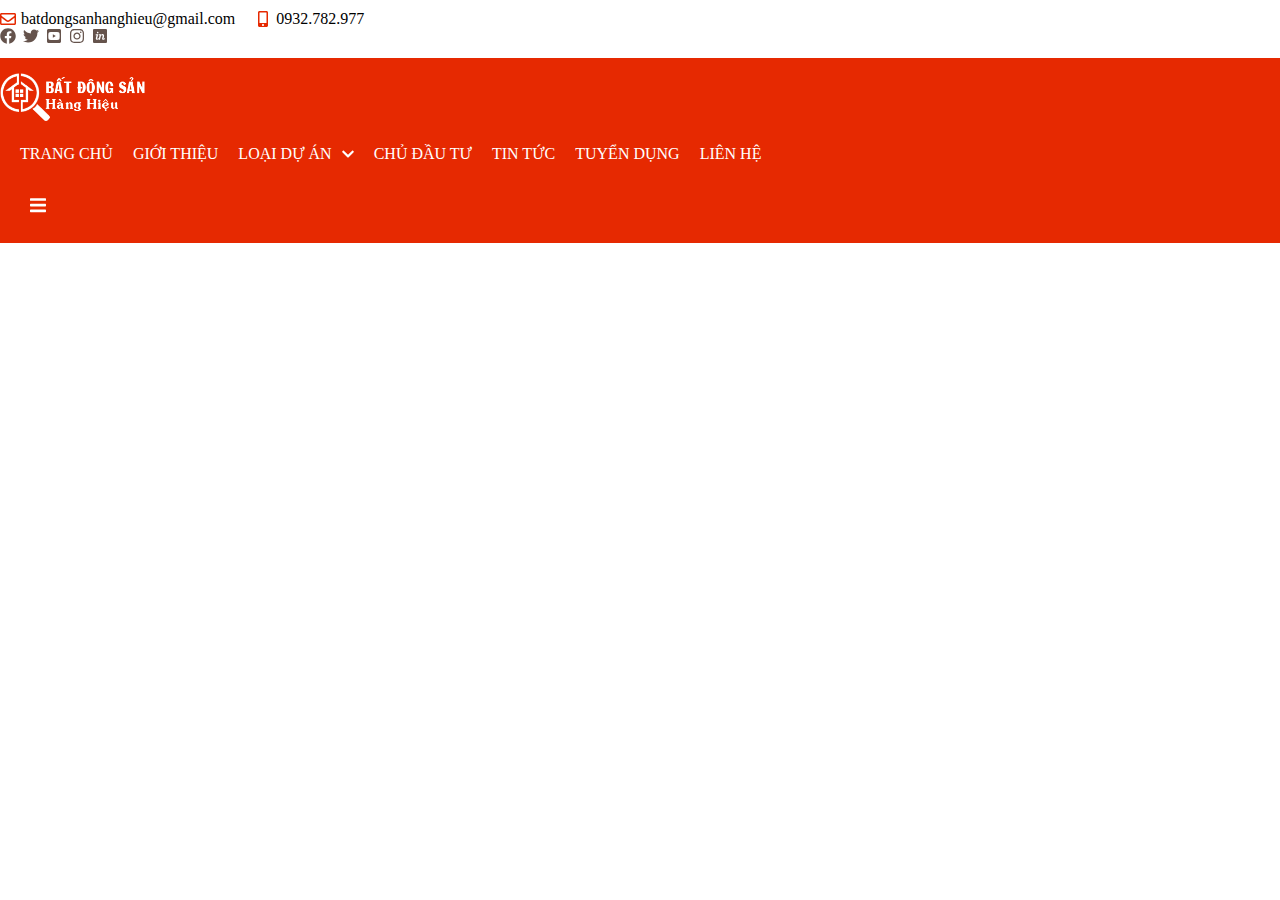
==== index.html @ 56f19923 "first commit" ====
<!DOCTYPE html>
<html lang="en">

<head>
  <meta charset="UTF-8" />
  <meta http-equiv="X-UA-Compatible" content="IE=edge" />
  <meta name="viewport" content="width=device-width, initial-scale=1.0" />
  <link rel="stylesheet" href="https://cdn.jsdelivr.net/npm/bootstrap@4.5.3/dist/css/bootstrap.min.css"
    integrity="sha384-TX8t27EcRE3e/ihU7zmQxVncDAy5uIKz4rEkgIXeMed4M0jlfIDPvg6uqKI2xXr2" crossorigin="anonymous" />
  <link rel="stylesheet" href="https://cdnjs.cloudflare.com/ajax/libs/font-awesome/4.7.0/css/font-awesome.min.css" />
  <link rel="stylesheet" href="./css/style.css" />
  <title>trang chủ</title>
</head>

<body>
  <!-- header -->
  <header class="header">
    <div class="header-top d-none d-xl-block">
      <div class="container">
        <div class="d-flex justify-content-between align-items-center">
          <div class="header-top__left">
            <ul>
              <li>
                <svg aria-hidden="true" focusable="false" data-prefix="far" data-icon="envelope"
                  class="svg-inline--fa fa-envelope fa-w-16" role="img" xmlns="http://www.w3.org/2000/svg"
                  viewBox="0 0 512 512">
                  <path fill="currentColor"
                    d="M464 64H48C21.49 64 0 85.49 0 112v288c0 26.51 21.49 48 48 48h416c26.51 0 48-21.49 48-48V112c0-26.51-21.49-48-48-48zm0 48v40.805c-22.422 18.259-58.168 46.651-134.587 106.49-16.841 13.247-50.201 45.072-73.413 44.701-23.208.375-56.579-31.459-73.413-44.701C106.18 199.465 70.425 171.067 48 152.805V112h416zM48 400V214.398c22.914 18.251 55.409 43.862 104.938 82.646 21.857 17.205 60.134 55.186 103.062 54.955 42.717.231 80.509-37.199 103.053-54.947 49.528-38.783 82.032-64.401 104.947-82.653V400H48z">
                  </path>
                </svg>
                <a href="mailto:batdongsanhanghieu@gmail.com">batdongsanhanghieu@gmail.com</a>
              </li>
              <li>
                <svg aria-hidden="true" focusable="false" data-prefix="fas" data-icon="mobile-alt"
                  class="svg-inline--fa fa-mobile-alt fa-w-10" role="img" xmlns="http://www.w3.org/2000/svg"
                  viewBox="0 0 320 512">
                  <path fill="currentColor"
                    d="M272 0H48C21.5 0 0 21.5 0 48v416c0 26.5 21.5 48 48 48h224c26.5 0 48-21.5 48-48V48c0-26.5-21.5-48-48-48zM160 480c-17.7 0-32-14.3-32-32s14.3-32 32-32 32 14.3 32 32-14.3 32-32 32zm112-108c0 6.6-5.4 12-12 12H60c-6.6 0-12-5.4-12-12V60c0-6.6 5.4-12 12-12h200c6.6 0 12 5.4 12 12v312z">
                  </path>
                </svg>
                <a href=" tel:0932782977">0932.782.977</a>
              </li>
            </ul>
          </div>
          <div class="header-top__right">
            <ul>
              <li>
                <a href="">
                  <svg aria-hidden="true" focusable="false" data-prefix="fab" data-icon="facebook"
                    class="svg-inline--fa fa-facebook fa-w-16" role="img" xmlns="http://www.w3.org/2000/svg"
                    viewBox="0 0 512 512">
                    <path fill="currentColor"
                      d="M504 256C504 119 393 8 256 8S8 119 8 256c0 123.78 90.69 226.38 209.25 245V327.69h-63V256h63v-54.64c0-62.15 37-96.48 93.67-96.48 27.14 0 55.52 4.84 55.52 4.84v61h-31.28c-30.8 0-40.41 19.12-40.41 38.73V256h68.78l-11 71.69h-57.78V501C413.31 482.38 504 379.78 504 256z">
                    </path>
                  </svg>
                </a>
              </li>
              <li>
                <a href="">
                  <svg aria-hidden="true" focusable="false" data-prefix="fab" data-icon="twitter"
                    class="svg-inline--fa fa-twitter fa-w-16" role="img" xmlns="http://www.w3.org/2000/svg"
                    viewBox="0 0 512 512">
                    <path fill="currentColor"
                      d="M459.37 151.716c.325 4.548.325 9.097.325 13.645 0 138.72-105.583 298.558-298.558 298.558-59.452 0-114.68-17.219-161.137-47.106 8.447.974 16.568 1.299 25.34 1.299 49.055 0 94.213-16.568 130.274-44.832-46.132-.975-84.792-31.188-98.112-72.772 6.498.974 12.995 1.624 19.818 1.624 9.421 0 18.843-1.3 27.614-3.573-48.081-9.747-84.143-51.98-84.143-102.985v-1.299c13.969 7.797 30.214 12.67 47.431 13.319-28.264-18.843-46.781-51.005-46.781-87.391 0-19.492 5.197-37.36 14.294-52.954 51.655 63.675 129.3 105.258 216.365 109.807-1.624-7.797-2.599-15.918-2.599-24.04 0-57.828 46.782-104.934 104.934-104.934 30.213 0 57.502 12.67 76.67 33.137 23.715-4.548 46.456-13.32 66.599-25.34-7.798 24.366-24.366 44.833-46.132 57.827 21.117-2.273 41.584-8.122 60.426-16.243-14.292 20.791-32.161 39.308-52.628 54.253z">
                    </path>
                  </svg>
                </a>
              </li>
              <li><a href=""><svg aria-hidden="true" focusable="false" data-prefix="fab" data-icon="youtube-square"
                    class="svg-inline--fa fa-youtube-square fa-w-14" role="img" xmlns="http://www.w3.org/2000/svg"
                    viewBox="0 0 448 512">
                    <path fill="currentColor"
                      d="M186.8 202.1l95.2 54.1-95.2 54.1V202.1zM448 80v352c0 26.5-21.5 48-48 48H48c-26.5 0-48-21.5-48-48V80c0-26.5 21.5-48 48-48h352c26.5 0 48 21.5 48 48zm-42 176.3s0-59.6-7.6-88.2c-4.2-15.8-16.5-28.2-32.2-32.4C337.9 128 224 128 224 128s-113.9 0-142.2 7.7c-15.7 4.2-28 16.6-32.2 32.4-7.6 28.5-7.6 88.2-7.6 88.2s0 59.6 7.6 88.2c4.2 15.8 16.5 27.7 32.2 31.9C110.1 384 224 384 224 384s113.9 0 142.2-7.7c15.7-4.2 28-16.1 32.2-31.9 7.6-28.5 7.6-88.1 7.6-88.1z">
                    </path>
                  </svg></a>
              </li>
              <li><a href=""><svg aria-hidden="true" focusable="false" data-prefix="fab" data-icon="instagram"
                    class="svg-inline--fa fa-instagram fa-w-14" role="img" xmlns="http://www.w3.org/2000/svg"
                    viewBox="0 0 448 512">
                    <path fill="currentColor"
                      d="M224.1 141c-63.6 0-114.9 51.3-114.9 114.9s51.3 114.9 114.9 114.9S339 319.5 339 255.9 287.7 141 224.1 141zm0 189.6c-41.1 0-74.7-33.5-74.7-74.7s33.5-74.7 74.7-74.7 74.7 33.5 74.7 74.7-33.6 74.7-74.7 74.7zm146.4-194.3c0 14.9-12 26.8-26.8 26.8-14.9 0-26.8-12-26.8-26.8s12-26.8 26.8-26.8 26.8 12 26.8 26.8zm76.1 27.2c-1.7-35.9-9.9-67.7-36.2-93.9-26.2-26.2-58-34.4-93.9-36.2-37-2.1-147.9-2.1-184.9 0-35.8 1.7-67.6 9.9-93.9 36.1s-34.4 58-36.2 93.9c-2.1 37-2.1 147.9 0 184.9 1.7 35.9 9.9 67.7 36.2 93.9s58 34.4 93.9 36.2c37 2.1 147.9 2.1 184.9 0 35.9-1.7 67.7-9.9 93.9-36.2 26.2-26.2 34.4-58 36.2-93.9 2.1-37 2.1-147.8 0-184.8zM398.8 388c-7.8 19.6-22.9 34.7-42.6 42.6-29.5 11.7-99.5 9-132.1 9s-102.7 2.6-132.1-9c-19.6-7.8-34.7-22.9-42.6-42.6-11.7-29.5-9-99.5-9-132.1s-2.6-102.7 9-132.1c7.8-19.6 22.9-34.7 42.6-42.6 29.5-11.7 99.5-9 132.1-9s102.7-2.6 132.1 9c19.6 7.8 34.7 22.9 42.6 42.6 11.7 29.5 9 99.5 9 132.1s2.7 102.7-9 132.1z">
                    </path>
                  </svg></a>
              </li>
              <li><a href=""><svg aria-hidden="true" focusable="false" data-prefix="fab" data-icon="invision"
                    class="svg-inline--fa fa-invision fa-w-14" role="img" xmlns="http://www.w3.org/2000/svg"
                    viewBox="0 0 448 512">
                    <path fill="currentColor"
                      d="M407.4 32H40.6C18.2 32 0 50.2 0 72.6v366.8C0 461.8 18.2 480 40.6 480h366.8c22.4 0 40.6-18.2 40.6-40.6V72.6c0-22.4-18.2-40.6-40.6-40.6zM176.1 145.6c.4 23.4-22.4 27.3-26.6 27.4-14.9 0-27.1-12-27.1-27 .1-35.2 53.1-35.5 53.7-.4zM332.8 377c-65.6 0-34.1-74-25-106.6 14.1-46.4-45.2-59-59.9.7l-25.8 103.3H177l8.1-32.5c-31.5 51.8-94.6 44.4-94.6-4.3.1-14.3.9-14 23-104.1H81.7l9.7-35.6h76.4c-33.6 133.7-32.6 126.9-32.9 138.2 0 20.9 40.9 13.5 57.4-23.2l19.8-79.4h-32.3l9.7-35.6h68.8l-8.9 40.5c40.5-75.5 127.9-47.8 101.8 38-14.2 51.1-14.6 50.7-14.9 58.8 0 15.5 17.5 22.6 31.8-16.9L386 325c-10.5 36.7-29.4 52-53.2 52z">
                    </path>
                  </svg></a>
              </li>
            </ul>
          </div>
        </div>
      </div>
    </div>
    <div class="header-main">
      <div class="container">
        <div class="d-flex justify-content-between align-items-center">
          <div class="header-logo">
            <a href="" class="header-logo__img">
              <img src="./img/logo.png" alt="logo">
            </a>
          </div>
          <div class="header-menu d-none d-xl-block">
            <ul>
              <li><a href="">trang chủ</a></li>
              <li><a href="">giới thiệu</a></li>
              <li class="menu-item-has-children">
                <a href="">loại dự án</a>
                <ul>
                  <li><a href="">Căn hộ</a></li>
                  <li><a href="">Nhà phố</a></li>
                  <li><a href="">Shophouse</a></li>
                  <li><a href="">Biệt thự</a></li>
                  <li><a href="">BĐS nghỉ dưỡng</a></li>
                  <li><a href="">Đất nền</a></li>
                </ul>
              </li>
              <li><a href="">chủ đầu tư</a></li>
              <li><a href="">tin tức</a></li>
              <li><a href="">tuyển dụng</a></li>
              <li><a href="">liên hệ</a></li>
            </ul>
          </div>
          <div class="header-bar d-block d-xl-none">
            <svg aria-hidden="true" focusable="false" data-prefix="fas" data-icon="bars" class="svg-inline--fa fa-bars fa-w-14" role="img" xmlns="http://www.w3.org/2000/svg" viewBox="0 0 448 512"><path fill="currentColor" d="M16 132h416c8.837 0 16-7.163 16-16V76c0-8.837-7.163-16-16-16H16C7.163 60 0 67.163 0 76v40c0 8.837 7.163 16 16 16zm0 160h416c8.837 0 16-7.163 16-16v-40c0-8.837-7.163-16-16-16H16c-8.837 0-16 7.163-16 16v40c0 8.837 7.163 16 16 16zm0 160h416c8.837 0 16-7.163 16-16v-40c0-8.837-7.163-16-16-16H16c-8.837 0-16 7.163-16 16v40c0 8.837 7.163 16 16 16z"></path></svg>
          </div>
        </div>
      </div>
    </div>
    </div>
  </header>
  <!-- side-bar -->
  <div class="menu-mobile">
    <div class="menu-mobile__close">
    </div>
    <ul>
      <li class="current-menu-item"><a href="">trang chủ</a></li>
      <li><a href="">giới thiệu</a></li>
      <li class="menu-item-has-children">
        <a href="">loại dự án</a>
        <ul>
          <li><a href="">Căn hộ</a></li>
          <li><a href="">Nhà phố</a></li>
          <li><a href="">Shophouse</a></li>
          <li><a href="">Biệt thự</a></li>
          <li><a href="">BĐS nghỉ dưỡng</a></li>
          <li><a href="">Đất nền</a></li>
        </ul>
      </li>
      <li><a href="">chủ đầu tư</a></li>
      <li><a href="">tin tức</a></li>
      <li><a href="">tuyển dụng</a></li>
      <li><a href="">liên hệ</a></li>
    </ul>
  </div>
  <div class="overlay"></div>
</body>
<script src="https://code.jquery.com/jquery-3.5.1.slim.min.js"
  integrity="sha384-DfXdz2htPH0lsSSs5nCTpuj/zy4C+OGpamoFVy38MVBnE+IbbVYUew+OrCXaRkfj" crossorigin="anonymous"></script>
<script src="https://cdn.jsdelivr.net/npm/popper.js@1.16.1/dist/umd/popper.min.js"
  integrity="sha384-9/reFTGAW83EW2RDu2S0VKaIzap3H66lZH81PoYlFhbGU+6BZp6G7niu735Sk7lN" crossorigin="anonymous"></script>
<script src="https://cdn.jsdelivr.net/npm/bootstrap@4.5.3/dist/js/bootstrap.min.js"
  integrity="sha384-w1Q4orYjBQndcko6MimVbzY0tgp4pWB4lZ7lr30WKz0vr/aWKhXdBNmNb5D92v7s" crossorigin="anonymous"></script>
<script src="https://ajax.googleapis.com/ajax/libs/jquery/3.5.1/jquery.min.js"></script>
<script src="./app.js"></script>

</html>
---- css/style.css ----
* {
  margin: 0;
  padding: 0;
  box-sizing: border-box;
}

body {
  height: 100vh;
}

.header .header-top {
  padding: 10px 0;
}
.header .header-top .header-top__left > ul {
  display: flex;
  align-items: center;
  margin: 0;
}
.header .header-top .header-top__left > ul > li {
  list-style: none;
  display: flex;
  align-items: center;
  column-gap: 5px;
  margin-right: 20px;
}
.header .header-top .header-top__left > ul > li > svg {
  width: 16px;
  height: 16px;
  color: #e62901;
}
.header .header-top .header-top__left > ul > li > a {
  text-decoration: none;
  color: #000;
}
.header .header-top .header-top__right > ul {
  display: flex;
  align-items: center;
  margin: 0;
}
.header .header-top .header-top__right > ul > li {
  list-style: none;
  display: flex;
  align-items: center;
}
.header .header-top .header-top__right > ul > li:not(:first-child) {
  margin-left: 7px;
}
.header .header-top .header-top__right > ul > li > a {
  text-decoration: none;
  color: #65534c;
}
.header .header-top .header-top__right > ul > li > a > svg {
  width: 16px;
  height: 16px;
}
.header .header-top .header-top__right > ul > li > a:hover {
  color: #e62901;
}
.header .header-main {
  background-color: #e62901;
  padding: 15px 0;
}
.header .header-main .header-logo {
  max-width: 145px;
}
.header .header-main .header-logo a {
  text-decoration: none;
}
.header .header-main .header-logo a img {
  max-width: 100%;
  vertical-align: middle;
}
.header .header-main .header-menu > ul {
  display: flex;
  align-items: center;
  margin: 0;
}
.header .header-main .header-menu > ul > li {
  list-style: none;
  margin-left: 20px;
  text-transform: uppercase;
  position: relative;
}
.header .header-main .header-menu > ul > li > a {
  text-decoration: none;
  line-height: 65px;
  color: #fff;
  display: block;
}
.header .header-main .header-menu > ul > li > a:hover {
  color: #f5f32c;
}
.header .header-main .header-menu > ul > li.menu-item-has-children {
  display: flex;
  align-items: center;
}
.header .header-main .header-menu > ul > li.menu-item-has-children:hover > ul {
  transform: translateY(0px);
  visibility: visible;
  opacity: 1;
}
.header .header-main .header-menu > ul > li.menu-item-has-children > ul {
  transform: translateY(32px);
  visibility: hidden;
  opacity: 0;
  transition: all 0.3s;
  position: absolute;
  top: 100%;
  left: 0;
  border: 1px solid #e2e2e2;
  width: 200px;
}
.header .header-main .header-menu > ul > li.menu-item-has-children > ul > li {
  list-style: none;
  padding: 0 20px;
  text-transform: none;
}
.header .header-main .header-menu > ul > li.menu-item-has-children > ul > li:not(:last-child) {
  border-bottom: 1px solid #e2e2e2;
}
.header .header-main .header-menu > ul > li.menu-item-has-children > ul > li a {
  text-decoration: none;
  line-height: 40px;
  color: #000;
}
.header .header-main .header-menu > ul > li.menu-item-has-children > ul > li a:hover {
  color: #e62901;
}
.header .header-main .header-menu > ul > li.menu-item-has-children::after {
  content: "";
  width: 12px;
  height: 12px;
  background-image: url("../svg/chevron-down-solid.svg");
  background-position: center;
  background-size: cover;
  background-repeat: no-repeat;
  right: 0;
  margin-left: 10px;
}
.header .header-bar {
  margin: 10px 0 10px 15px;
  padding-left: 15px;
}
.header .header-bar svg {
  width: 16px;
  color: #fff;
}

.menu-mobile {
  width: 320px;
  height: 100vh;
  background-color: #f03b02;
  position: fixed;
  top: 0;
  left: -120%;
  z-index: 100;
  transition: 0.6s ease;
  transition-property: left;
}
.menu-mobile .menu-mobile__close {
  float: right;
  width: 50px;
  height: 50px;
  background: transparent;
}
.menu-mobile .menu-mobile__close::after {
  content: "";
  background-image: url("../svg/times-solid.svg");
  top: 16px;
  right: 16px;
  width: 16px;
  height: 16px;
  position: absolute;
  background-position: center;
  background-size: cover;
  background-repeat: no-repeat;
}
.menu-mobile > ul {
  margin-top: 50px;
}
.menu-mobile > ul > li.current-menu-item {
  background-color: #b33007;
}
.menu-mobile > ul > li {
  list-style: none;
  padding: 0 20px;
  border-top: 1px solid #00000026;
}
.menu-mobile > ul > li:last-child {
  border-bottom: 1px solid #00000026;
}
.menu-mobile > ul > li a {
  text-decoration: none;
  color: #fff;
  line-height: 45px;
  display: block;
  text-transform: uppercase;
}
.menu-mobile > ul > li .li-plus {
  position: absolute;
  width: 45px;
  height: 45px;
  line-height: 45px;
  text-align: center;
  display: block;
  top: 0;
  right: 0;
  color: #fff;
  transition: 0.3s;
}
.menu-mobile > ul > li .li-plus:before, .menu-mobile > ul > li .li-plus:after {
  position: absolute;
  content: "";
  top: 50%;
  left: 50%;
  transform: translate(-50%, -50%) rotate(-90deg);
  background-color: #fff;
  transition: transform 0.4s ease-in-out, opacity 0.4s ease-in-out;
}
.menu-mobile > ul > li .li-plus:before {
  width: 11px;
  height: 1px;
}
.menu-mobile > ul > li .li-plus:after {
  width: 1px;
  height: 11px;
}
.menu-mobile > ul > li .clicked {
  transform: rotate(180deg);
}
.menu-mobile > ul > li .clicked.li-plus:before {
  display: none;
}
.menu-mobile > ul > li.menu-item-has-children {
  position: relative;
}
.menu-mobile > ul > li.menu-item-has-children > ul {
  margin-left: 20px;
}
.menu-mobile > ul > li.menu-item-has-children > ul > li {
  list-style: none;
}

.active {
  left: 0%;
}

.overlay {
  position: fixed;
  width: 100%;
  height: 100%;
  background: rgba(0, 0, 0, 0.5);
  top: 0;
  left: 0;
  z-index: 99;
  display: none;
  transition: 0.6s ease;
}

.overlay-block {
  display: block;
}

/*# sourceMappingURL=style.css.map */
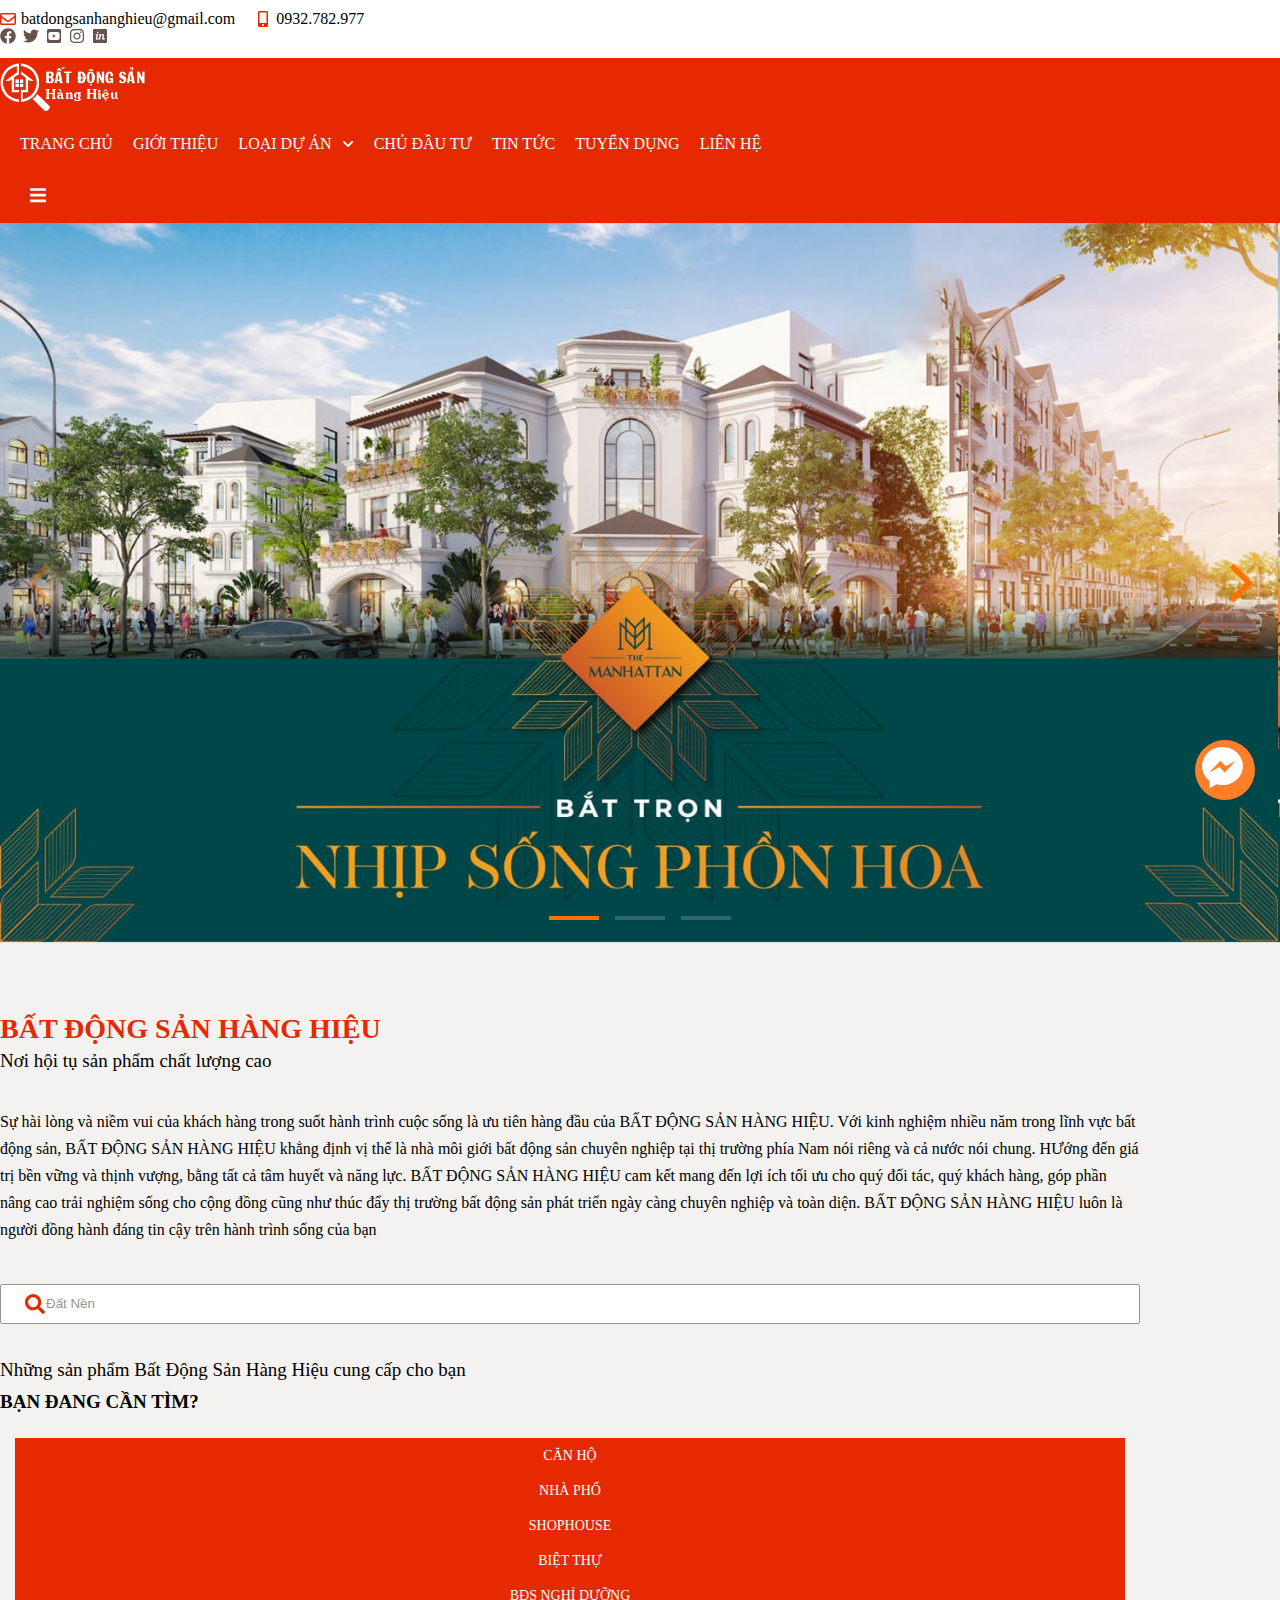
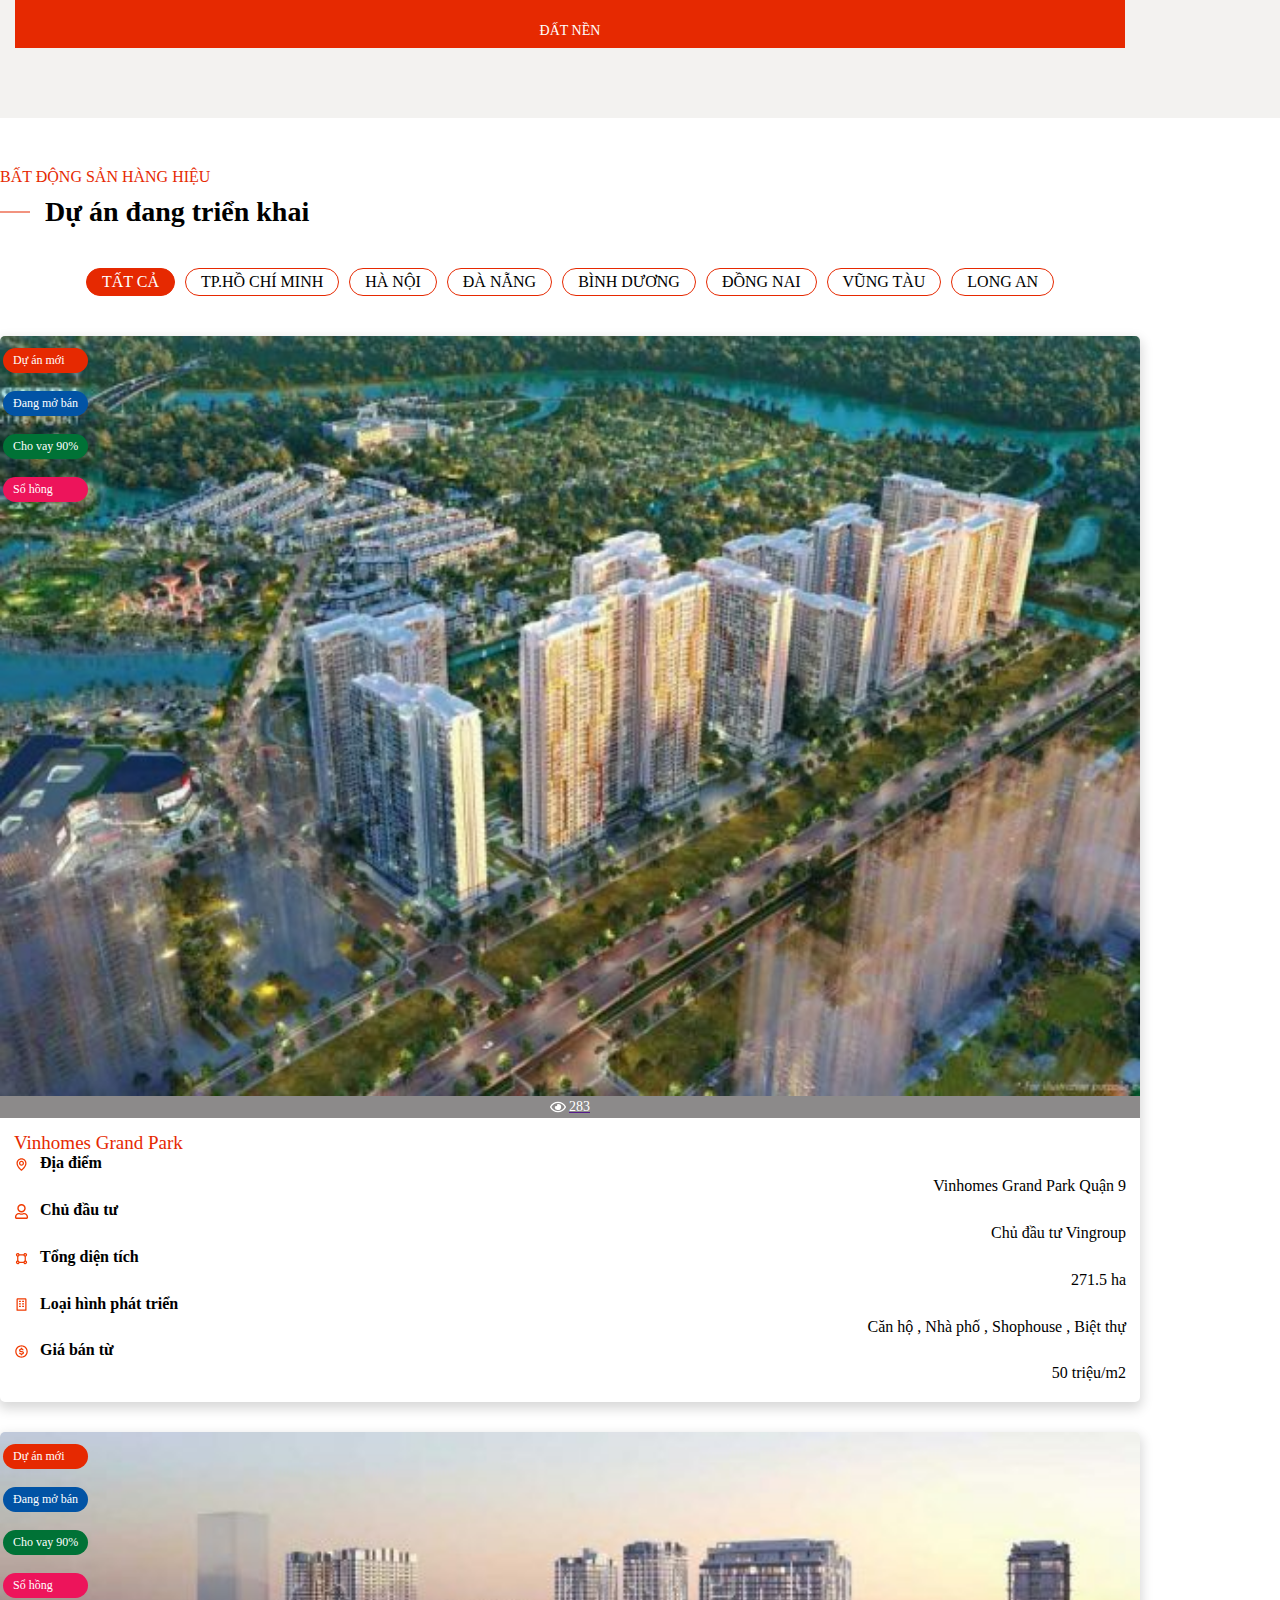
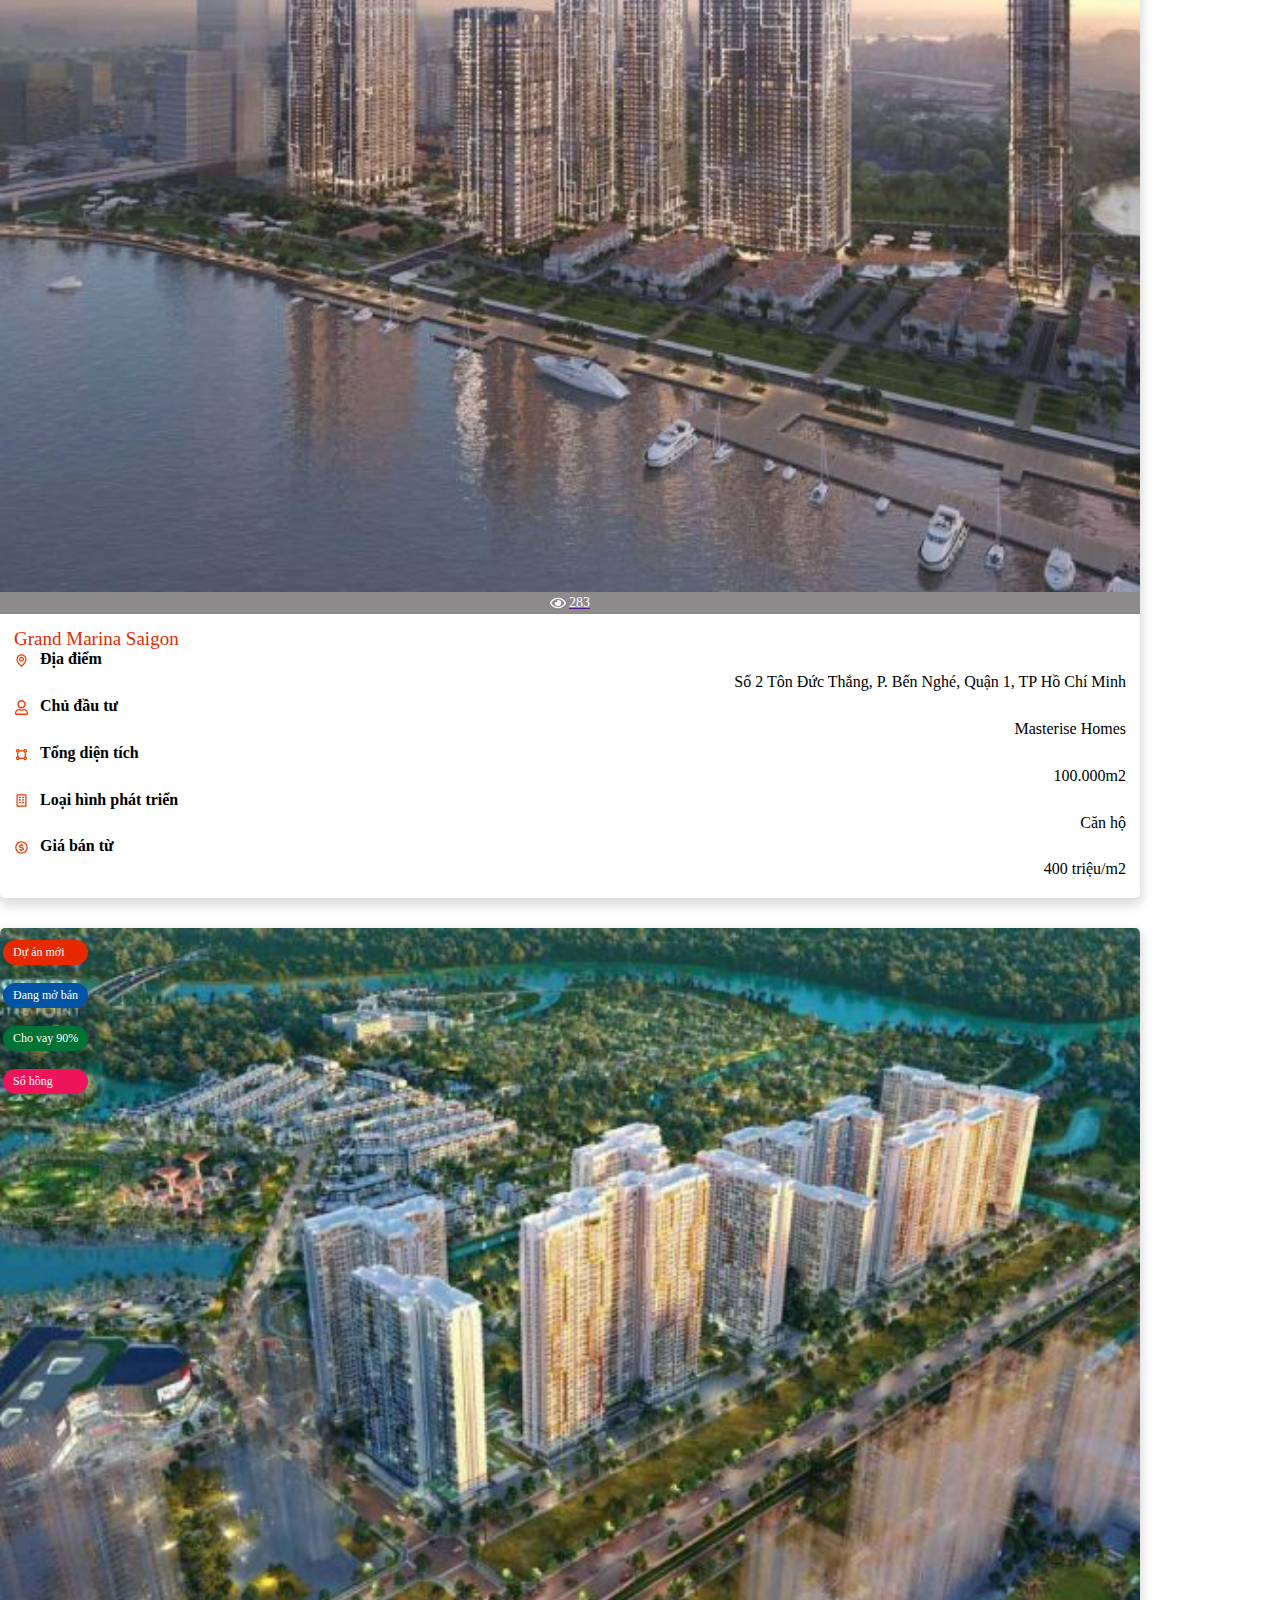
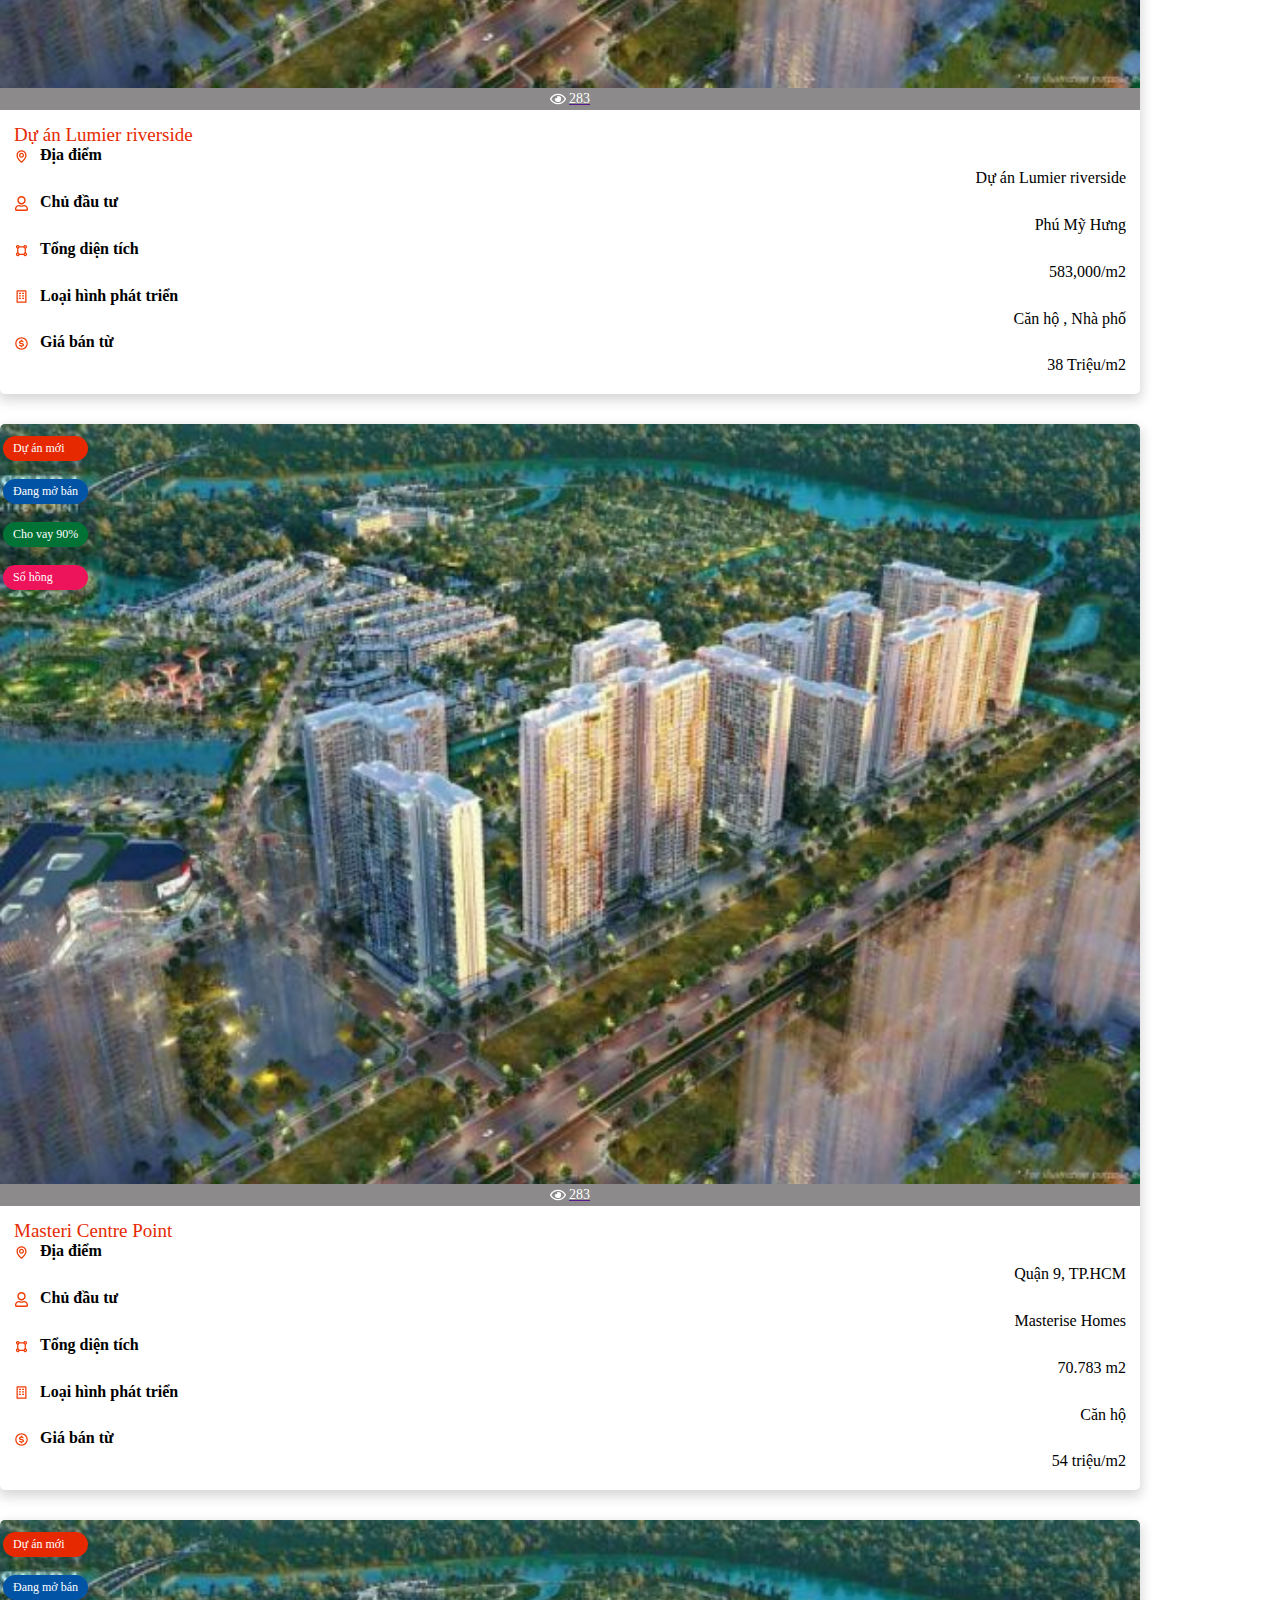
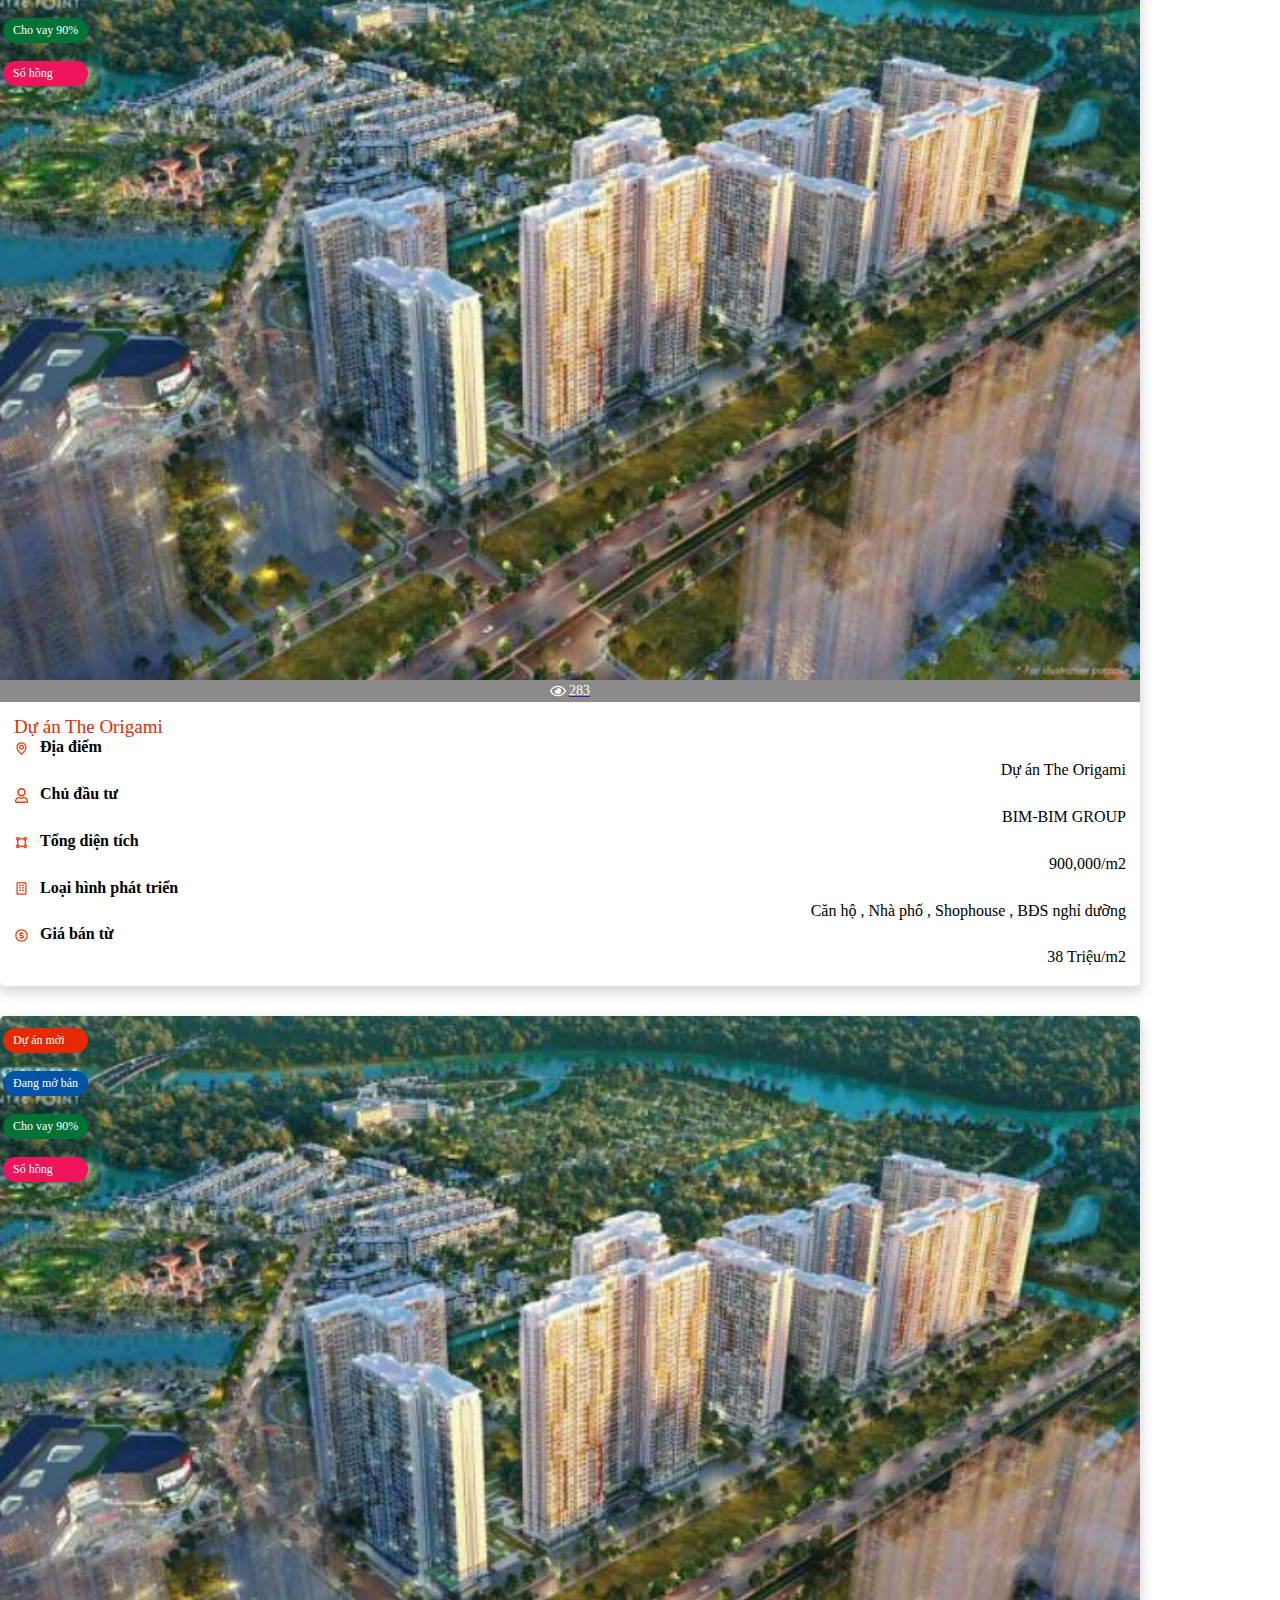
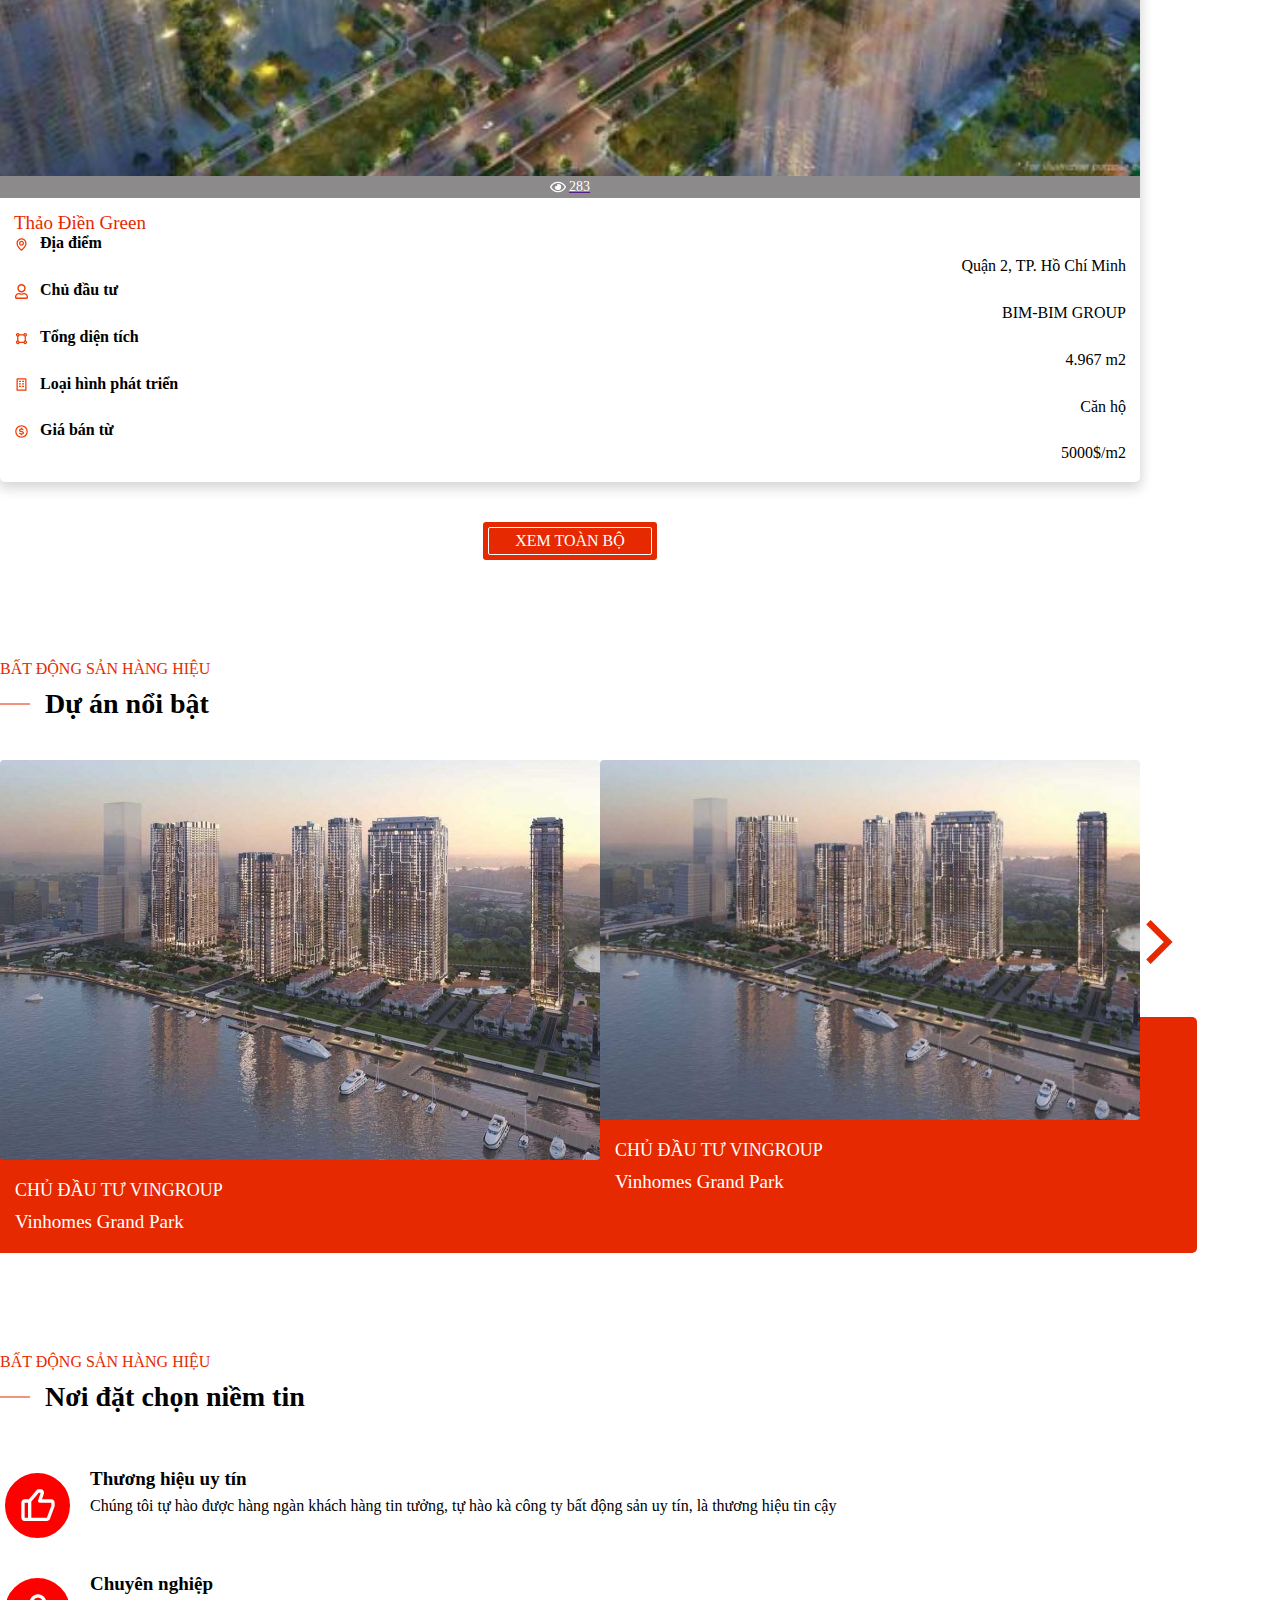
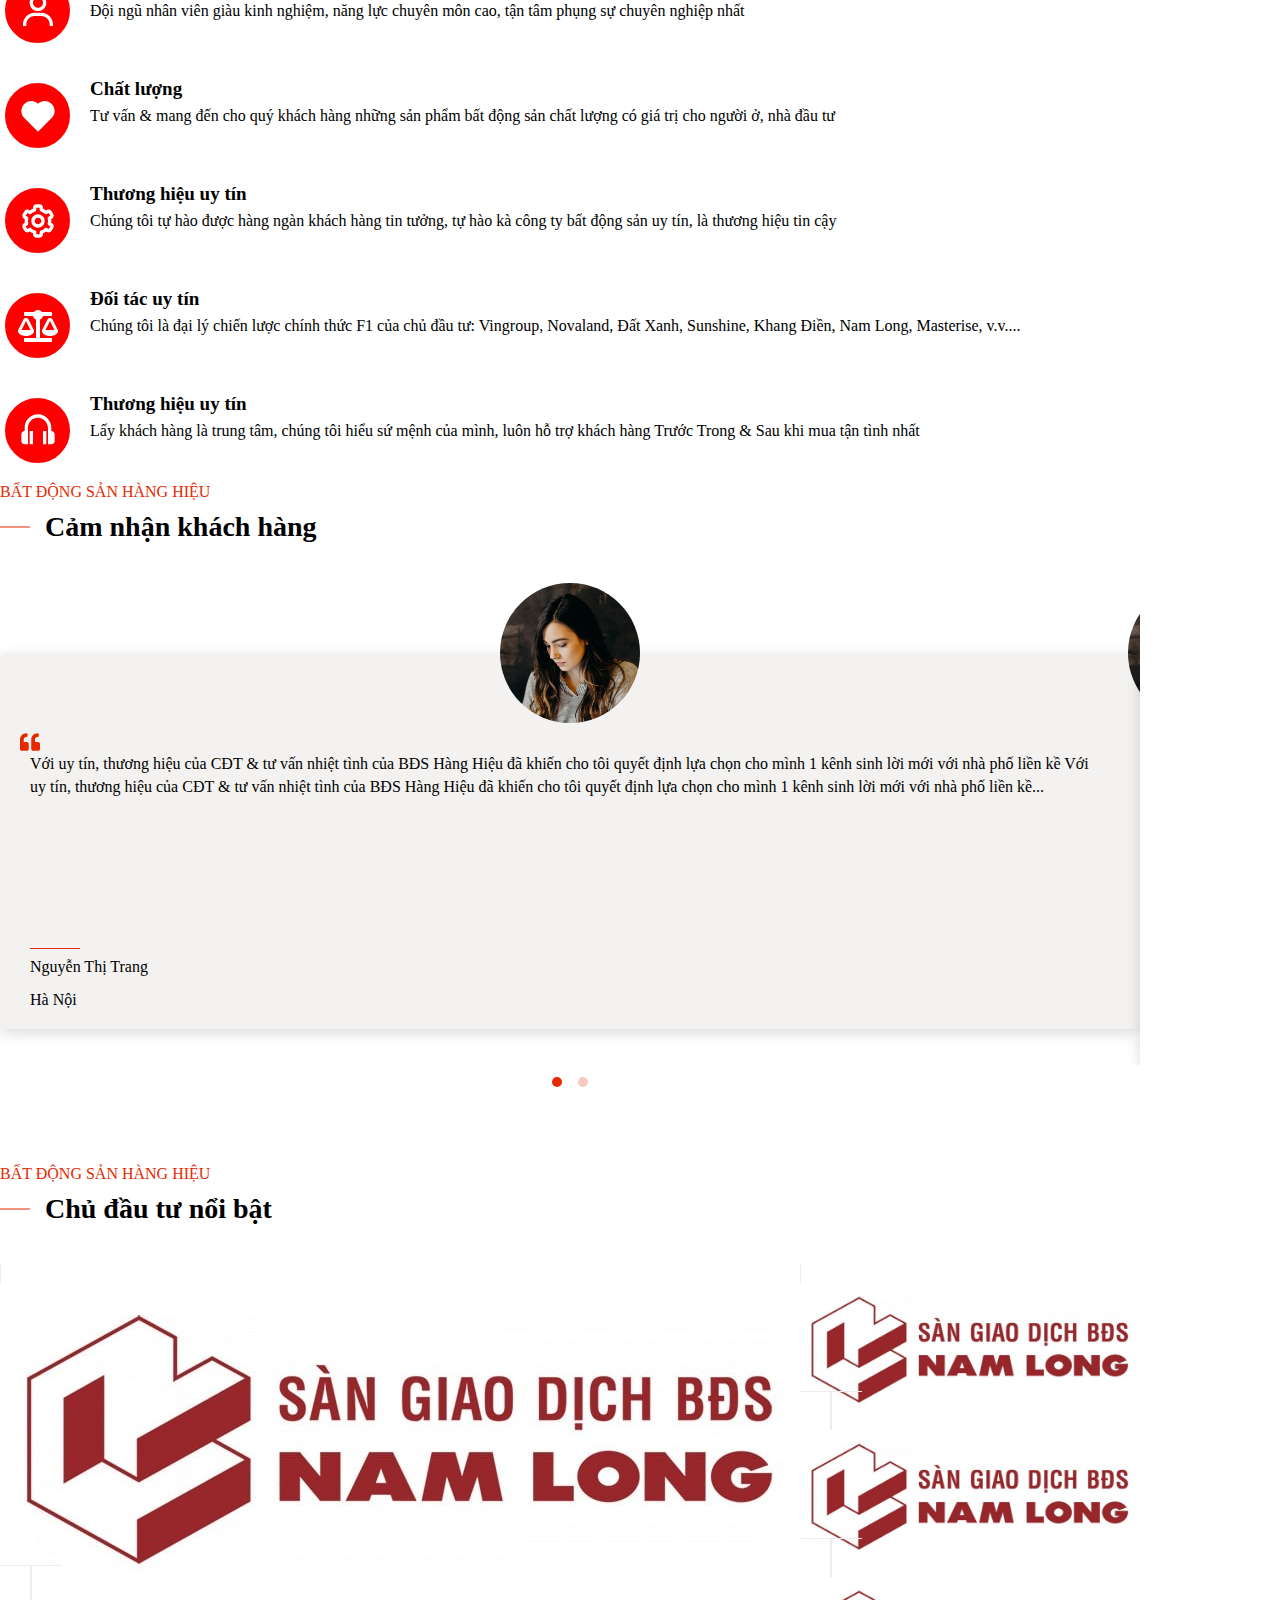
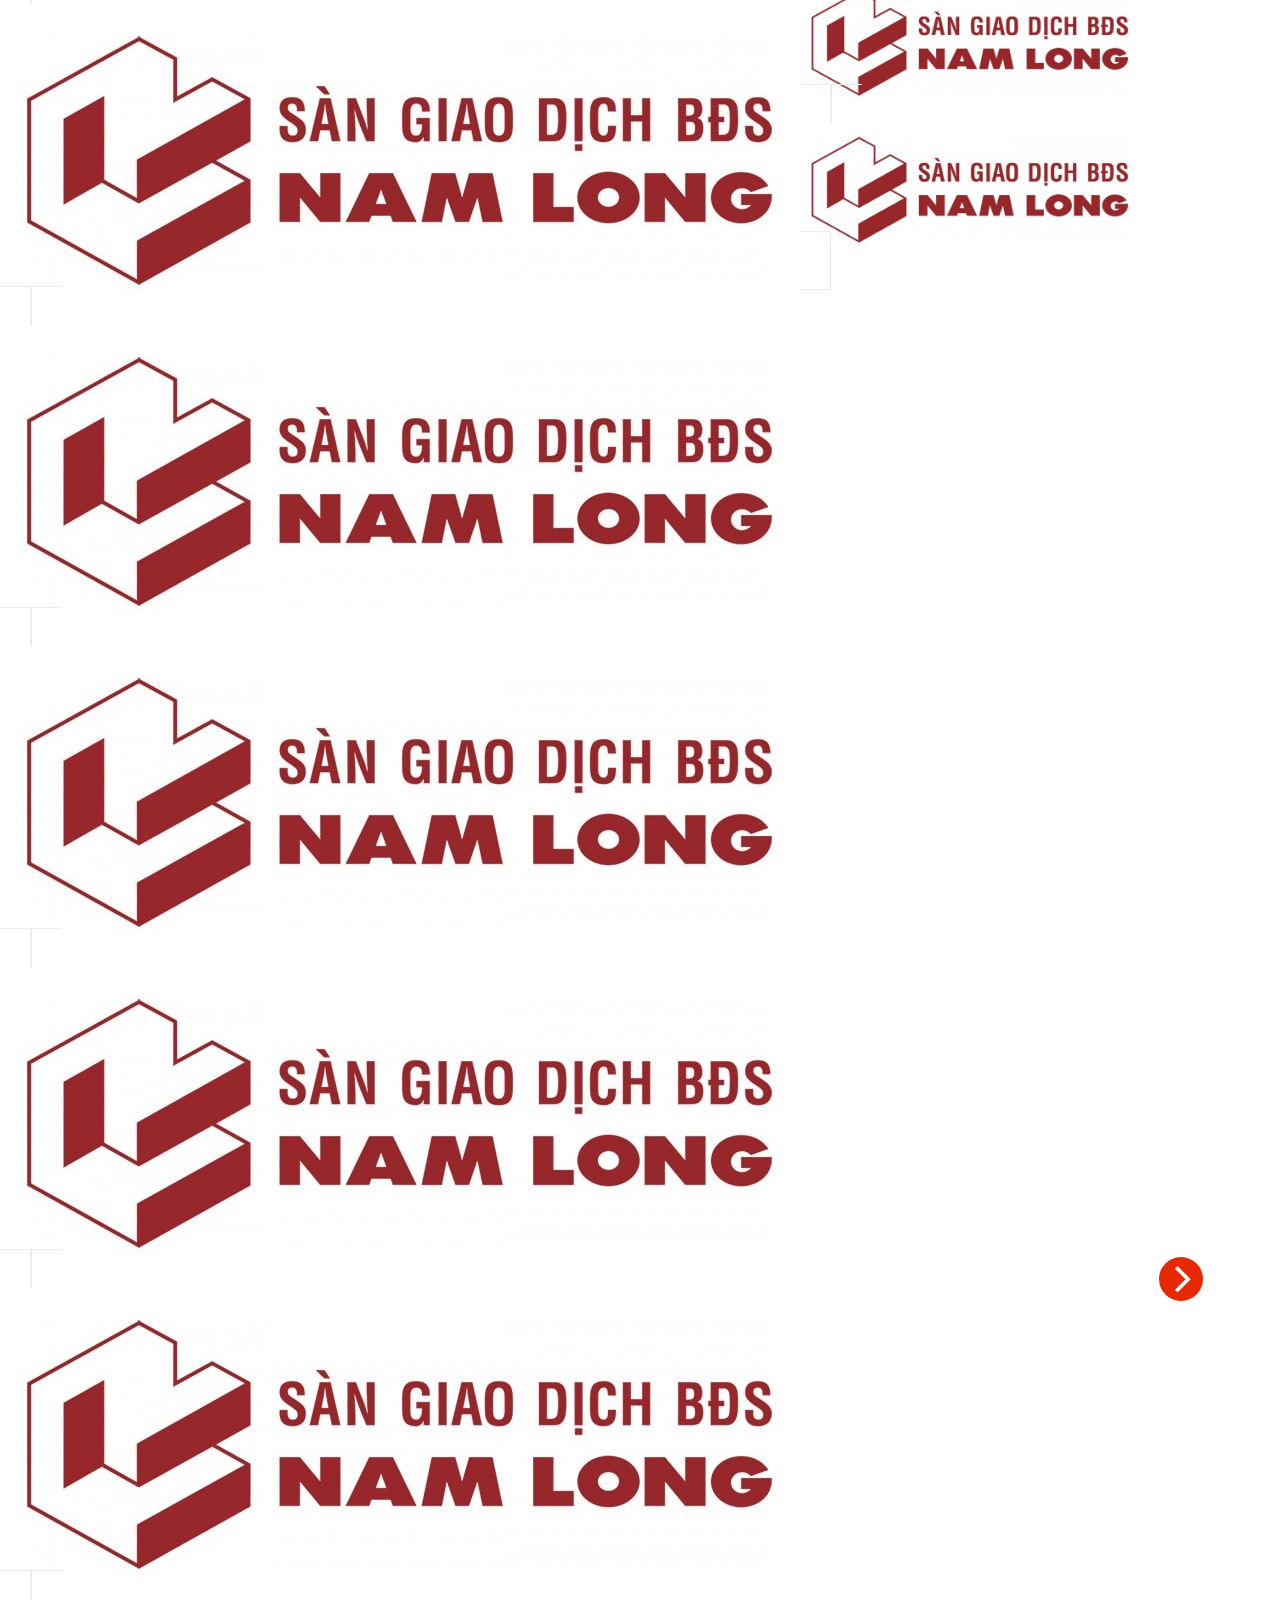
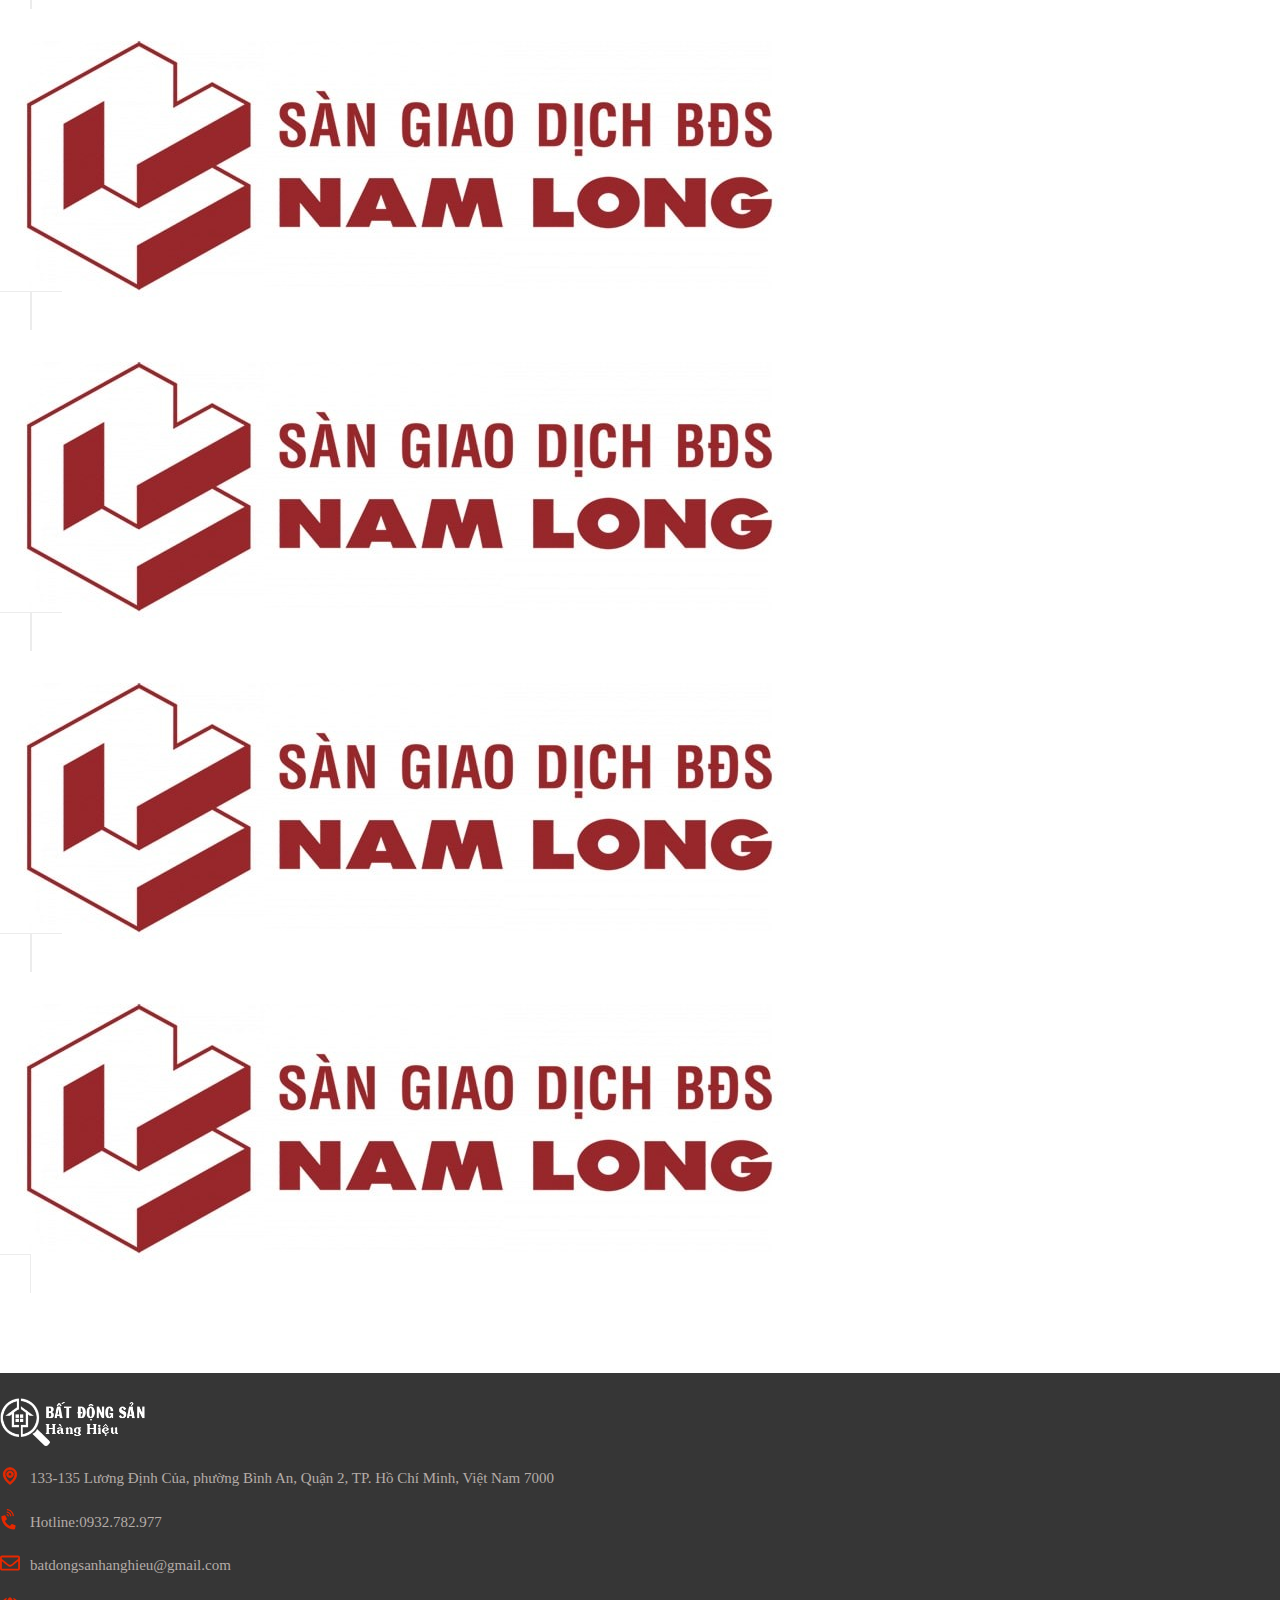
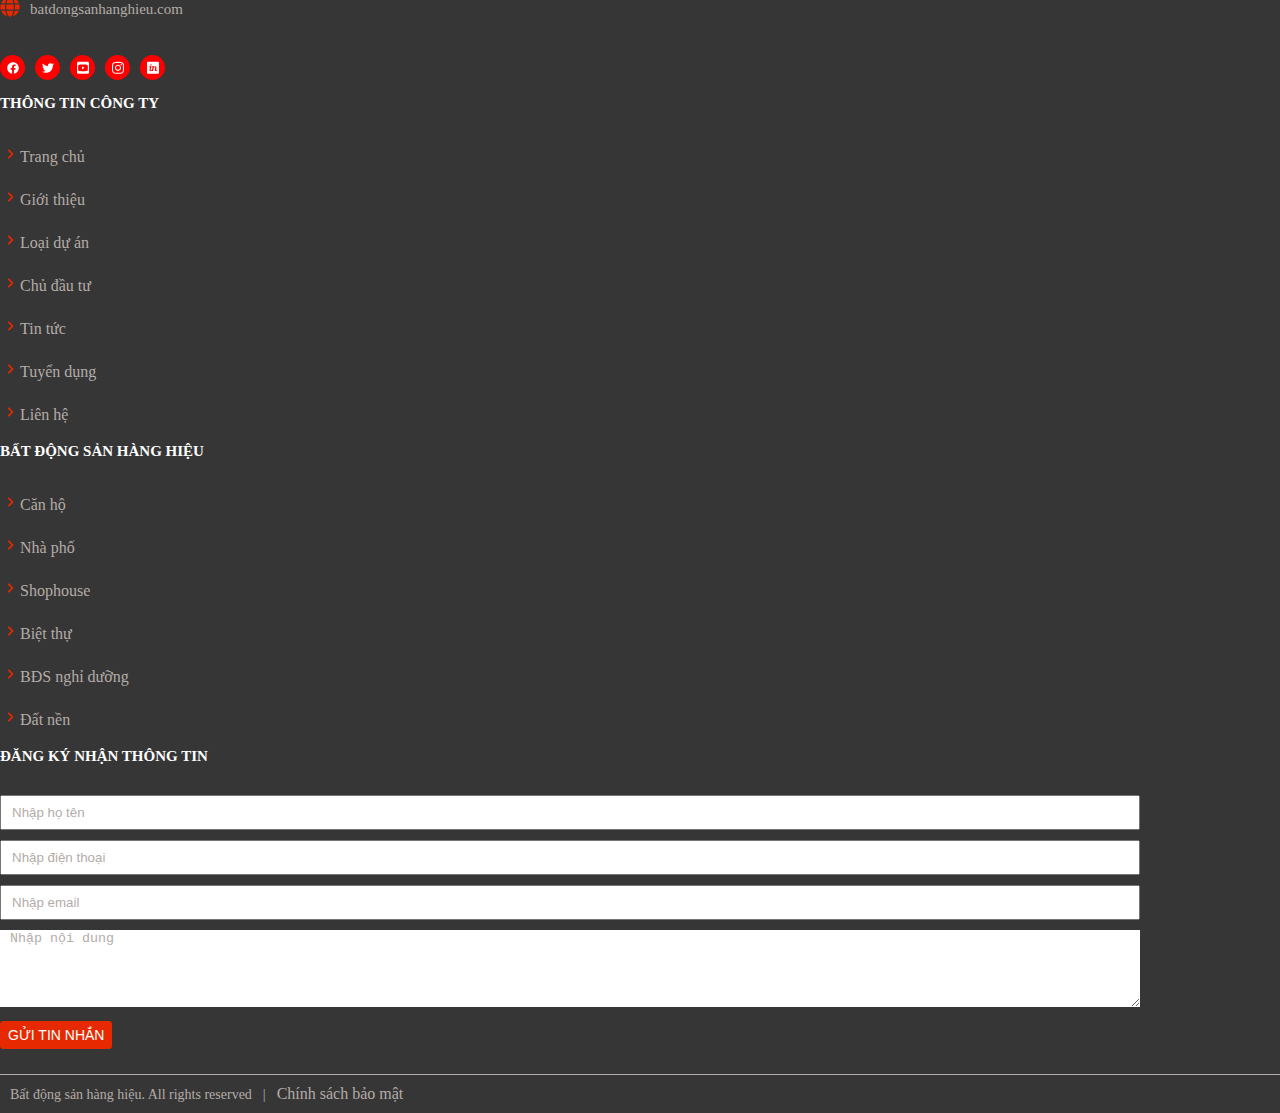
==== commit 9cdf3ab8: "gui anh truong" ====
--- a/index.html
+++ b/index.html
@@ -8,14 +8,16 @@
   <link rel="stylesheet" href="https://cdn.jsdelivr.net/npm/bootstrap@4.5.3/dist/css/bootstrap.min.css"
     integrity="sha384-TX8t27EcRE3e/ihU7zmQxVncDAy5uIKz4rEkgIXeMed4M0jlfIDPvg6uqKI2xXr2" crossorigin="anonymous" />
   <link rel="stylesheet" href="https://cdnjs.cloudflare.com/ajax/libs/font-awesome/4.7.0/css/font-awesome.min.css" />
+  <link rel="stylesheet" href="./flickity/flickity.min.css">
+  <link rel="stylesheet" href="./wow/animate.css">
   <link rel="stylesheet" href="./css/style.css" />
   <title>trang chủ</title>
 </head>
 
 <body>
   <!-- header -->
-  <header class="header">
-    <div class="header-top d-none d-xl-block">
+  <header class="header" id="header">
+    <div class="header-top" id="header-top">
       <div class="container">
         <div class="d-flex justify-content-between align-items-center">
           <div class="header-top__left">
@@ -105,10 +107,10 @@
           </div>
           <div class="header-menu d-none d-xl-block">
             <ul>
-              <li><a href="">trang chủ</a></li>
-              <li><a href="">giới thiệu</a></li>
+              <li><a href="./index.html">trang chủ</a></li>
+              <li><a href="./gioi-thieu.html">giới thiệu</a></li>
               <li class="menu-item-has-children">
-                <a href="">loại dự án</a>
+                <a href="./loai-du-an.html">loại dự án</a>
                 <ul>
                   <li><a href="">Căn hộ</a></li>
                   <li><a href="">Nhà phố</a></li>
@@ -118,14 +120,20 @@
                   <li><a href="">Đất nền</a></li>
                 </ul>
               </li>
-              <li><a href="">chủ đầu tư</a></li>
-              <li><a href="">tin tức</a></li>
-              <li><a href="">tuyển dụng</a></li>
-              <li><a href="">liên hệ</a></li>
+              <li><a href="./chu-dau-tu.html">chủ đầu tư</a></li>
+              <li><a href="./tin-tuc.html">tin tức</a></li>
+              <li><a href="./tuyen-dung.html">tuyển dụng</a></li>
+              <li><a href="./lien-he.html">liên hệ</a></li>
             </ul>
           </div>
           <div class="header-bar d-block d-xl-none">
-            <svg aria-hidden="true" focusable="false" data-prefix="fas" data-icon="bars" class="svg-inline--fa fa-bars fa-w-14" role="img" xmlns="http://www.w3.org/2000/svg" viewBox="0 0 448 512"><path fill="currentColor" d="M16 132h416c8.837 0 16-7.163 16-16V76c0-8.837-7.163-16-16-16H16C7.163 60 0 67.163 0 76v40c0 8.837 7.163 16 16 16zm0 160h416c8.837 0 16-7.163 16-16v-40c0-8.837-7.163-16-16-16H16c-8.837 0-16 7.163-16 16v40c0 8.837 7.163 16 16 16zm0 160h416c8.837 0 16-7.163 16-16v-40c0-8.837-7.163-16-16-16H16c-8.837 0-16 7.163-16 16v40c0 8.837 7.163 16 16 16z"></path></svg>
+            <svg aria-hidden="true" focusable="false" data-prefix="fas" data-icon="bars"
+              class="svg-inline--fa fa-bars fa-w-14" role="img" xmlns="http://www.w3.org/2000/svg"
+              viewBox="0 0 448 512">
+              <path fill="currentColor"
+                d="M16 132h416c8.837 0 16-7.163 16-16V76c0-8.837-7.163-16-16-16H16C7.163 60 0 67.163 0 76v40c0 8.837 7.163 16 16 16zm0 160h416c8.837 0 16-7.163 16-16v-40c0-8.837-7.163-16-16-16H16c-8.837 0-16 7.163-16 16v40c0 8.837 7.163 16 16 16zm0 160h416c8.837 0 16-7.163 16-16v-40c0-8.837-7.163-16-16-16H16c-8.837 0-16 7.163-16 16v40c0 8.837 7.163 16 16 16z">
+              </path>
+            </svg>
           </div>
         </div>
       </div>
@@ -137,10 +145,10 @@
     <div class="menu-mobile__close">
     </div>
     <ul>
-      <li class="current-menu-item"><a href="">trang chủ</a></li>
-      <li><a href="">giới thiệu</a></li>
+      <li class="current-menu-item"><a href="./index.html">trang chủ</a></li>
+      <li><a href="./gioi-thieu.html">giới thiệu</a></li>
       <li class="menu-item-has-children">
-        <a href="">loại dự án</a>
+        <a href="./loai-du-an.html">loại dự án</a>
         <ul>
           <li><a href="">Căn hộ</a></li>
           <li><a href="">Nhà phố</a></li>
@@ -150,13 +158,1597 @@
           <li><a href="">Đất nền</a></li>
         </ul>
       </li>
-      <li><a href="">chủ đầu tư</a></li>
-      <li><a href="">tin tức</a></li>
-      <li><a href="">tuyển dụng</a></li>
-      <li><a href="">liên hệ</a></li>
+      <li><a href="./chu-dau-tu.html">chủ đầu tư</a></li>
+      <li><a href="./tin-tuc.html">tin tức</a></li>
+      <li><a href="./tuyen-dung.html">tuyển dụng</a></li>
+      <li><a href="./lien-he.html">liên hệ</a></li>
     </ul>
   </div>
+  <!-- overlay -->
   <div class="overlay"></div>
+  <!-- home-banner -->
+  <div class="home-banner__wrap">
+    <div class="home-banner"
+      data-flickity='{"cellAlign":"left", "contain": true, "autoPlay": 3000, "imagesLoaded":true}'>
+      <a class="home-banner__img w-100 d-block">
+        <img src="./img/banner.jpg" alt="Anh banner">
+      </a>
+      <a class="home-banner__img w-100 d-block">
+        <img src="./img/banner.jpg" alt="Anh banner">
+      </a>
+      <a class="home-banner__img w-100 d-block">
+        <img src="./img/banner.jpg" alt="Anh banner">
+      </a>
+    </div>
+  </div>
+  <main>
+    <!-- home-intro -->
+    <section class="home-intro">
+      <div class="container ">
+        <h2 class="home-intro__title text-center">BẤT ĐỘNG SẢN HÀNG HIỆU</h2>
+        <p class="intro__title-p text-center">Nơi hội tụ sản phẩm chất lượng cao</p>
+        <p class="text-lg-center text-md-center text-justify">
+          Sự hài lòng và niềm vui của khách hàng trong suốt hành trình cuộc sống là ưu tiên hàng đầu của BẤT ĐỘNG SẢN
+          HÀNG HIỆU. Với kinh nghiệm nhiều năm trong lĩnh vực bất động sản, BẤT ĐỘNG SẢN HÀNG HIỆU khẳng định vị thế là
+          nhà môi giới bất động sản chuyên nghiệp tại thị trường phía Nam nói riêng và cả nước nói chung. HƯớng đến giá
+          trị bền vững và thịnh vượng, bằng tất cả tâm huyết và năng lực. BẤT ĐỘNG SẢN HÀNG HIỆU cam kết mang đến lợi
+          ích tối ưu cho quý đối tác, quý khách hàng, góp phần nâng cao trải nghiệm sống cho cộng đồng cũng như thúc đẩy
+          thị trường bất động sản phát triển ngày càng chuyên nghiệp và toàn diện. BẤT ĐỘNG SẢN HÀNG HIỆU luôn là người
+          đồng hành đáng tin cậy trên hành trình sống của bạn
+        </p>
+        <div class="home-intro__search">
+          <div class="form d-flex justify-content-center">
+            <div class="search-form col-lg-9">
+              <input type="text" placeholder="Đất Nền">
+            </div>
+          </div>
+        </div>
+        <div class="home-intro__cetagory text-center">
+          <p>Những sản phẩm Bất Động Sản Hàng Hiệu cung cấp cho bạn <br>
+            <strong>
+              BẠN ĐANG CẦN TÌM?
+            </strong>
+          </p>
+          <div class="intro__cetagory-list">
+            <div class="row no-gutters">
+              <div class="col-lg-2 col-4">
+                <a href="" class="intro__cetagory-link">Căn hộ</a>
+              </div>
+              <div class="col-lg-2 col-4">
+                <a href="" class="intro__cetagory-link">nhà phố</a>
+              </div>
+              <div class="col-lg-2 col-4">
+                <a href="" class="intro__cetagory-link">shophouse</a>
+              </div>
+              <div class="col-lg-2 col-4">
+                <a href="" class="intro__cetagory-link">biệt thự</a>
+              </div>
+              <div class="col-lg-2 col-4">
+                <a href="" class="intro__cetagory-link">bđs nghỉ dưỡng</a>
+              </div>
+              <div class="col-lg-2 col-4">
+                <a href="" class="intro__cetagory-link">đất nền</a>
+              </div>
+
+            </div>
+          </div>
+        </div>
+      </div>
+    </section>
+    <!-- home-project__title -->
+    <section class="home-project__title d-flex align-items-center">
+      <div class="container">
+        <div class="d-flex justify-content-center">
+          <div class="project__title">
+            <p class="project__title-p text-uppercase">
+              BẤT ĐỘNG SẢN HÀNG HIỆU
+            </p>
+            <h2 class="project__title-h2">
+              Dự án đang triển khai
+            </h2>
+          </div>
+        </div>
+      </div>
+    </section>
+    <!-- home-project -->
+    <section class="home-project">
+      <div class="container">
+        <div class="home-project-nav">
+          <ul>
+            <li><a href="">tất cả</a></li>
+            <li><a href="">tp.hồ chí minh</a></li>
+            <li><a href="">hà nội</a></li>
+            <li><a href="">đà nẵng </a></li>
+            <li><a href="">bình dương</a></li>
+            <li><a href="">đồng nai</a></li>
+            <li><a href="">vũng tàu</a></li>
+            <li><a href="">long an</a></li>
+          </ul>
+        </div>
+        <div class="home-project__item">
+          <div class="row">
+            <div class="col-lg-4 col-md-6">
+              <div class="project__item">
+                <a href="" class="project__item-img">
+                  <img src="./img/trangchu/du-an-masteri-centre-point-quan-9-bat-dong-san-hang-hieu-600x400.jpg"
+                    alt="Grand Marina Saigon">
+                  <div class="project__item-view position-absolute">283</div>
+                </a>
+                <div class="project__item-tag d-flex align-items-center">
+                  <span class="item-tag__new">
+                    <a href="">Dự án mới</a>
+                  </span>
+                  <span class="item-tag__new">
+                    <a href="">Đang mở bán</a>
+                  </span>
+                  <span class="item-tag__new">
+                    <a href="">Cho vay 90%</a>
+                  </span>
+                  <span class="item-tag__new">
+                    <a href="">Sổ hồng</a>
+                  </span>
+                </div>
+                <div class="project__item-bottom">
+                  <a href="" class="project__item-name">
+                    Vinhomes Grand Park
+                  </a>
+                  <div class="project__item-info">
+                    <div class="info-item d-flex align-items-baseline">
+                      <span class="info-icon">
+                        <svg xmlns="http://www.w3.org/2000/svg" width="15" height="15" viewBox="0 0 24 24">
+                          <path fill="#f03b02"
+                            d="M12,14c2.206,0,4-1.794,4-4s-1.794-4-4-4s-4,1.794-4,4S9.794,14,12,14z M12,8c1.103,0,2,0.897,2,2s-0.897,2-2,2 s-2-0.897-2-2S10.897,8,12,8z" />
+                          <path fill="#f03b02"
+                            d="M11.42,21.814C11.594,21.938,11.797,22,12,22s0.406-0.062,0.58-0.186C12.884,21.599,20.029,16.44,20,10 c0-4.411-3.589-8-8-8S4,5.589,4,9.995C3.971,16.44,11.116,21.599,11.42,21.814z M12,4c3.309,0,6,2.691,6,6.005 c0.021,4.438-4.388,8.423-6,9.73C10.389,18.427,5.979,14.441,6,10C6,6.691,8.691,4,12,4z" />
+                        </svg>
+                      </span>
+                      <span class="info-name">
+                        <strong>Địa điểm</strong>
+                      </span>
+                      <p>Vinhomes Grand Park Quận 9</p>
+                    </div>
+
+                    <div class="info-item d-flex align-items-baseline">
+                      <span class="info-icon">
+                        <svg aria-hidden="true" focusable="false" data-prefix="far" data-icon="user"
+                          class="svg-inline--fa fa-user fa-w-14" role="img" xmlns="http://www.w3.org/2000/svg"
+                          height="15px" width="15px" viewBox="0 0 448 512">
+                          <path fill="#f03b02"
+                            d="M313.6 304c-28.7 0-42.5 16-89.6 16-47.1 0-60.8-16-89.6-16C60.2 304 0 364.2 0 438.4V464c0 26.5 21.5 48 48 48h352c26.5 0 48-21.5 48-48v-25.6c0-74.2-60.2-134.4-134.4-134.4zM400 464H48v-25.6c0-47.6 38.8-86.4 86.4-86.4 14.6 0 38.3 16 89.6 16 51.7 0 74.9-16 89.6-16 47.6 0 86.4 38.8 86.4 86.4V464zM224 288c79.5 0 144-64.5 144-144S303.5 0 224 0 80 64.5 80 144s64.5 144 144 144zm0-240c52.9 0 96 43.1 96 96s-43.1 96-96 96-96-43.1-96-96 43.1-96 96-96z">
+                          </path>
+                        </svg>
+                      </span>
+                      <span class="info-name">
+                        <strong>Chủ đầu tư</strong>
+                      </span>
+                      <p>Chủ đầu tư Vingroup</p>
+                    </div>
+
+                    <div class="info-item d-flex align-items-baseline">
+                      <span class="info-icon">
+                        <svg xmlns="http://www.w3.org/2000/svg" width="15" height="15" viewBox="0 0 24 24">
+                          <path fill="#f03b02"
+                            d="M21,6c0-1.654-1.346-3-3-3c-1.302,0-2.401,0.838-2.815,2H8.815C8.401,3.838,7.302,3,6,3C4.346,3,3,4.346,3,6 c0,1.302,0.839,2.401,2,2.815v6.369C3.839,15.599,3,16.698,3,18c0,1.654,1.346,3,3,3c1.302,0,2.401-0.838,2.815-2h6.369 c0.414,1.162,1.514,2,2.815,2c1.654,0,3-1.346,3-3c0-1.302-0.839-2.401-2-2.816V8.816C20.161,8.401,21,7.302,21,6z M18,5 c0.552,0,1,0.449,1,1s-0.448,1-1,1s-1-0.449-1-1S17.448,5,18,5z M15.185,17H8.815C8.514,16.153,7.848,15.486,7,15.184V8.816 C7.848,8.514,8.514,7.847,8.815,7h6.369C15.486,7.847,16.152,8.514,17,8.815v6.369C16.152,15.486,15.486,16.153,15.185,17z M6,5 c0.552,0,1,0.449,1,1S6.552,7,6,7S5,6.551,5,6S5.448,5,6,5z M6,19c-0.552,0-1-0.449-1-1s0.448-1,1-1s1,0.449,1,1S6.552,19,6,19z M18,19c-0.552,0-1-0.449-1-1s0.448-1,1-1s1,0.449,1,1S18.552,19,18,19z" />
+                        </svg>
+                      </span>
+                      <span class="info-name">
+                        <strong>Tổng diện tích</strong>
+                      </span>
+                      <p>271.5 ha</p>
+                    </div>
+
+                    <div class="info-item d-flex align-items-baseline">
+                      <span class="info-icon">
+                        <svg xmlns="http://www.w3.org/2000/svg" width="15" height="15" viewBox="0 0 24 24">
+                          <path fill="#f03b02"
+                            d="M18,2H6C4.897,2,4,2.897,4,4v17c0,0.552,0.447,1,1,1h14c0.553,0,1-0.448,1-1V4C20,2.897,19.103,2,18,2z M18,20H6V4h12V20z" />
+                          <path fill="#f03b02"
+                            d="M8 6H11V8H8zM13 6H16V8H13zM8 10H11V12H8zM13 10.031H16V12H13zM8 14H11V16H8zM13 14H16V16H13z" />
+                        </svg>
+                      </span>
+                      <span class="info-name">
+                        <strong>Loại hình phát triển</strong>
+                      </span>
+                      <p>Căn hộ , Nhà phố , Shophouse , Biệt thự</p>
+                    </div>
+
+                    <div class="info-item d-flex align-items-baseline">
+                      <span class="info-icon">
+                        <svg xmlns="http://www.w3.org/2000/svg" width="15" height="15" viewBox="0 0 24 24">
+                          <path fill="none"
+                            d="M12,4c-4.411,0-8,3.589-8,8s3.589,8,8,8s8-3.589,8-8S16.411,4,12,4z M13,16.915V18h-2v-1.08 C8.661,16.553,8,14.918,8,14h2c0.011,0.143,0.159,1,2,1c1.38,0,2-0.585,2-1c0-0.324,0-1-2-1c-3.48,0-4-1.88-4-3 c0-1.288,1.029-2.584,3-2.915V6.012h2v1.109c1.734,0.41,2.4,1.853,2.4,2.879h-1l-1,0.018C13.386,9.638,13.185,9,12,9 c-1.299,0-2,0.516-2,1c0,0.374,0,1,2,1c3.48,0,4,1.88,4,3C16,15.288,14.971,16.584,13,16.915z" />
+                          <path fill="#f03b02"
+                            d="M12,2C6.486,2,2,6.486,2,12s4.486,10,10,10s10-4.486,10-10S17.514,2,12,2z M12,20c-4.411,0-8-3.589-8-8s3.589-8,8-8 s8,3.589,8,8S16.411,20,12,20z" />
+                          <path fill="#f03b02"
+                            d="M12,11c-2,0-2-0.626-2-1c0-0.484,0.701-1,2-1c1.185,0,1.386,0.638,1.4,1.018l1-0.018h1c0-1.026-0.666-2.469-2.4-2.879 V6.012h-2v1.073C9.029,7.416,8,8.712,8,10c0,1.12,0.52,3,4,3c2,0,2,0.676,2,1c0,0.415-0.62,1-2,1c-1.841,0-1.989-0.857-2-1H8 c0,0.918,0.661,2.553,3,2.92V18h2v-1.085c1.971-0.331,3-1.627,3-2.915C16,12.88,15.48,11,12,11z" />
+                        </svg> </span>
+                      <span class="info-name">
+                        <strong>Giá bán từ
+                        </strong>
+                      </span>
+                      <p>50 triệu/m2</p>
+                    </div>
+                  </div>
+                </div>
+              </div>
+            </div>
+            <div class="col-lg-4 col-md-6">
+              <div class="project__item">
+                <a href="" class="project__item-img">
+                  <img src="./img/trangchu/tong-the-du-an-grand-marina-saigon-quan-1-600x400.jpg"
+                    alt="Grand Marina Saigon">
+                  <div class="project__item-view position-absolute">283</div>
+                </a>
+                <div class="project__item-tag d-flex align-items-center">
+                  <span class="item-tag__new">
+                    <a href="">Dự án mới</a>
+                  </span>
+                  <span class="item-tag__new">
+                    <a href="">Đang mở bán</a>
+                  </span>
+                  <span class="item-tag__new">
+                    <a href="">Cho vay 90%</a>
+                  </span>
+                  <span class="item-tag__new">
+                    <a href="">Sổ hồng</a>
+                  </span>
+                </div>
+                <div class="project__item-bottom">
+                  <a href="" class="project__item-name">
+                    Grand Marina Saigon
+                  </a>
+                  <div class="project__item-info">
+                    <div class="info-item d-flex align-items-baseline">
+                      <span class="info-icon">
+                        <svg xmlns="http://www.w3.org/2000/svg" width="15" height="15" viewBox="0 0 24 24">
+                          <path fill="#f03b02"
+                            d="M12,14c2.206,0,4-1.794,4-4s-1.794-4-4-4s-4,1.794-4,4S9.794,14,12,14z M12,8c1.103,0,2,0.897,2,2s-0.897,2-2,2 s-2-0.897-2-2S10.897,8,12,8z" />
+                          <path fill="#f03b02"
+                            d="M11.42,21.814C11.594,21.938,11.797,22,12,22s0.406-0.062,0.58-0.186C12.884,21.599,20.029,16.44,20,10 c0-4.411-3.589-8-8-8S4,5.589,4,9.995C3.971,16.44,11.116,21.599,11.42,21.814z M12,4c3.309,0,6,2.691,6,6.005 c0.021,4.438-4.388,8.423-6,9.73C10.389,18.427,5.979,14.441,6,10C6,6.691,8.691,4,12,4z" />
+                        </svg>
+                      </span>
+                      <span class="info-name">
+                        <strong>Địa điểm</strong>
+                      </span>
+                      <p>Số 2 Tôn Đức Thắng, P. Bến Nghé, Quận 1, TP Hồ Chí Minh</p>
+                    </div>
+
+                    <div class="info-item d-flex align-items-baseline">
+                      <span class="info-icon">
+                        <svg aria-hidden="true" focusable="false" data-prefix="far" data-icon="user"
+                          class="svg-inline--fa fa-user fa-w-14" role="img" xmlns="http://www.w3.org/2000/svg"
+                          height="15px" width="15px" viewBox="0 0 448 512">
+                          <path fill="#f03b02"
+                            d="M313.6 304c-28.7 0-42.5 16-89.6 16-47.1 0-60.8-16-89.6-16C60.2 304 0 364.2 0 438.4V464c0 26.5 21.5 48 48 48h352c26.5 0 48-21.5 48-48v-25.6c0-74.2-60.2-134.4-134.4-134.4zM400 464H48v-25.6c0-47.6 38.8-86.4 86.4-86.4 14.6 0 38.3 16 89.6 16 51.7 0 74.9-16 89.6-16 47.6 0 86.4 38.8 86.4 86.4V464zM224 288c79.5 0 144-64.5 144-144S303.5 0 224 0 80 64.5 80 144s64.5 144 144 144zm0-240c52.9 0 96 43.1 96 96s-43.1 96-96 96-96-43.1-96-96 43.1-96 96-96z">
+                          </path>
+                        </svg>
+                      </span>
+                      <span class="info-name">
+                        <strong>Chủ đầu tư</strong>
+                      </span>
+                      <p>Masterise Homes</p>
+                    </div>
+
+                    <div class="info-item d-flex align-items-baseline">
+                      <span class="info-icon">
+                        <svg xmlns="http://www.w3.org/2000/svg" width="15" height="15" viewBox="0 0 24 24">
+                          <path fill="#f03b02"
+                            d="M21,6c0-1.654-1.346-3-3-3c-1.302,0-2.401,0.838-2.815,2H8.815C8.401,3.838,7.302,3,6,3C4.346,3,3,4.346,3,6 c0,1.302,0.839,2.401,2,2.815v6.369C3.839,15.599,3,16.698,3,18c0,1.654,1.346,3,3,3c1.302,0,2.401-0.838,2.815-2h6.369 c0.414,1.162,1.514,2,2.815,2c1.654,0,3-1.346,3-3c0-1.302-0.839-2.401-2-2.816V8.816C20.161,8.401,21,7.302,21,6z M18,5 c0.552,0,1,0.449,1,1s-0.448,1-1,1s-1-0.449-1-1S17.448,5,18,5z M15.185,17H8.815C8.514,16.153,7.848,15.486,7,15.184V8.816 C7.848,8.514,8.514,7.847,8.815,7h6.369C15.486,7.847,16.152,8.514,17,8.815v6.369C16.152,15.486,15.486,16.153,15.185,17z M6,5 c0.552,0,1,0.449,1,1S6.552,7,6,7S5,6.551,5,6S5.448,5,6,5z M6,19c-0.552,0-1-0.449-1-1s0.448-1,1-1s1,0.449,1,1S6.552,19,6,19z M18,19c-0.552,0-1-0.449-1-1s0.448-1,1-1s1,0.449,1,1S18.552,19,18,19z" />
+                        </svg>
+                      </span>
+                      <span class="info-name">
+                        <strong>Tổng diện tích</strong>
+                      </span>
+                      <p>100.000m2</p>
+                    </div>
+
+                    <div class="info-item d-flex align-items-baseline">
+                      <span class="info-icon">
+                        <svg xmlns="http://www.w3.org/2000/svg" width="15" height="15" viewBox="0 0 24 24">
+                          <path fill="#f03b02"
+                            d="M18,2H6C4.897,2,4,2.897,4,4v17c0,0.552,0.447,1,1,1h14c0.553,0,1-0.448,1-1V4C20,2.897,19.103,2,18,2z M18,20H6V4h12V20z" />
+                          <path fill="#f03b02"
+                            d="M8 6H11V8H8zM13 6H16V8H13zM8 10H11V12H8zM13 10.031H16V12H13zM8 14H11V16H8zM13 14H16V16H13z" />
+                        </svg>
+                      </span>
+                      <span class="info-name">
+                        <strong>Loại hình phát triển</strong>
+                      </span>
+                      <p>Căn hộ</p>
+                    </div>
+
+                    <div class="info-item d-flex align-items-baseline">
+                      <span class="info-icon">
+                        <svg xmlns="http://www.w3.org/2000/svg" width="15" height="15" viewBox="0 0 24 24">
+                          <path fill="none"
+                            d="M12,4c-4.411,0-8,3.589-8,8s3.589,8,8,8s8-3.589,8-8S16.411,4,12,4z M13,16.915V18h-2v-1.08 C8.661,16.553,8,14.918,8,14h2c0.011,0.143,0.159,1,2,1c1.38,0,2-0.585,2-1c0-0.324,0-1-2-1c-3.48,0-4-1.88-4-3 c0-1.288,1.029-2.584,3-2.915V6.012h2v1.109c1.734,0.41,2.4,1.853,2.4,2.879h-1l-1,0.018C13.386,9.638,13.185,9,12,9 c-1.299,0-2,0.516-2,1c0,0.374,0,1,2,1c3.48,0,4,1.88,4,3C16,15.288,14.971,16.584,13,16.915z" />
+                          <path fill="#f03b02"
+                            d="M12,2C6.486,2,2,6.486,2,12s4.486,10,10,10s10-4.486,10-10S17.514,2,12,2z M12,20c-4.411,0-8-3.589-8-8s3.589-8,8-8 s8,3.589,8,8S16.411,20,12,20z" />
+                          <path fill="#f03b02"
+                            d="M12,11c-2,0-2-0.626-2-1c0-0.484,0.701-1,2-1c1.185,0,1.386,0.638,1.4,1.018l1-0.018h1c0-1.026-0.666-2.469-2.4-2.879 V6.012h-2v1.073C9.029,7.416,8,8.712,8,10c0,1.12,0.52,3,4,3c2,0,2,0.676,2,1c0,0.415-0.62,1-2,1c-1.841,0-1.989-0.857-2-1H8 c0,0.918,0.661,2.553,3,2.92V18h2v-1.085c1.971-0.331,3-1.627,3-2.915C16,12.88,15.48,11,12,11z" />
+                        </svg> </span>
+                      <span class="info-name">
+                        <strong>Giá bán từ
+                        </strong>
+                      </span>
+                      <p>400 triệu/m2</p>
+                    </div>
+                  </div>
+                </div>
+              </div>
+            </div>
+            <div class="col-lg-4 col-md-6">
+              <div class="project__item">
+                <a href="" class="project__item-img">
+                  <img src="./img/trangchu/du-an-masteri-centre-point-quan-9-bat-dong-san-hang-hieu-600x400.jpg"
+                    alt="Grand Marina Saigon">
+                  <div class="project__item-view position-absolute">283</div>
+                </a>
+                <div class="project__item-tag d-flex align-items-center">
+                  <span class="item-tag__new">
+                    <a href="">Dự án mới</a>
+                  </span>
+                  <span class="item-tag__new">
+                    <a href="">Đang mở bán</a>
+                  </span>
+                  <span class="item-tag__new">
+                    <a href="">Cho vay 90%</a>
+                  </span>
+                  <span class="item-tag__new">
+                    <a href="">Sổ hồng</a>
+                  </span>
+                </div>
+                <div class="project__item-bottom">
+                  <a href="" class="project__item-name">
+                    Dự án Lumier riverside
+                  </a>
+                  <div class="project__item-info">
+                    <div class="info-item d-flex align-items-baseline">
+                      <span class="info-icon">
+                        <svg xmlns="http://www.w3.org/2000/svg" width="15" height="15" viewBox="0 0 24 24">
+                          <path fill="#f03b02"
+                            d="M12,14c2.206,0,4-1.794,4-4s-1.794-4-4-4s-4,1.794-4,4S9.794,14,12,14z M12,8c1.103,0,2,0.897,2,2s-0.897,2-2,2 s-2-0.897-2-2S10.897,8,12,8z" />
+                          <path fill="#f03b02"
+                            d="M11.42,21.814C11.594,21.938,11.797,22,12,22s0.406-0.062,0.58-0.186C12.884,21.599,20.029,16.44,20,10 c0-4.411-3.589-8-8-8S4,5.589,4,9.995C3.971,16.44,11.116,21.599,11.42,21.814z M12,4c3.309,0,6,2.691,6,6.005 c0.021,4.438-4.388,8.423-6,9.73C10.389,18.427,5.979,14.441,6,10C6,6.691,8.691,4,12,4z" />
+                        </svg>
+                      </span>
+                      <span class="info-name">
+                        <strong>Địa điểm</strong>
+                      </span>
+                      <p>Dự án Lumier riverside</p>
+                    </div>
+
+                    <div class="info-item d-flex align-items-baseline">
+                      <span class="info-icon">
+                        <svg aria-hidden="true" focusable="false" data-prefix="far" data-icon="user"
+                          class="svg-inline--fa fa-user fa-w-14" role="img" xmlns="http://www.w3.org/2000/svg"
+                          height="15px" width="15px" viewBox="0 0 448 512">
+                          <path fill="#f03b02"
+                            d="M313.6 304c-28.7 0-42.5 16-89.6 16-47.1 0-60.8-16-89.6-16C60.2 304 0 364.2 0 438.4V464c0 26.5 21.5 48 48 48h352c26.5 0 48-21.5 48-48v-25.6c0-74.2-60.2-134.4-134.4-134.4zM400 464H48v-25.6c0-47.6 38.8-86.4 86.4-86.4 14.6 0 38.3 16 89.6 16 51.7 0 74.9-16 89.6-16 47.6 0 86.4 38.8 86.4 86.4V464zM224 288c79.5 0 144-64.5 144-144S303.5 0 224 0 80 64.5 80 144s64.5 144 144 144zm0-240c52.9 0 96 43.1 96 96s-43.1 96-96 96-96-43.1-96-96 43.1-96 96-96z">
+                          </path>
+                        </svg>
+                      </span>
+                      <span class="info-name">
+                        <strong>Chủ đầu tư</strong>
+                      </span>
+                      <p>Phú Mỹ Hưng</p>
+                    </div>
+
+                    <div class="info-item d-flex align-items-baseline">
+                      <span class="info-icon">
+                        <svg xmlns="http://www.w3.org/2000/svg" width="15" height="15" viewBox="0 0 24 24">
+                          <path fill="#f03b02"
+                            d="M21,6c0-1.654-1.346-3-3-3c-1.302,0-2.401,0.838-2.815,2H8.815C8.401,3.838,7.302,3,6,3C4.346,3,3,4.346,3,6 c0,1.302,0.839,2.401,2,2.815v6.369C3.839,15.599,3,16.698,3,18c0,1.654,1.346,3,3,3c1.302,0,2.401-0.838,2.815-2h6.369 c0.414,1.162,1.514,2,2.815,2c1.654,0,3-1.346,3-3c0-1.302-0.839-2.401-2-2.816V8.816C20.161,8.401,21,7.302,21,6z M18,5 c0.552,0,1,0.449,1,1s-0.448,1-1,1s-1-0.449-1-1S17.448,5,18,5z M15.185,17H8.815C8.514,16.153,7.848,15.486,7,15.184V8.816 C7.848,8.514,8.514,7.847,8.815,7h6.369C15.486,7.847,16.152,8.514,17,8.815v6.369C16.152,15.486,15.486,16.153,15.185,17z M6,5 c0.552,0,1,0.449,1,1S6.552,7,6,7S5,6.551,5,6S5.448,5,6,5z M6,19c-0.552,0-1-0.449-1-1s0.448-1,1-1s1,0.449,1,1S6.552,19,6,19z M18,19c-0.552,0-1-0.449-1-1s0.448-1,1-1s1,0.449,1,1S18.552,19,18,19z" />
+                        </svg>
+                      </span>
+                      <span class="info-name">
+                        <strong>Tổng diện tích</strong>
+                      </span>
+                      <p>583,000/m2</p>
+                    </div>
+
+                    <div class="info-item d-flex align-items-baseline">
+                      <span class="info-icon">
+                        <svg xmlns="http://www.w3.org/2000/svg" width="15" height="15" viewBox="0 0 24 24">
+                          <path fill="#f03b02"
+                            d="M18,2H6C4.897,2,4,2.897,4,4v17c0,0.552,0.447,1,1,1h14c0.553,0,1-0.448,1-1V4C20,2.897,19.103,2,18,2z M18,20H6V4h12V20z" />
+                          <path fill="#f03b02"
+                            d="M8 6H11V8H8zM13 6H16V8H13zM8 10H11V12H8zM13 10.031H16V12H13zM8 14H11V16H8zM13 14H16V16H13z" />
+                        </svg>
+                      </span>
+                      <span class="info-name">
+                        <strong>Loại hình phát triển</strong>
+                      </span>
+                      <p>Căn hộ , Nhà phố</p>
+                    </div>
+
+                    <div class="info-item d-flex align-items-baseline">
+                      <span class="info-icon">
+                        <svg xmlns="http://www.w3.org/2000/svg" width="15" height="15" viewBox="0 0 24 24">
+                          <path fill="none"
+                            d="M12,4c-4.411,0-8,3.589-8,8s3.589,8,8,8s8-3.589,8-8S16.411,4,12,4z M13,16.915V18h-2v-1.08 C8.661,16.553,8,14.918,8,14h2c0.011,0.143,0.159,1,2,1c1.38,0,2-0.585,2-1c0-0.324,0-1-2-1c-3.48,0-4-1.88-4-3 c0-1.288,1.029-2.584,3-2.915V6.012h2v1.109c1.734,0.41,2.4,1.853,2.4,2.879h-1l-1,0.018C13.386,9.638,13.185,9,12,9 c-1.299,0-2,0.516-2,1c0,0.374,0,1,2,1c3.48,0,4,1.88,4,3C16,15.288,14.971,16.584,13,16.915z" />
+                          <path fill="#f03b02"
+                            d="M12,2C6.486,2,2,6.486,2,12s4.486,10,10,10s10-4.486,10-10S17.514,2,12,2z M12,20c-4.411,0-8-3.589-8-8s3.589-8,8-8 s8,3.589,8,8S16.411,20,12,20z" />
+                          <path fill="#f03b02"
+                            d="M12,11c-2,0-2-0.626-2-1c0-0.484,0.701-1,2-1c1.185,0,1.386,0.638,1.4,1.018l1-0.018h1c0-1.026-0.666-2.469-2.4-2.879 V6.012h-2v1.073C9.029,7.416,8,8.712,8,10c0,1.12,0.52,3,4,3c2,0,2,0.676,2,1c0,0.415-0.62,1-2,1c-1.841,0-1.989-0.857-2-1H8 c0,0.918,0.661,2.553,3,2.92V18h2v-1.085c1.971-0.331,3-1.627,3-2.915C16,12.88,15.48,11,12,11z" />
+                        </svg> </span>
+                      <span class="info-name">
+                        <strong>Giá bán từ
+                        </strong>
+                      </span>
+                      <p>38 Triệu/m2</p>
+                    </div>
+                  </div>
+                </div>
+              </div>
+            </div>
+            <div class="col-lg-4 col-md-6">
+              <div class="project__item">
+                <a href="" class="project__item-img">
+                  <img src="./img/trangchu/du-an-masteri-centre-point-quan-9-bat-dong-san-hang-hieu-600x400.jpg"
+                    alt="Grand Marina Saigon">
+                  <div class="project__item-view position-absolute">283</div>
+                </a>
+                <div class="project__item-tag d-flex align-items-center">
+                  <span class="item-tag__new">
+                    <a href="">Dự án mới</a>
+                  </span>
+                  <span class="item-tag__new">
+                    <a href="">Đang mở bán</a>
+                  </span>
+                  <span class="item-tag__new">
+                    <a href="">Cho vay 90%</a>
+                  </span>
+                  <span class="item-tag__new">
+                    <a href="">Sổ hồng</a>
+                  </span>
+                </div>
+                <div class="project__item-bottom">
+                  <a href="" class="project__item-name">
+                    Masteri Centre Point
+                  </a>
+                  <div class="project__item-info">
+                    <div class="info-item d-flex align-items-baseline">
+                      <span class="info-icon">
+                        <svg xmlns="http://www.w3.org/2000/svg" width="15" height="15" viewBox="0 0 24 24">
+                          <path fill="#f03b02"
+                            d="M12,14c2.206,0,4-1.794,4-4s-1.794-4-4-4s-4,1.794-4,4S9.794,14,12,14z M12,8c1.103,0,2,0.897,2,2s-0.897,2-2,2 s-2-0.897-2-2S10.897,8,12,8z" />
+                          <path fill="#f03b02"
+                            d="M11.42,21.814C11.594,21.938,11.797,22,12,22s0.406-0.062,0.58-0.186C12.884,21.599,20.029,16.44,20,10 c0-4.411-3.589-8-8-8S4,5.589,4,9.995C3.971,16.44,11.116,21.599,11.42,21.814z M12,4c3.309,0,6,2.691,6,6.005 c0.021,4.438-4.388,8.423-6,9.73C10.389,18.427,5.979,14.441,6,10C6,6.691,8.691,4,12,4z" />
+                        </svg>
+                      </span>
+                      <span class="info-name">
+                        <strong>Địa điểm</strong>
+                      </span>
+                      <p>Quận 9, TP.HCM</p>
+                    </div>
+
+                    <div class="info-item d-flex align-items-baseline">
+                      <span class="info-icon">
+                        <svg aria-hidden="true" focusable="false" data-prefix="far" data-icon="user"
+                          class="svg-inline--fa fa-user fa-w-14" role="img" xmlns="http://www.w3.org/2000/svg"
+                          height="15px" width="15px" viewBox="0 0 448 512">
+                          <path fill="#f03b02"
+                            d="M313.6 304c-28.7 0-42.5 16-89.6 16-47.1 0-60.8-16-89.6-16C60.2 304 0 364.2 0 438.4V464c0 26.5 21.5 48 48 48h352c26.5 0 48-21.5 48-48v-25.6c0-74.2-60.2-134.4-134.4-134.4zM400 464H48v-25.6c0-47.6 38.8-86.4 86.4-86.4 14.6 0 38.3 16 89.6 16 51.7 0 74.9-16 89.6-16 47.6 0 86.4 38.8 86.4 86.4V464zM224 288c79.5 0 144-64.5 144-144S303.5 0 224 0 80 64.5 80 144s64.5 144 144 144zm0-240c52.9 0 96 43.1 96 96s-43.1 96-96 96-96-43.1-96-96 43.1-96 96-96z">
+                          </path>
+                        </svg>
+                      </span>
+                      <span class="info-name">
+                        <strong>Chủ đầu tư</strong>
+                      </span>
+                      <p>Masterise Homes</p>
+                    </div>
+
+                    <div class="info-item d-flex align-items-baseline">
+                      <span class="info-icon">
+                        <svg xmlns="http://www.w3.org/2000/svg" width="15" height="15" viewBox="0 0 24 24">
+                          <path fill="#f03b02"
+                            d="M21,6c0-1.654-1.346-3-3-3c-1.302,0-2.401,0.838-2.815,2H8.815C8.401,3.838,7.302,3,6,3C4.346,3,3,4.346,3,6 c0,1.302,0.839,2.401,2,2.815v6.369C3.839,15.599,3,16.698,3,18c0,1.654,1.346,3,3,3c1.302,0,2.401-0.838,2.815-2h6.369 c0.414,1.162,1.514,2,2.815,2c1.654,0,3-1.346,3-3c0-1.302-0.839-2.401-2-2.816V8.816C20.161,8.401,21,7.302,21,6z M18,5 c0.552,0,1,0.449,1,1s-0.448,1-1,1s-1-0.449-1-1S17.448,5,18,5z M15.185,17H8.815C8.514,16.153,7.848,15.486,7,15.184V8.816 C7.848,8.514,8.514,7.847,8.815,7h6.369C15.486,7.847,16.152,8.514,17,8.815v6.369C16.152,15.486,15.486,16.153,15.185,17z M6,5 c0.552,0,1,0.449,1,1S6.552,7,6,7S5,6.551,5,6S5.448,5,6,5z M6,19c-0.552,0-1-0.449-1-1s0.448-1,1-1s1,0.449,1,1S6.552,19,6,19z M18,19c-0.552,0-1-0.449-1-1s0.448-1,1-1s1,0.449,1,1S18.552,19,18,19z" />
+                        </svg>
+                      </span>
+                      <span class="info-name">
+                        <strong>Tổng diện tích</strong>
+                      </span>
+                      <p>70.783 m2</p>
+                    </div>
+
+                    <div class="info-item d-flex align-items-baseline">
+                      <span class="info-icon">
+                        <svg xmlns="http://www.w3.org/2000/svg" width="15" height="15" viewBox="0 0 24 24">
+                          <path fill="#f03b02"
+                            d="M18,2H6C4.897,2,4,2.897,4,4v17c0,0.552,0.447,1,1,1h14c0.553,0,1-0.448,1-1V4C20,2.897,19.103,2,18,2z M18,20H6V4h12V20z" />
+                          <path fill="#f03b02"
+                            d="M8 6H11V8H8zM13 6H16V8H13zM8 10H11V12H8zM13 10.031H16V12H13zM8 14H11V16H8zM13 14H16V16H13z" />
+                        </svg>
+                      </span>
+                      <span class="info-name">
+                        <strong>Loại hình phát triển</strong>
+                      </span>
+                      <p>Căn hộ</p>
+                    </div>
+
+                    <div class="info-item d-flex align-items-baseline">
+                      <span class="info-icon">
+                        <svg xmlns="http://www.w3.org/2000/svg" width="15" height="15" viewBox="0 0 24 24">
+                          <path fill="none"
+                            d="M12,4c-4.411,0-8,3.589-8,8s3.589,8,8,8s8-3.589,8-8S16.411,4,12,4z M13,16.915V18h-2v-1.08 C8.661,16.553,8,14.918,8,14h2c0.011,0.143,0.159,1,2,1c1.38,0,2-0.585,2-1c0-0.324,0-1-2-1c-3.48,0-4-1.88-4-3 c0-1.288,1.029-2.584,3-2.915V6.012h2v1.109c1.734,0.41,2.4,1.853,2.4,2.879h-1l-1,0.018C13.386,9.638,13.185,9,12,9 c-1.299,0-2,0.516-2,1c0,0.374,0,1,2,1c3.48,0,4,1.88,4,3C16,15.288,14.971,16.584,13,16.915z" />
+                          <path fill="#f03b02"
+                            d="M12,2C6.486,2,2,6.486,2,12s4.486,10,10,10s10-4.486,10-10S17.514,2,12,2z M12,20c-4.411,0-8-3.589-8-8s3.589-8,8-8 s8,3.589,8,8S16.411,20,12,20z" />
+                          <path fill="#f03b02"
+                            d="M12,11c-2,0-2-0.626-2-1c0-0.484,0.701-1,2-1c1.185,0,1.386,0.638,1.4,1.018l1-0.018h1c0-1.026-0.666-2.469-2.4-2.879 V6.012h-2v1.073C9.029,7.416,8,8.712,8,10c0,1.12,0.52,3,4,3c2,0,2,0.676,2,1c0,0.415-0.62,1-2,1c-1.841,0-1.989-0.857-2-1H8 c0,0.918,0.661,2.553,3,2.92V18h2v-1.085c1.971-0.331,3-1.627,3-2.915C16,12.88,15.48,11,12,11z" />
+                        </svg> </span>
+                      <span class="info-name">
+                        <strong>Giá bán từ
+                        </strong>
+                      </span>
+                      <p>54 triệu/m2</p>
+                    </div>
+                  </div>
+                </div>
+              </div>
+            </div>
+            <div class="col-lg-4 col-md-6">
+              <div class="project__item">
+                <a href="" class="project__item-img">
+                  <img src="./img/trangchu/du-an-masteri-centre-point-quan-9-bat-dong-san-hang-hieu-600x400.jpg"
+                    alt="Grand Marina Saigon">
+                  <div class="project__item-view position-absolute">283</div>
+                </a>
+                <div class="project__item-tag d-flex align-items-center">
+                  <span class="item-tag__new">
+                    <a href="">Dự án mới</a>
+                  </span>
+                  <span class="item-tag__new">
+                    <a href="">Đang mở bán</a>
+                  </span>
+                  <span class="item-tag__new">
+                    <a href="">Cho vay 90%</a>
+                  </span>
+                  <span class="item-tag__new">
+                    <a href="">Sổ hồng</a>
+                  </span>
+                </div>
+                <div class="project__item-bottom">
+                  <a href="" class="project__item-name">
+                    Dự án The Origami
+                  </a>
+                  <div class="project__item-info">
+                    <div class="info-item d-flex align-items-baseline">
+                      <span class="info-icon">
+                        <svg xmlns="http://www.w3.org/2000/svg" width="15" height="15" viewBox="0 0 24 24">
+                          <path fill="#f03b02"
+                            d="M12,14c2.206,0,4-1.794,4-4s-1.794-4-4-4s-4,1.794-4,4S9.794,14,12,14z M12,8c1.103,0,2,0.897,2,2s-0.897,2-2,2 s-2-0.897-2-2S10.897,8,12,8z" />
+                          <path fill="#f03b02"
+                            d="M11.42,21.814C11.594,21.938,11.797,22,12,22s0.406-0.062,0.58-0.186C12.884,21.599,20.029,16.44,20,10 c0-4.411-3.589-8-8-8S4,5.589,4,9.995C3.971,16.44,11.116,21.599,11.42,21.814z M12,4c3.309,0,6,2.691,6,6.005 c0.021,4.438-4.388,8.423-6,9.73C10.389,18.427,5.979,14.441,6,10C6,6.691,8.691,4,12,4z" />
+                        </svg>
+                      </span>
+                      <span class="info-name">
+                        <strong>Địa điểm</strong>
+                      </span>
+                      <p>Dự án The Origami</p>
+                    </div>
+
+                    <div class="info-item d-flex align-items-baseline">
+                      <span class="info-icon">
+                        <svg aria-hidden="true" focusable="false" data-prefix="far" data-icon="user"
+                          class="svg-inline--fa fa-user fa-w-14" role="img" xmlns="http://www.w3.org/2000/svg"
+                          height="15px" width="15px" viewBox="0 0 448 512">
+                          <path fill="#f03b02"
+                            d="M313.6 304c-28.7 0-42.5 16-89.6 16-47.1 0-60.8-16-89.6-16C60.2 304 0 364.2 0 438.4V464c0 26.5 21.5 48 48 48h352c26.5 0 48-21.5 48-48v-25.6c0-74.2-60.2-134.4-134.4-134.4zM400 464H48v-25.6c0-47.6 38.8-86.4 86.4-86.4 14.6 0 38.3 16 89.6 16 51.7 0 74.9-16 89.6-16 47.6 0 86.4 38.8 86.4 86.4V464zM224 288c79.5 0 144-64.5 144-144S303.5 0 224 0 80 64.5 80 144s64.5 144 144 144zm0-240c52.9 0 96 43.1 96 96s-43.1 96-96 96-96-43.1-96-96 43.1-96 96-96z">
+                          </path>
+                        </svg>
+                      </span>
+                      <span class="info-name">
+                        <strong>Chủ đầu tư</strong>
+                      </span>
+                      <p>BIM-BIM GROUP</p>
+                    </div>
+
+                    <div class="info-item d-flex align-items-baseline">
+                      <span class="info-icon">
+                        <svg xmlns="http://www.w3.org/2000/svg" width="15" height="15" viewBox="0 0 24 24">
+                          <path fill="#f03b02"
+                            d="M21,6c0-1.654-1.346-3-3-3c-1.302,0-2.401,0.838-2.815,2H8.815C8.401,3.838,7.302,3,6,3C4.346,3,3,4.346,3,6 c0,1.302,0.839,2.401,2,2.815v6.369C3.839,15.599,3,16.698,3,18c0,1.654,1.346,3,3,3c1.302,0,2.401-0.838,2.815-2h6.369 c0.414,1.162,1.514,2,2.815,2c1.654,0,3-1.346,3-3c0-1.302-0.839-2.401-2-2.816V8.816C20.161,8.401,21,7.302,21,6z M18,5 c0.552,0,1,0.449,1,1s-0.448,1-1,1s-1-0.449-1-1S17.448,5,18,5z M15.185,17H8.815C8.514,16.153,7.848,15.486,7,15.184V8.816 C7.848,8.514,8.514,7.847,8.815,7h6.369C15.486,7.847,16.152,8.514,17,8.815v6.369C16.152,15.486,15.486,16.153,15.185,17z M6,5 c0.552,0,1,0.449,1,1S6.552,7,6,7S5,6.551,5,6S5.448,5,6,5z M6,19c-0.552,0-1-0.449-1-1s0.448-1,1-1s1,0.449,1,1S6.552,19,6,19z M18,19c-0.552,0-1-0.449-1-1s0.448-1,1-1s1,0.449,1,1S18.552,19,18,19z" />
+                        </svg>
+                      </span>
+                      <span class="info-name">
+                        <strong>Tổng diện tích</strong>
+                      </span>
+                      <p>900,000/m2</p>
+                    </div>
+
+                    <div class="info-item d-flex align-items-baseline">
+                      <span class="info-icon">
+                        <svg xmlns="http://www.w3.org/2000/svg" width="15" height="15" viewBox="0 0 24 24">
+                          <path fill="#f03b02"
+                            d="M18,2H6C4.897,2,4,2.897,4,4v17c0,0.552,0.447,1,1,1h14c0.553,0,1-0.448,1-1V4C20,2.897,19.103,2,18,2z M18,20H6V4h12V20z" />
+                          <path fill="#f03b02"
+                            d="M8 6H11V8H8zM13 6H16V8H13zM8 10H11V12H8zM13 10.031H16V12H13zM8 14H11V16H8zM13 14H16V16H13z" />
+                        </svg>
+                      </span>
+                      <span class="info-name">
+                        <strong>Loại hình phát triển</strong>
+                      </span>
+                      <p>Căn hộ , Nhà phố , Shophouse , BĐS nghỉ dưỡng</p>
+                    </div>
+
+                    <div class="info-item d-flex align-items-baseline">
+                      <span class="info-icon">
+                        <svg xmlns="http://www.w3.org/2000/svg" width="15" height="15" viewBox="0 0 24 24">
+                          <path fill="none"
+                            d="M12,4c-4.411,0-8,3.589-8,8s3.589,8,8,8s8-3.589,8-8S16.411,4,12,4z M13,16.915V18h-2v-1.08 C8.661,16.553,8,14.918,8,14h2c0.011,0.143,0.159,1,2,1c1.38,0,2-0.585,2-1c0-0.324,0-1-2-1c-3.48,0-4-1.88-4-3 c0-1.288,1.029-2.584,3-2.915V6.012h2v1.109c1.734,0.41,2.4,1.853,2.4,2.879h-1l-1,0.018C13.386,9.638,13.185,9,12,9 c-1.299,0-2,0.516-2,1c0,0.374,0,1,2,1c3.48,0,4,1.88,4,3C16,15.288,14.971,16.584,13,16.915z" />
+                          <path fill="#f03b02"
+                            d="M12,2C6.486,2,2,6.486,2,12s4.486,10,10,10s10-4.486,10-10S17.514,2,12,2z M12,20c-4.411,0-8-3.589-8-8s3.589-8,8-8 s8,3.589,8,8S16.411,20,12,20z" />
+                          <path fill="#f03b02"
+                            d="M12,11c-2,0-2-0.626-2-1c0-0.484,0.701-1,2-1c1.185,0,1.386,0.638,1.4,1.018l1-0.018h1c0-1.026-0.666-2.469-2.4-2.879 V6.012h-2v1.073C9.029,7.416,8,8.712,8,10c0,1.12,0.52,3,4,3c2,0,2,0.676,2,1c0,0.415-0.62,1-2,1c-1.841,0-1.989-0.857-2-1H8 c0,0.918,0.661,2.553,3,2.92V18h2v-1.085c1.971-0.331,3-1.627,3-2.915C16,12.88,15.48,11,12,11z" />
+                        </svg> </span>
+                      <span class="info-name">
+                        <strong>Giá bán từ
+                        </strong>
+                      </span>
+                      <p>38 Triệu/m2</p>
+                    </div>
+                  </div>
+                </div>
+              </div>
+            </div>
+            <div class="col-lg-4 col-md-6">
+              <div class="project__item">
+                <a href="" class="project__item-img">
+                  <img src="./img/trangchu/du-an-masteri-centre-point-quan-9-bat-dong-san-hang-hieu-600x400.jpg"
+                    alt="Grand Marina Saigon">
+                  <div class="project__item-view position-absolute">283</div>
+                </a>
+                <div class="project__item-tag d-flex align-items-center">
+                  <span class="item-tag__new">
+                    <a href="">Dự án mới</a>
+                  </span>
+                  <span class="item-tag__new">
+                    <a href="">Đang mở bán</a>
+                  </span>
+                  <span class="item-tag__new">
+                    <a href="">Cho vay 90%</a>
+                  </span>
+                  <span class="item-tag__new">
+                    <a href="">Sổ hồng</a>
+                  </span>
+                </div>
+                <div class="project__item-bottom">
+                  <a href="" class="project__item-name">
+                    Thảo Điền Green
+                  </a>
+                  <div class="project__item-info">
+                    <div class="info-item d-flex align-items-baseline">
+                      <span class="info-icon">
+                        <svg xmlns="http://www.w3.org/2000/svg" width="15" height="15" viewBox="0 0 24 24">
+                          <path fill="#f03b02"
+                            d="M12,14c2.206,0,4-1.794,4-4s-1.794-4-4-4s-4,1.794-4,4S9.794,14,12,14z M12,8c1.103,0,2,0.897,2,2s-0.897,2-2,2 s-2-0.897-2-2S10.897,8,12,8z" />
+                          <path fill="#f03b02"
+                            d="M11.42,21.814C11.594,21.938,11.797,22,12,22s0.406-0.062,0.58-0.186C12.884,21.599,20.029,16.44,20,10 c0-4.411-3.589-8-8-8S4,5.589,4,9.995C3.971,16.44,11.116,21.599,11.42,21.814z M12,4c3.309,0,6,2.691,6,6.005 c0.021,4.438-4.388,8.423-6,9.73C10.389,18.427,5.979,14.441,6,10C6,6.691,8.691,4,12,4z" />
+                        </svg>
+                      </span>
+                      <span class="info-name">
+                        <strong>Địa điểm</strong>
+                      </span>
+                      <p>Quận 2, TP. Hồ Chí Minh</p>
+                    </div>
+
+                    <div class="info-item d-flex align-items-baseline">
+                      <span class="info-icon">
+                        <svg aria-hidden="true" focusable="false" data-prefix="far" data-icon="user"
+                          class="svg-inline--fa fa-user fa-w-14" role="img" xmlns="http://www.w3.org/2000/svg"
+                          height="15px" width="15px" viewBox="0 0 448 512">
+                          <path fill="#f03b02"
+                            d="M313.6 304c-28.7 0-42.5 16-89.6 16-47.1 0-60.8-16-89.6-16C60.2 304 0 364.2 0 438.4V464c0 26.5 21.5 48 48 48h352c26.5 0 48-21.5 48-48v-25.6c0-74.2-60.2-134.4-134.4-134.4zM400 464H48v-25.6c0-47.6 38.8-86.4 86.4-86.4 14.6 0 38.3 16 89.6 16 51.7 0 74.9-16 89.6-16 47.6 0 86.4 38.8 86.4 86.4V464zM224 288c79.5 0 144-64.5 144-144S303.5 0 224 0 80 64.5 80 144s64.5 144 144 144zm0-240c52.9 0 96 43.1 96 96s-43.1 96-96 96-96-43.1-96-96 43.1-96 96-96z">
+                          </path>
+                        </svg>
+                      </span>
+                      <span class="info-name">
+                        <strong>Chủ đầu tư</strong>
+                      </span>
+                      <p>BIM-BIM GROUP</p>
+                    </div>
+
+                    <div class="info-item d-flex align-items-baseline">
+                      <span class="info-icon">
+                        <svg xmlns="http://www.w3.org/2000/svg" width="15" height="15" viewBox="0 0 24 24">
+                          <path fill="#f03b02"
+                            d="M21,6c0-1.654-1.346-3-3-3c-1.302,0-2.401,0.838-2.815,2H8.815C8.401,3.838,7.302,3,6,3C4.346,3,3,4.346,3,6 c0,1.302,0.839,2.401,2,2.815v6.369C3.839,15.599,3,16.698,3,18c0,1.654,1.346,3,3,3c1.302,0,2.401-0.838,2.815-2h6.369 c0.414,1.162,1.514,2,2.815,2c1.654,0,3-1.346,3-3c0-1.302-0.839-2.401-2-2.816V8.816C20.161,8.401,21,7.302,21,6z M18,5 c0.552,0,1,0.449,1,1s-0.448,1-1,1s-1-0.449-1-1S17.448,5,18,5z M15.185,17H8.815C8.514,16.153,7.848,15.486,7,15.184V8.816 C7.848,8.514,8.514,7.847,8.815,7h6.369C15.486,7.847,16.152,8.514,17,8.815v6.369C16.152,15.486,15.486,16.153,15.185,17z M6,5 c0.552,0,1,0.449,1,1S6.552,7,6,7S5,6.551,5,6S5.448,5,6,5z M6,19c-0.552,0-1-0.449-1-1s0.448-1,1-1s1,0.449,1,1S6.552,19,6,19z M18,19c-0.552,0-1-0.449-1-1s0.448-1,1-1s1,0.449,1,1S18.552,19,18,19z" />
+                        </svg>
+                      </span>
+                      <span class="info-name">
+                        <strong>Tổng diện tích</strong>
+                      </span>
+                      <p>4.967 m2</p>
+                    </div>
+
+                    <div class="info-item d-flex align-items-baseline">
+                      <span class="info-icon">
+                        <svg xmlns="http://www.w3.org/2000/svg" width="15" height="15" viewBox="0 0 24 24">
+                          <path fill="#f03b02"
+                            d="M18,2H6C4.897,2,4,2.897,4,4v17c0,0.552,0.447,1,1,1h14c0.553,0,1-0.448,1-1V4C20,2.897,19.103,2,18,2z M18,20H6V4h12V20z" />
+                          <path fill="#f03b02"
+                            d="M8 6H11V8H8zM13 6H16V8H13zM8 10H11V12H8zM13 10.031H16V12H13zM8 14H11V16H8zM13 14H16V16H13z" />
+                        </svg>
+                      </span>
+                      <span class="info-name">
+                        <strong>Loại hình phát triển</strong>
+                      </span>
+                      <p>Căn hộ</p>
+                    </div>
+
+                    <div class="info-item d-flex align-items-baseline">
+                      <span class="info-icon">
+                        <svg xmlns="http://www.w3.org/2000/svg" width="15" height="15" viewBox="0 0 24 24">
+                          <path fill="none"
+                            d="M12,4c-4.411,0-8,3.589-8,8s3.589,8,8,8s8-3.589,8-8S16.411,4,12,4z M13,16.915V18h-2v-1.08 C8.661,16.553,8,14.918,8,14h2c0.011,0.143,0.159,1,2,1c1.38,0,2-0.585,2-1c0-0.324,0-1-2-1c-3.48,0-4-1.88-4-3 c0-1.288,1.029-2.584,3-2.915V6.012h2v1.109c1.734,0.41,2.4,1.853,2.4,2.879h-1l-1,0.018C13.386,9.638,13.185,9,12,9 c-1.299,0-2,0.516-2,1c0,0.374,0,1,2,1c3.48,0,4,1.88,4,3C16,15.288,14.971,16.584,13,16.915z" />
+                          <path fill="#f03b02"
+                            d="M12,2C6.486,2,2,6.486,2,12s4.486,10,10,10s10-4.486,10-10S17.514,2,12,2z M12,20c-4.411,0-8-3.589-8-8s3.589-8,8-8 s8,3.589,8,8S16.411,20,12,20z" />
+                          <path fill="#f03b02"
+                            d="M12,11c-2,0-2-0.626-2-1c0-0.484,0.701-1,2-1c1.185,0,1.386,0.638,1.4,1.018l1-0.018h1c0-1.026-0.666-2.469-2.4-2.879 V6.012h-2v1.073C9.029,7.416,8,8.712,8,10c0,1.12,0.52,3,4,3c2,0,2,0.676,2,1c0,0.415-0.62,1-2,1c-1.841,0-1.989-0.857-2-1H8 c0,0.918,0.661,2.553,3,2.92V18h2v-1.085c1.971-0.331,3-1.627,3-2.915C16,12.88,15.48,11,12,11z" />
+                        </svg> </span>
+                      <span class="info-name">
+                        <strong>Giá bán từ
+                        </strong>
+                      </span>
+                      <p>5000$/m2</p>
+                    </div>
+                  </div>
+                </div>
+              </div>
+            </div>
+          </div>
+        </div>
+        <div class="home-project__btnAll">
+          <a href="" class="project__btnAll">
+            xem toàn bộ
+          </a>
+        </div>
+      </div>
+    </section>
+    <!-- home-project__title -->
+    <section class="home-project__title d-flex align-items-center">
+      <div class="container">
+        <div class="d-flex justify-content-center">
+          <div class="project__title">
+            <p class="project__title-p text-uppercase">
+              BẤT ĐỘNG SẢN HÀNG HIỆU
+            </p>
+            <h2 class="project__title-h2">
+              Dự án nổi bật
+            </h2>
+          </div>
+        </div>
+      </div>
+    </section>
+    <!-- project-inner -->
+    <section class="project-inner">
+      <div class="container">
+        <div class="project-inner__item"
+          data-flickity='{"cellAlign":"left", "contain": true, "pageDots": false, "autoPlay": 2500, "imagesLoaded":true}'>
+          <div class="col-lg-4 col-md-6">
+            <div class="inner__item">
+              <a href="" class="inner__item-img">
+                <img src="./img/trangchu/tong-the-du-an-grand-marina-saigon-quan-1-600x400.jpg"
+                  alt="Masteri Centre Point">
+              </a>
+              <div class="inner__item-name text-center">
+                <a href="">
+                  <p>
+                    Chủ đầu tư Vingroup
+                  </p>
+                  <h3>
+                    Vinhomes Grand Park
+                  </h3>
+                </a>
+              </div>
+            </div>
+          </div>
+          <div class="col-lg-4 col-md-6">
+            <div class="inner__item">
+              <a href="" class="inner__item-img">
+                <img src="./img/trangchu/tong-the-du-an-grand-marina-saigon-quan-1-600x400.jpg"
+                  alt="Masteri Centre Point">
+              </a>
+              <div class="inner__item-name text-center">
+                <a href="">
+                  <p>
+                    Chủ đầu tư Vingroup
+                  </p>
+                  <h3>
+                    Vinhomes Grand Park
+                  </h3>
+                </a>
+              </div>
+            </div>
+          </div>
+          <div class="col-lg-4 col-md-6">
+            <div class="inner__item">
+              <a href="" class="inner__item-img">
+                <img src="./img/trangchu/tong-the-du-an-grand-marina-saigon-quan-1-600x400.jpg"
+                  alt="Masteri Centre Point">
+              </a>
+              <div class="inner__item-name text-center">
+                <a href="">
+                  <p>
+                    Chủ đầu tư Vingroup
+                  </p>
+                  <h3>
+                    Vinhomes Grand Park
+                  </h3>
+                </a>
+              </div>
+            </div>
+          </div>
+          <div class="col-lg-4 col-md-6">
+            <div class="inner__item">
+              <a href="" class="inner__item-img">
+                <img src="./img/trangchu/tong-the-du-an-grand-marina-saigon-quan-1-600x400.jpg"
+                  alt="Masteri Centre Point">
+              </a>
+              <div class="inner__item-name text-center">
+                <a href="">
+                  <p>
+                    Chủ đầu tư Vingroup
+                  </p>
+                  <h3>
+                    Vinhomes Grand Park
+                  </h3>
+                </a>
+              </div>
+            </div>
+          </div>
+          <div class="col-lg-4 col-md-6">
+            <div class="inner__item">
+              <a href="" class="inner__item-img">
+                <img src="./img/trangchu/tong-the-du-an-grand-marina-saigon-quan-1-600x400.jpg"
+                  alt="Masteri Centre Point">
+              </a>
+              <div class="inner__item-name text-center">
+                <a href="">
+                  <p>
+                    Chủ đầu tư Vingroup
+                  </p>
+                  <h3>
+                    Vinhomes Grand Park
+                  </h3>
+                </a>
+              </div>
+            </div>
+          </div>
+          <div class="col-lg-4 col-md-6">
+            <div class="inner__item">
+              <a href="" class="inner__item-img">
+                <img src="./img/trangchu/tong-the-du-an-grand-marina-saigon-quan-1-600x400.jpg"
+                  alt="Masteri Centre Point">
+              </a>
+              <div class="inner__item-name text-center">
+                <a href="">
+                  <p>
+                    Chủ đầu tư Vingroup
+                  </p>
+                  <h3>
+                    Vinhomes Grand Park
+                  </h3>
+                </a>
+              </div>
+            </div>
+          </div>
+        </div>
+      </div>
+    </section>
+    <!-- home-project__title -->
+    <section class="home-project__title d-flex align-items-center">
+      <div class="container">
+        <div class="d-flex justify-content-center">
+          <div class="project__title">
+            <p class="project__title-p text-uppercase">
+              BẤT ĐỘNG SẢN HÀNG HIỆU
+            </p>
+            <h2 class="project__title-h2">
+              Nơi đặt chọn niềm tin
+            </h2>
+          </div>
+        </div>
+      </div>
+    </section>
+    <!-- .home-promise -->
+    <section class="home-promise">
+      <div class="container">
+        <div class="row ">
+          <div class="col-lg-4 col-md-6 col-sm-12">
+            <div class="home-promise__item">
+              <div class="promise__item-img">
+                <svg xmlns="http://www.w3.org/2000/svg" width="24" height="24" viewBox="0 0 24 24">
+                  <path fill="#ffffff"
+                    d="M20,8h-5.612l1.123-3.367c0.202-0.608,0.1-1.282-0.275-1.802S14.253,2,13.612,2H12c-0.297,0-0.578,0.132-0.769,0.36 L6.531,8H4c-1.103,0-2,0.897-2,2v9c0,1.103,0.897,2,2,2h3h10.307c0.829,0,1.581-0.521,1.873-1.298l2.757-7.351 C21.979,12.239,22,12.12,22,12v-2C22,8.897,21.103,8,20,8z M4,10h2v9H4V10z M20,11.819L17.307,19H8V9.362L12.468,4l1.146,0 l-1.562,4.683c-0.103,0.305-0.051,0.64,0.137,0.901C12.377,9.846,12.679,10,13,10h7V11.819z" />
+                </svg>
+              </div>
+              <div class="promise__item-content">
+                <p>Thương hiệu uy tín</p>
+                <span>
+                  Chúng tôi tự hào được hàng ngàn khách hàng tin tưởng, tự hào kà công ty bất động sản uy tín, là thương
+                  hiệu tin cậy
+                </span>
+              </div>
+            </div>
+          </div>
+          <div class="col-lg-4 col-md-6 col-sm-12">
+            <div class="home-promise__item">
+              <div class="promise__item-img">
+                <svg xmlns="http://www.w3.org/2000/svg" width="24" height="24" viewBox="0 0 24 24">
+                  <circle fill="none" cx="12" cy="7" r="3" />
+                  <path
+                    d="M12 2C9.243 2 7 4.243 7 7s2.243 5 5 5 5-2.243 5-5S14.757 2 12 2zM12 10c-1.654 0-3-1.346-3-3s1.346-3 3-3 3 1.346 3 3S13.654 10 12 10zM21 21v-1c0-3.859-3.141-7-7-7h-4c-3.86 0-7 3.141-7 7v1h2v-1c0-2.757 2.243-5 5-5h4c2.757 0 5 2.243 5 5v1H21z" />
+                </svg>
+              </div>
+              <div class="promise__item-content">
+                <p>Chuyên nghiệp</p>
+                <span>
+                  Đội ngũ nhân viên giàu kinh nghiệm, năng lực chuyên môn cao, tận tâm phụng sự chuyên nghiệp nhất
+                </span>
+              </div>
+            </div>
+          </div>
+          <div class="col-lg-4 col-md-6 col-sm-12">
+            <div class="home-promise__item">
+              <div class="promise__item-img">
+                <svg xmlns="http://www.w3.org/2000/svg" width="24" height="24" viewBox="0 0 24 24">
+                  <path fill="#ffffff"
+                    d="M20.205,4.791c-1.137-1.131-2.631-1.754-4.209-1.754c-1.483,0-2.892,0.552-3.996,1.558 c-1.104-1.006-2.512-1.558-3.996-1.558c-1.578,0-3.072,0.623-4.213,1.758c-2.353,2.363-2.352,6.059,0.002,8.412L12,21.414 l8.207-8.207C22.561,10.854,22.562,7.158,20.205,4.791z" />
+                </svg>
+              </div>
+              <div class="promise__item-content">
+                <p>Chất lượng</p>
+                <span>
+                  Tư vấn & mang đến cho quý khách hàng những sản phẩm bất động sản chất lượng có giá trị cho người ở,
+                  nhà đầu tư
+                </span>
+              </div>
+            </div>
+          </div>
+          <div class="col-lg-4 col-md-6 col-sm-12">
+            <div class="home-promise__item">
+              <div class="promise__item-img">
+                <svg xmlns="http://www.w3.org/2000/svg" width="24" height="24" viewBox="0 0 24 24">
+                  <path fill="#ffffff"
+                    d="M12,16c2.206,0,4-1.794,4-4s-1.794-4-4-4s-4,1.794-4,4S9.794,16,12,16z M12,10c1.084,0,2,0.916,2,2s-0.916,2-2,2 s-2-0.916-2-2S10.916,10,12,10z" />
+                  <path fill="#ffffff"
+                    d="M2.845,16.136l1,1.73c0.531,0.917,1.809,1.261,2.73,0.73l0.529-0.306C7.686,18.747,8.325,19.122,9,19.402V20 c0,1.103,0.897,2,2,2h2c1.103,0,2-0.897,2-2v-0.598c0.675-0.28,1.314-0.655,1.896-1.111l0.529,0.306 c0.923,0.53,2.198,0.188,2.731-0.731l0.999-1.729c0.552-0.955,0.224-2.181-0.731-2.732l-0.505-0.292C19.973,12.742,20,12.371,20,12 s-0.027-0.743-0.081-1.111l0.505-0.292c0.955-0.552,1.283-1.777,0.731-2.732l-0.999-1.729c-0.531-0.92-1.808-1.265-2.731-0.732 l-0.529,0.306C16.314,5.253,15.675,4.878,15,4.598V4c0-1.103-0.897-2-2-2h-2C9.897,2,9,2.897,9,4v0.598 c-0.675,0.28-1.314,0.655-1.896,1.111L6.575,5.403c-0.924-0.531-2.2-0.187-2.731,0.732L2.845,7.864 c-0.552,0.955-0.224,2.181,0.731,2.732l0.505,0.292C4.027,11.257,4,11.629,4,12s0.027,0.742,0.081,1.111l-0.505,0.292 C2.621,13.955,2.293,15.181,2.845,16.136z M6.171,13.378C6.058,12.925,6,12.461,6,12c0-0.462,0.058-0.926,0.17-1.378 c0.108-0.433-0.083-0.885-0.47-1.108L4.577,8.864l0.998-1.729L6.72,7.797c0.384,0.221,0.867,0.165,1.188-0.142 c0.683-0.647,1.507-1.131,2.384-1.399C10.713,6.128,11,5.739,11,5.3V4h2v1.3c0,0.439,0.287,0.828,0.708,0.956 c0.877,0.269,1.701,0.752,2.384,1.399c0.321,0.307,0.806,0.362,1.188,0.142l1.144-0.661l1,1.729L18.3,9.514 c-0.387,0.224-0.578,0.676-0.47,1.108C17.942,11.074,18,11.538,18,12c0,0.461-0.058,0.925-0.171,1.378 c-0.107,0.433,0.084,0.885,0.471,1.108l1.123,0.649l-0.998,1.729l-1.145-0.661c-0.383-0.221-0.867-0.166-1.188,0.142 c-0.683,0.647-1.507,1.131-2.384,1.399C13.287,17.872,13,18.261,13,18.7l0.002,1.3H11v-1.3c0-0.439-0.287-0.828-0.708-0.956 c-0.877-0.269-1.701-0.752-2.384-1.399c-0.19-0.182-0.438-0.275-0.688-0.275c-0.172,0-0.344,0.044-0.5,0.134l-1.144,0.662l-1-1.729 L5.7,14.486C6.087,14.263,6.278,13.811,6.171,13.378z" />
+                </svg>
+              </div>
+              <div class="promise__item-content">
+                <p>Thương hiệu uy tín</p>
+                <span>
+                  Chúng tôi tự hào được hàng ngàn khách hàng tin tưởng, tự hào kà công ty bất động sản uy tín, là
+                  thương
+                  hiệu tin cậy
+                </span>
+              </div>
+            </div>
+          </div>
+          <div class="col-lg-4 col-md-6 col-sm-12">
+            <div class="home-promise__item">
+              <div class="promise__item-img">
+                <svg aria-hidden="true" focusable="false" data-prefix="fas" data-icon="balance-scale"
+                  class="svg-inline--fa fa-balance-scale fa-w-20" role="img" xmlns="http://www.w3.org/2000/svg"
+                  viewBox="0 0 640 512">
+                  <path fill="#ffffff"
+                    d="M256 336h-.02c0-16.18 1.34-8.73-85.05-181.51-17.65-35.29-68.19-35.36-85.87 0C-2.06 328.75.02 320.33.02 336H0c0 44.18 57.31 80 128 80s128-35.82 128-80zM128 176l72 144H56l72-144zm511.98 160c0-16.18 1.34-8.73-85.05-181.51-17.65-35.29-68.19-35.36-85.87 0-87.12 174.26-85.04 165.84-85.04 181.51H384c0 44.18 57.31 80 128 80s128-35.82 128-80h-.02zM440 320l72-144 72 144H440zm88 128H352V153.25c23.51-10.29 41.16-31.48 46.39-57.25H528c8.84 0 16-7.16 16-16V48c0-8.84-7.16-16-16-16H383.64C369.04 12.68 346.09 0 320 0s-49.04 12.68-63.64 32H112c-8.84 0-16 7.16-16 16v32c0 8.84 7.16 16 16 16h129.61c5.23 25.76 22.87 46.96 46.39 57.25V448H112c-8.84 0-16 7.16-16 16v32c0 8.84 7.16 16 16 16h416c8.84 0 16-7.16 16-16v-32c0-8.84-7.16-16-16-16z">
+                  </path>
+                </svg>
+              </div>
+              <div class="promise__item-content">
+                <p>Đối tác uy tín</p>
+                <span>
+                  Chúng tôi là đại lý chiến lược chính thức F1 của chủ đầu tư: Vingroup, Novaland, Đất Xanh, Sunshine,
+                  Khang Điền, Nam Long, Masterise, v.v....
+                </span>
+              </div>
+            </div>
+          </div>
+          <div class="col-lg-4 col-md-6 col-sm-12">
+            <div class="home-promise__item">
+              <div class="promise__item-img">
+                <svg xmlns="http://www.w3.org/2000/svg" width="24" height="24" viewBox="0 0 24 24">
+                  <path fill="#ffffff"
+                    d="M20,12v-1.707c0-4.442-3.479-8.161-7.755-8.29c-2.204-0.051-4.251,0.736-5.816,2.256C4.862,5.779,4,7.818,4,10v2 c-1.103,0-2,0.897-2,2v4c0,1.103,0.897,2,2,2h2V10c0-1.637,0.646-3.166,1.821-4.306c1.174-1.14,2.735-1.739,4.363-1.691 C15.392,4.099,18,6.921,18,10.293V20h2c1.103,0,2-0.897,2-2v-4C22,12.897,21.103,12,20,12z" />
+                  <path fill="#ffffff" d="M7 12H9V20H7zM15 12H17V20H15z" />
+                </svg>
+              </div>
+              <div class="promise__item-content">
+                <p>Thương hiệu uy tín</p>
+                <span>
+                  Lấy khách hàng là trung tâm, chúng tôi hiểu sứ mệnh của mình, luôn hỗ trợ khách hàng Trước Trong &
+                  Sau
+                  khi mua tận tình nhất
+                </span>
+              </div>
+            </div>
+          </div>
+
+        </div>
+      </div>
+    </section>
+    <!-- home-project__title -->
+    <section class="home-project__title d-flex align-items-center">
+      <div class="container">
+        <div class="d-flex justify-content-center">
+          <div class="project__title">
+            <p class="project__title-p text-uppercase">
+              BẤT ĐỘNG SẢN HÀNG HIỆU
+            </p>
+            <h2 class="project__title-h2">
+              Cảm nhận khách hàng
+            </h2>
+          </div>
+        </div>
+      </div>
+    </section>
+    <!-- home-feedback -->
+    <section class="home-feedback">
+      <div class="container">
+        <div class="home-feedback__item"
+          data-flickity='{ "cellAlign": "left", "contain": true, "prevNextButtons":false,"imagesLoaded":true,"autoPlay": 3500,"groupCells":true}'>
+          <div class="col-lg-3 col-md-6">
+            <div class="feedback__item">
+              <div class="feedback__item-img">
+                <img src="./img/Ảnhgirl.jpg" alt="ảnh Use_Feedback">
+              </div>
+              <div class="feedback__content">
+                <div class="feedback__content-text">
+                  <p class="content__text-inner">
+                    Với uy tín, thương hiệu của CĐT & tư vấn nhiệt tình của BĐS Hàng Hiệu đã khiến cho tôi quyết định
+                    lựa chọn cho mình 1 kênh sinh lời mới với nhà phố liền kề Với uy tín, thương hiệu của CĐT & tư vấn
+                    nhiệt tình của BĐS Hàng Hiệu đã khiến cho tôi quyết định lựa chọn cho mình 1 kênh sinh lời mới với
+                    nhà phố liền kề...
+                  </p>
+                  <p class="content__text-name">
+                    Nguyễn Thị Trang
+                  </p>
+                  <p class="content__text-address">
+                    Hà Nội
+                  </p>
+                </div>
+              </div>
+            </div>
+          </div>
+          <div class="col-lg-3 col-md-6">
+            <div class="feedback__item">
+              <div class="feedback__item-img">
+                <img src="./img/Ảnhgirl.jpg" alt="ảnh Use_Feedback">
+              </div>
+              <div class="feedback__content">
+                <div class="feedback__content-text">
+                  <p class="content__text-inner">
+                    Với uy tín, thương hiệu của CĐT & tư vấn nhiệt tình của BĐS Hàng Hiệu đã khiến cho tôi quyết định
+                    lựa chọn cho mình 1 kênh sinh lời mới với nhà phố liền kề Với uy tín, thương hiệu của CĐT & tư vấn
+                    nhiệt tình của BĐS Hàng Hiệu đã khiến cho tôi quyết định lựa chọn cho mình 1 kênh sinh lời mới với
+                    nhà phố liền kề...
+                  </p>
+                  <p class="content__text-name">
+                    Nguyễn Thị Trang
+                  </p>
+                  <p class="content__text-address">
+                    Hà Nội
+                  </p>
+                </div>
+              </div>
+            </div>
+          </div>
+          <div class="col-lg-3 col-md-6">
+            <div class="feedback__item">
+              <div class="feedback__item-img">
+                <img src="./img/Ảnhgirl.jpg" alt="ảnh Use_Feedback">
+              </div>
+              <div class="feedback__content">
+                <div class="feedback__content-text">
+                  <p class="content__text-inner">
+                    Với uy tín, thương hiệu của CĐT & tư vấn nhiệt tình của BĐS Hàng Hiệu đã khiến cho tôi quyết định
+                    lựa chọn cho mình 1 kênh sinh lời mới với nhà phố liền kề Với uy tín, thương hiệu của CĐT & tư vấn
+                    nhiệt tình của BĐS Hàng Hiệu đã khiến cho tôi quyết định lựa chọn cho mình 1 kênh sinh lời mới với
+                    nhà phố liền kề...
+                  </p>
+                  <p class="content__text-name">
+                    Nguyễn Thị Trang
+                  </p>
+                  <p class="content__text-address">
+                    Hà Nội
+                  </p>
+                </div>
+              </div>
+            </div>
+          </div>
+          <div class="col-lg-3 col-md-6">
+            <div class="feedback__item">
+              <div class="feedback__item-img">
+                <img src="./img/Ảnhgirl.jpg" alt="ảnh Use_Feedback">
+              </div>
+              <div class="feedback__content">
+                <div class="feedback__content-text">
+                  <p class="content__text-inner">
+                    Với uy tín, thương hiệu của CĐT & tư vấn nhiệt tình của BĐS Hàng Hiệu đã khiến cho tôi quyết định
+                    lựa chọn cho mình 1 kênh sinh lời mới với nhà phố liền kề Với uy tín, thương hiệu của CĐT & tư vấn
+                    nhiệt tình của BĐS Hàng Hiệu đã khiến cho tôi quyết định lựa chọn cho mình 1 kênh sinh lời mới với
+                    nhà phố liền kề...
+                  </p>
+                  <p class="content__text-name">
+                    Nguyễn Thị Trang
+                  </p>
+                  <p class="content__text-address">
+                    Hà Nội
+                  </p>
+                </div>
+              </div>
+            </div>
+          </div>
+          <div class="col-lg-3 col-md-6">
+            <div class="feedback__item">
+              <div class="feedback__item-img">
+                <img src="./img/Ảnhgirl.jpg" alt="ảnh Use_Feedback">
+              </div>
+              <div class="feedback__content">
+                <div class="feedback__content-text">
+                  <p class="content__text-inner">
+                    Với uy tín, thương hiệu của CĐT & tư vấn nhiệt tình của BĐS Hàng Hiệu đã khiến cho tôi quyết định
+                    lựa chọn cho mình 1 kênh sinh lời mới với nhà phố liền kề Với uy tín, thương hiệu của CĐT & tư vấn
+                    nhiệt tình của BĐS Hàng Hiệu đã khiến cho tôi quyết định lựa chọn cho mình 1 kênh sinh lời mới với
+                    nhà phố liền kề...
+                  </p>
+                  <p class="content__text-name">
+                    Nguyễn Thị Trang
+                  </p>
+                  <p class="content__text-address">
+                    Hà Nội
+                  </p>
+                </div>
+              </div>
+            </div>
+          </div>
+          <div class="col-lg-3 col-md-6">
+            <div class="feedback__item">
+              <div class="feedback__item-img">
+                <img src="./img/Ảnhgirl.jpg" alt="ảnh Use_Feedback">
+              </div>
+              <div class="feedback__content">
+                <div class="feedback__content-text">
+                  <p class="content__text-inner">
+                    Với uy tín, thương hiệu của CĐT & tư vấn nhiệt tình của BĐS Hàng Hiệu đã khiến cho tôi quyết định
+                    lựa chọn cho mình 1 kênh sinh lời mới với nhà phố liền kề Với uy tín, thương hiệu của CĐT & tư vấn
+                    nhiệt tình của BĐS Hàng Hiệu đã khiến cho tôi quyết định lựa chọn cho mình 1 kênh sinh lời mới với
+                    nhà phố liền kề...
+                  </p>
+                  <p class="content__text-name">
+                    Nguyễn Thị Trang
+                  </p>
+                  <p class="content__text-address">
+                    Hà Nội
+                  </p>
+                </div>
+              </div>
+            </div>
+          </div>
+          <div class="col-lg-3 col-md-6">
+            <div class="feedback__item">
+              <div class="feedback__item-img">
+                <img src="./img/Ảnhgirl.jpg" alt="ảnh Use_Feedback">
+              </div>
+              <div class="feedback__content">
+                <div class="feedback__content-text">
+                  <p class="content__text-inner">
+                    Với uy tín, thương hiệu của CĐT & tư vấn nhiệt tình của BĐS Hàng Hiệu đã khiến cho tôi quyết định
+                    lựa chọn cho mình 1 kênh sinh lời mới với nhà phố liền kề Với uy tín, thương hiệu của CĐT & tư vấn
+                    nhiệt tình của BĐS Hàng Hiệu đã khiến cho tôi quyết định lựa chọn cho mình 1 kênh sinh lời mới với
+                    nhà phố liền kề...
+                  </p>
+                  <p class="content__text-name">
+                    Nguyễn Thị Trang
+                  </p>
+                  <p class="content__text-address">
+                    Hà Nội
+                  </p>
+                </div>
+              </div>
+            </div>
+          </div>
+          <div class="col-lg-3 col-md-6">
+            <div class="feedback__item">
+              <div class="feedback__item-img">
+                <img src="./img/Ảnhgirl.jpg" alt="ảnh Use_Feedback">
+              </div>
+              <div class="feedback__content">
+                <div class="feedback__content-text">
+                  <p class="content__text-inner">
+                    Với uy tín, thương hiệu của CĐT & tư vấn nhiệt tình của BĐS Hàng Hiệu đã khiến cho tôi quyết định
+                    lựa chọn cho mình 1 kênh sinh lời mới với nhà phố liền kề Với uy tín, thương hiệu của CĐT & tư vấn
+                    nhiệt tình của BĐS Hàng Hiệu đã khiến cho tôi quyết định lựa chọn cho mình 1 kênh sinh lời mới với
+                    nhà phố liền kề...
+                  </p>
+                  <p class="content__text-name">
+                    Nguyễn Thị Trang
+                  </p>
+                  <p class="content__text-address">
+                    Hà Nội
+                  </p>
+                </div>
+              </div>
+            </div>
+          </div>
+        </div>
+      </div>
+    </section>
+    <!-- home-project__title -->
+    <section class="home-project__title d-flex align-items-center">
+      <div class="container">
+        <div class="d-flex justify-content-center">
+          <div class="project__title">
+            <p class="project__title-p text-uppercase">
+              BẤT ĐỘNG SẢN HÀNG HIỆU
+            </p>
+            <h2 class="project__title-h2">
+              Chủ đầu tư nổi bật
+            </h2>
+          </div>
+        </div>
+      </div>
+    </section>
+    <!-- home-investor -->
+    <section class="home-investor">
+      <div class="container">
+        <div class="home-investor__wrap"
+          data-flickity='{"cellAlign":"left", "contain": true, "pageDots": false, "autoPlay": 2500, "imagesLoaded":true}'>
+          <div class="home-investor__item d-flex flex-wrap w-100 ">
+            <a href=""
+              class="investor__item-img col-4 col-xl-2 col-xl-20p d-flex align-items-center justify-content-center">
+              <img src="./img/logo-san-nam-long.jpg" alt="Ảnh logo-san-nam-long">
+            </a>
+            <a href=""
+              class="investor__item-img col-4 col-xl-2 col-xl-20p d-flex align-items-center justify-content-center">
+              <img src="./img/logo-san-nam-long.jpg" alt="Ảnh logo-san-nam-long">
+            </a>
+            <a href=""
+              class="investor__item-img col-4 col-xl-2 col-xl-20p d-flex align-items-center justify-content-center">
+              <img src="./img/logo-san-nam-long.jpg" alt="Ảnh logo-san-nam-long">
+            </a>
+            <a href=""
+              class="investor__item-img col-4 col-xl-2 col-xl-20p d-flex align-items-center justify-content-center">
+              <img src="./img/logo-san-nam-long.jpg" alt="Ảnh logo-san-nam-long">
+            </a>
+            <a href=""
+              class="investor__item-img col-4 col-xl-2 col-xl-20p d-flex align-items-center justify-content-center">
+              <img src="./img/logo-san-nam-long.jpg" alt="Ảnh logo-san-nam-long">
+            </a>
+            <a href=""
+              class="investor__item-img col-4 col-xl-2 col-xl-20p d-flex align-items-center justify-content-center">
+              <img src="./img/logo-san-nam-long.jpg" alt="Ảnh logo-san-nam-long">
+            </a>
+            <a href=""
+              class="investor__item-img col-4 col-xl-2 col-xl-20p d-flex align-items-center justify-content-center">
+              <img src="./img/logo-san-nam-long.jpg" alt="Ảnh logo-san-nam-long">
+            </a>
+            <a href=""
+              class="investor__item-img col-4 col-xl-2 col-xl-20p d-flex align-items-center justify-content-center">
+              <img src="./img/logo-san-nam-long.jpg" alt="Ảnh logo-san-nam-long">
+            </a>
+            <a href=""
+              class="investor__item-img col-4 col-xl-2 col-xl-20p d-flex align-items-center justify-content-center">
+              <img src="./img/logo-san-nam-long.jpg" alt="Ảnh logo-san-nam-long">
+            </a>
+            <a href=""
+              class="investor__item-img col-4 col-xl-2 col-xl-20p d-flex align-items-center justify-content-center">
+              <img src="./img/logo-san-nam-long.jpg" alt="Ảnh logo-san-nam-long">
+            </a>
+          </div>
+          <div class="home-investor__item d-flex flex-wrap w-100">
+            <a href=""
+              class="investor__item-img col-4 col-xl-2 col-xl-20p d-flex align-items-center justify-content-center">
+              <img src="./img/logo-san-nam-long.jpg" alt="Ảnh logo-san-nam-long">
+            </a>
+            <a href=""
+              class="investor__item-img col-4 col-xl-2 col-xl-20p d-flex align-items-center justify-content-center">
+              <img src="./img/logo-san-nam-long.jpg" alt="Ảnh logo-san-nam-long">
+            </a>
+            <a href=""
+              class="investor__item-img col-4 col-xl-2 col-xl-20p d-flex align-items-center justify-content-center">
+              <img src="./img/logo-san-nam-long.jpg" alt="Ảnh logo-san-nam-long">
+            </a>
+            <a href=""
+              class="investor__item-img col-4 col-xl-2 col-xl-20p d-flex align-items-center justify-content-center">
+              <img src="./img/logo-san-nam-long.jpg" alt="Ảnh logo-san-nam-long">
+            </a>
+          </div>
+        </div>
+      </div>
+    </section>
+  </main>
+  <footer>
+    <!-- footer-top -->
+    <section class="footer-top">
+      <div class="container">
+        <div class="row row-gap-30">
+          <div class="col-lg-4 col-md-12 mt-3">
+            <div class="footer-top__contact">
+              <a href="" class="footer__contact-logo">
+                <img src="./img/logo.png" alt="">
+              </a>
+              <ul>
+                <li>
+                  <span>
+                    <svg xmlns="http://www.w3.org/2000/svg" width="20px" height="21px" viewBox="0 0 24 24">
+                      <path fill="#f03b02"
+                        d="M12,14c2.206,0,4-1.794,4-4s-1.794-4-4-4s-4,1.794-4,4S9.794,14,12,14z M12,8c1.103,0,2,0.897,2,2s-0.897,2-2,2 s-2-0.897-2-2S10.897,8,12,8z" />
+                      <path
+                        d="M11.42,21.814C11.594,21.938,11.797,22,12,22s0.406-0.062,0.58-0.186C12.884,21.599,20.029,16.44,20,10 c0-4.411-3.589-8-8-8S4,5.589,4,9.995C3.971,16.44,11.116,21.599,11.42,21.814z M12,4c3.309,0,6,2.691,6,6.005 c0.021,4.438-4.388,8.423-6,9.73C10.389,18.427,5.979,14.441,6,10C6,6.691,8.691,4,12,4z" />
+                    </svg>
+                  </span>
+                  133-135 Lương Định Của, phường Bình An, Quận 2, TP. Hồ Chí Minh, Việt Nam 7000
+                </li>
+                <li>
+                  <span>
+                    <svg aria-hidden="true" focusable="false" data-prefix="fas" data-icon="phone-volume"
+                      class="svg-inline--fa fa-phone-volume fa-w-12" role="img" xmlns="http://www.w3.org/2000/svg"
+                      viewBox="0 0 384 512">
+                      <path fill="currentColor"
+                        d="M97.333 506.966c-129.874-129.874-129.681-340.252 0-469.933 5.698-5.698 14.527-6.632 21.263-2.422l64.817 40.513a17.187 17.187 0 0 1 6.849 20.958l-32.408 81.021a17.188 17.188 0 0 1-17.669 10.719l-55.81-5.58c-21.051 58.261-20.612 122.471 0 179.515l55.811-5.581a17.188 17.188 0 0 1 17.669 10.719l32.408 81.022a17.188 17.188 0 0 1-6.849 20.958l-64.817 40.513a17.19 17.19 0 0 1-21.264-2.422zM247.126 95.473c11.832 20.047 11.832 45.008 0 65.055-3.95 6.693-13.108 7.959-18.718 2.581l-5.975-5.726c-3.911-3.748-4.793-9.622-2.261-14.41a32.063 32.063 0 0 0 0-29.945c-2.533-4.788-1.65-10.662 2.261-14.41l5.975-5.726c5.61-5.378 14.768-4.112 18.718 2.581zm91.787-91.187c60.14 71.604 60.092 175.882 0 247.428-4.474 5.327-12.53 5.746-17.552.933l-5.798-5.557c-4.56-4.371-4.977-11.529-.93-16.379 49.687-59.538 49.646-145.933 0-205.422-4.047-4.85-3.631-12.008.93-16.379l5.798-5.557c5.022-4.813 13.078-4.394 17.552.933zm-45.972 44.941c36.05 46.322 36.108 111.149 0 157.546-4.39 5.641-12.697 6.251-17.856 1.304l-5.818-5.579c-4.4-4.219-4.998-11.095-1.285-15.931 26.536-34.564 26.534-82.572 0-117.134-3.713-4.836-3.115-11.711 1.285-15.931l5.818-5.579c5.159-4.947 13.466-4.337 17.856 1.304z">
+                      </path>
+                    </svg>
+                  </span>
+                  Hotline: <a href="tel:0932782977">0932.782.977</a>
+                </li>
+                <li>
+                  <span>
+                    <svg aria-hidden="true" focusable="false" data-prefix="far" data-icon="envelope"
+                      class="svg-inline--fa fa-envelope fa-w-16" role="img" xmlns="http://www.w3.org/2000/svg"
+                      viewBox="0 0 512 512">
+                      <path fill="currentColor"
+                        d="M464 64H48C21.49 64 0 85.49 0 112v288c0 26.51 21.49 48 48 48h416c26.51 0 48-21.49 48-48V112c0-26.51-21.49-48-48-48zm0 48v40.805c-22.422 18.259-58.168 46.651-134.587 106.49-16.841 13.247-50.201 45.072-73.413 44.701-23.208.375-56.579-31.459-73.413-44.701C106.18 199.465 70.425 171.067 48 152.805V112h416zM48 400V214.398c22.914 18.251 55.409 43.862 104.938 82.646 21.857 17.205 60.134 55.186 103.062 54.955 42.717.231 80.509-37.199 103.053-54.947 49.528-38.783 82.032-64.401 104.947-82.653V400H48z">
+                      </path>
+                    </svg>
+                  </span>
+                  <a href="mailto:batdongsanhanghieu@gmail.com">batdongsanhanghieu@gmail.com</a>
+                </li>
+                <li>
+                  <span>
+                    <svg aria-hidden="true" focusable="false" data-prefix="fas" data-icon="globe"
+                      class="svg-inline--fa fa-globe fa-w-16" role="img" xmlns="http://www.w3.org/2000/svg"
+                      viewBox="0 0 496 512">
+                      <path fill="currentColor"
+                        d="M336.5 160C322 70.7 287.8 8 248 8s-74 62.7-88.5 152h177zM152 256c0 22.2 1.2 43.5 3.3 64h185.3c2.1-20.5 3.3-41.8 3.3-64s-1.2-43.5-3.3-64H155.3c-2.1 20.5-3.3 41.8-3.3 64zm324.7-96c-28.6-67.9-86.5-120.4-158-141.6 24.4 33.8 41.2 84.7 50 141.6h108zM177.2 18.4C105.8 39.6 47.8 92.1 19.3 160h108c8.7-56.9 25.5-107.8 49.9-141.6zM487.4 192H372.7c2.1 21 3.3 42.5 3.3 64s-1.2 43-3.3 64h114.6c5.5-20.5 8.6-41.8 8.6-64s-3.1-43.5-8.5-64zM120 256c0-21.5 1.2-43 3.3-64H8.6C3.2 212.5 0 233.8 0 256s3.2 43.5 8.6 64h114.6c-2-21-3.2-42.5-3.2-64zm39.5 96c14.5 89.3 48.7 152 88.5 152s74-62.7 88.5-152h-177zm159.3 141.6c71.4-21.2 129.4-73.7 158-141.6h-108c-8.8 56.9-25.6 107.8-50 141.6zM19.3 352c28.6 67.9 86.5 120.4 158 141.6-24.4-33.8-41.2-84.7-50-141.6h-108z">
+                      </path>
+                    </svg>
+                  </span>
+                  <a href="#">batdongsanhanghieu.com</a>
+                </li>
+              </ul>
+              <ul>
+                <li><a href="">
+                    <svg aria-hidden="true" focusable="false" data-prefix="fab" data-icon="facebook"
+                      class="svg-inline--fa fa-facebook fa-w-16" role="img" xmlns="http://www.w3.org/2000/svg"
+                      viewBox="0 0 512 512">
+                      <path fill="currentColor"
+                        d="M504 256C504 119 393 8 256 8S8 119 8 256c0 123.78 90.69 226.38 209.25 245V327.69h-63V256h63v-54.64c0-62.15 37-96.48 93.67-96.48 27.14 0 55.52 4.84 55.52 4.84v61h-31.28c-30.8 0-40.41 19.12-40.41 38.73V256h68.78l-11 71.69h-57.78V501C413.31 482.38 504 379.78 504 256z">
+                      </path>
+                    </svg>
+                  </a></li>
+                <li><a href="">
+                    <svg aria-hidden="true" focusable="false" data-prefix="fab" data-icon="twitter"
+                      class="svg-inline--fa fa-twitter fa-w-16" role="img" xmlns="http://www.w3.org/2000/svg"
+                      viewBox="0 0 512 512">
+                      <path fill="currentColor"
+                        d="M459.37 151.716c.325 4.548.325 9.097.325 13.645 0 138.72-105.583 298.558-298.558 298.558-59.452 0-114.68-17.219-161.137-47.106 8.447.974 16.568 1.299 25.34 1.299 49.055 0 94.213-16.568 130.274-44.832-46.132-.975-84.792-31.188-98.112-72.772 6.498.974 12.995 1.624 19.818 1.624 9.421 0 18.843-1.3 27.614-3.573-48.081-9.747-84.143-51.98-84.143-102.985v-1.299c13.969 7.797 30.214 12.67 47.431 13.319-28.264-18.843-46.781-51.005-46.781-87.391 0-19.492 5.197-37.36 14.294-52.954 51.655 63.675 129.3 105.258 216.365 109.807-1.624-7.797-2.599-15.918-2.599-24.04 0-57.828 46.782-104.934 104.934-104.934 30.213 0 57.502 12.67 76.67 33.137 23.715-4.548 46.456-13.32 66.599-25.34-7.798 24.366-24.366 44.833-46.132 57.827 21.117-2.273 41.584-8.122 60.426-16.243-14.292 20.791-32.161 39.308-52.628 54.253z">
+                      </path>
+                    </svg>
+                  </a></li>
+                <li><a href="">
+                    <svg aria-hidden="true" focusable="false" data-prefix="fab" data-icon="youtube-square"
+                      class="svg-inline--fa fa-youtube-square fa-w-14" role="img" xmlns="http://www.w3.org/2000/svg"
+                      viewBox="0 0 448 512">
+                      <path fill="currentColor"
+                        d="M186.8 202.1l95.2 54.1-95.2 54.1V202.1zM448 80v352c0 26.5-21.5 48-48 48H48c-26.5 0-48-21.5-48-48V80c0-26.5 21.5-48 48-48h352c26.5 0 48 21.5 48 48zm-42 176.3s0-59.6-7.6-88.2c-4.2-15.8-16.5-28.2-32.2-32.4C337.9 128 224 128 224 128s-113.9 0-142.2 7.7c-15.7 4.2-28 16.6-32.2 32.4-7.6 28.5-7.6 88.2-7.6 88.2s0 59.6 7.6 88.2c4.2 15.8 16.5 27.7 32.2 31.9C110.1 384 224 384 224 384s113.9 0 142.2-7.7c15.7-4.2 28-16.1 32.2-31.9 7.6-28.5 7.6-88.1 7.6-88.1z">
+                      </path>
+                    </svg> </a></li>
+                <li><a href="">
+                    <svg aria-hidden="true" focusable="false" data-prefix="fab" data-icon="instagram"
+                      class="svg-inline--fa fa-instagram fa-w-14" role="img" xmlns="http://www.w3.org/2000/svg"
+                      viewBox="0 0 448 512">
+                      <path fill="currentColor"
+                        d="M224.1 141c-63.6 0-114.9 51.3-114.9 114.9s51.3 114.9 114.9 114.9S339 319.5 339 255.9 287.7 141 224.1 141zm0 189.6c-41.1 0-74.7-33.5-74.7-74.7s33.5-74.7 74.7-74.7 74.7 33.5 74.7 74.7-33.6 74.7-74.7 74.7zm146.4-194.3c0 14.9-12 26.8-26.8 26.8-14.9 0-26.8-12-26.8-26.8s12-26.8 26.8-26.8 26.8 12 26.8 26.8zm76.1 27.2c-1.7-35.9-9.9-67.7-36.2-93.9-26.2-26.2-58-34.4-93.9-36.2-37-2.1-147.9-2.1-184.9 0-35.8 1.7-67.6 9.9-93.9 36.1s-34.4 58-36.2 93.9c-2.1 37-2.1 147.9 0 184.9 1.7 35.9 9.9 67.7 36.2 93.9s58 34.4 93.9 36.2c37 2.1 147.9 2.1 184.9 0 35.9-1.7 67.7-9.9 93.9-36.2 26.2-26.2 34.4-58 36.2-93.9 2.1-37 2.1-147.8 0-184.8zM398.8 388c-7.8 19.6-22.9 34.7-42.6 42.6-29.5 11.7-99.5 9-132.1 9s-102.7 2.6-132.1-9c-19.6-7.8-34.7-22.9-42.6-42.6-11.7-29.5-9-99.5-9-132.1s-2.6-102.7 9-132.1c7.8-19.6 22.9-34.7 42.6-42.6 29.5-11.7 99.5-9 132.1-9s102.7-2.6 132.1 9c19.6 7.8 34.7 22.9 42.6 42.6 11.7 29.5 9 99.5 9 132.1s2.7 102.7-9 132.1z">
+                      </path>
+                    </svg> </a></li>
+                <li><a href="">
+                    <svg aria-hidden="true" focusable="false" data-prefix="fab" data-icon="invision"
+                      class="svg-inline--fa fa-invision fa-w-14" role="img" xmlns="http://www.w3.org/2000/svg"
+                      viewBox="0 0 448 512">
+                      <path fill="currentColor"
+                        d="M407.4 32H40.6C18.2 32 0 50.2 0 72.6v366.8C0 461.8 18.2 480 40.6 480h366.8c22.4 0 40.6-18.2 40.6-40.6V72.6c0-22.4-18.2-40.6-40.6-40.6zM176.1 145.6c.4 23.4-22.4 27.3-26.6 27.4-14.9 0-27.1-12-27.1-27 .1-35.2 53.1-35.5 53.7-.4zM332.8 377c-65.6 0-34.1-74-25-106.6 14.1-46.4-45.2-59-59.9.7l-25.8 103.3H177l8.1-32.5c-31.5 51.8-94.6 44.4-94.6-4.3.1-14.3.9-14 23-104.1H81.7l9.7-35.6h76.4c-33.6 133.7-32.6 126.9-32.9 138.2 0 20.9 40.9 13.5 57.4-23.2l19.8-79.4h-32.3l9.7-35.6h68.8l-8.9 40.5c40.5-75.5 127.9-47.8 101.8 38-14.2 51.1-14.6 50.7-14.9 58.8 0 15.5 17.5 22.6 31.8-16.9L386 325c-10.5 36.7-29.4 52-53.2 52z">
+                      </path>
+                    </svg> </a></li>
+              </ul>
+            </div>
+          </div>
+          <div class="col-lg-5 col-md-12 mt-3">
+            <div class="footer-top__option">
+              <div class="row">
+                <div class="col-lg-6 col-md-6 col-sm-6 col-6">
+                  <div class="footer__option-nav">
+                    <h4 class="option-nav__h4 foodter__option-h4">
+                      THÔNG TIN CÔNG TY
+                    </h4>
+                    <ul>
+                      <li>
+                        <span>
+                          <svg xmlns="http://www.w3.org/2000/svg" width="24" height="24" viewBox="0 0 24 24">
+                            <path d="M10.707 17.707L16.414 12 10.707 6.293 9.293 7.707 13.586 12 9.293 16.293z" />
+                          </svg>
+                        </span>
+                        <a href="">Trang chủ</a>
+                      </li>
+                      <li>
+                        <span>
+                          <svg xmlns="http://www.w3.org/2000/svg" width="24" height="24" viewBox="0 0 24 24">
+                            <path d="M10.707 17.707L16.414 12 10.707 6.293 9.293 7.707 13.586 12 9.293 16.293z" />
+                          </svg>
+                        </span>
+                        <a href="">Giới thiệu</a>
+                      </li>
+                      <li>
+                        <span>
+                          <svg xmlns="http://www.w3.org/2000/svg" width="24" height="24" viewBox="0 0 24 24">
+                            <path d="M10.707 17.707L16.414 12 10.707 6.293 9.293 7.707 13.586 12 9.293 16.293z" />
+                          </svg>
+                        </span>
+                        <a href="">Loại dự án</a>
+                      </li>
+                      <li>
+                        <span>
+                          <svg xmlns="http://www.w3.org/2000/svg" width="24" height="24" viewBox="0 0 24 24">
+                            <path d="M10.707 17.707L16.414 12 10.707 6.293 9.293 7.707 13.586 12 9.293 16.293z" />
+                          </svg>
+                        </span>
+                        <a href="">Chủ đầu tư</a>
+                      </li>
+                      <li>
+                        <span>
+                          <svg xmlns="http://www.w3.org/2000/svg" width="24" height="24" viewBox="0 0 24 24">
+                            <path d="M10.707 17.707L16.414 12 10.707 6.293 9.293 7.707 13.586 12 9.293 16.293z" />
+                          </svg>
+                        </span>
+                        <a href="">Tin tức</a>
+                      </li>
+                      <li>
+                        <span>
+                          <svg xmlns="http://www.w3.org/2000/svg" width="24" height="24" viewBox="0 0 24 24">
+                            <path d="M10.707 17.707L16.414 12 10.707 6.293 9.293 7.707 13.586 12 9.293 16.293z" />
+                          </svg>
+                        </span>
+                        <a href="">Tuyển dụng</a>
+                      </li>
+                      <li>
+                        <span>
+                          <svg xmlns="http://www.w3.org/2000/svg" width="24" height="24" viewBox="0 0 24 24">
+                            <path d="M10.707 17.707L16.414 12 10.707 6.293 9.293 7.707 13.586 12 9.293 16.293z" />
+                          </svg>
+                        </span>
+                        <a href="">Liên hệ</a>
+                      </li>
+                    </ul>
+                  </div>
+                </div>
+                <div class="col-lg-6 col-md-6 col-sm-6 col-6">
+                  <div class="footer__option-nav">
+                    <h4 class="option-nav__h4 foodter__option-h4">
+                      BẤT ĐỘNG SẢN HÀNG HIỆU
+                    </h4>
+                    <ul>
+                      <li>
+                        <span>
+                          <svg xmlns="http://www.w3.org/2000/svg" width="24" height="24" viewBox="0 0 24 24">
+                            <path d="M10.707 17.707L16.414 12 10.707 6.293 9.293 7.707 13.586 12 9.293 16.293z" />
+                          </svg>
+                        </span>
+                        <a href="">Căn hộ</a>
+                      </li>
+                      <li>
+                        <span>
+                          <svg xmlns="http://www.w3.org/2000/svg" width="24" height="24" viewBox="0 0 24 24">
+                            <path d="M10.707 17.707L16.414 12 10.707 6.293 9.293 7.707 13.586 12 9.293 16.293z" />
+                          </svg>
+                        </span>
+                        <a href="">Nhà phố</a>
+                      </li>
+                      <li>
+                        <span>
+                          <svg xmlns="http://www.w3.org/2000/svg" width="24" height="24" viewBox="0 0 24 24">
+                            <path d="M10.707 17.707L16.414 12 10.707 6.293 9.293 7.707 13.586 12 9.293 16.293z" />
+                          </svg>
+                        </span>
+                        <a href="">Shophouse</a>
+                      </li>
+                      <li>
+                        <span>
+                          <svg xmlns="http://www.w3.org/2000/svg" width="24" height="24" viewBox="0 0 24 24">
+                            <path d="M10.707 17.707L16.414 12 10.707 6.293 9.293 7.707 13.586 12 9.293 16.293z" />
+                          </svg>
+                        </span>
+                        <a href="">Biệt thự</a>
+                      </li>
+                      <li>
+                        <span>
+                          <svg xmlns="http://www.w3.org/2000/svg" width="24" height="24" viewBox="0 0 24 24">
+                            <path d="M10.707 17.707L16.414 12 10.707 6.293 9.293 7.707 13.586 12 9.293 16.293z" />
+                          </svg>
+                        </span>
+                        <a href="">BĐS nghỉ dưỡng</a>
+                      </li>
+                      <li>
+                        <span>
+                          <svg xmlns="http://www.w3.org/2000/svg" width="24" height="24" viewBox="0 0 24 24">
+                            <path d="M10.707 17.707L16.414 12 10.707 6.293 9.293 7.707 13.586 12 9.293 16.293z" />
+                          </svg>
+                        </span>
+                        <a href="">Đất nền</a>
+                      </li>
+
+                    </ul>
+                  </div>
+                </div>
+              </div>
+            </div>
+          </div>
+          <div class="col-lg-3 col-md-6 col-sm-12 mt-3">
+            <div class="footer-top__form">
+              <h4 class="footer-form__h4 foodter__option-h4">
+                ĐĂNG KÝ NHẬN THÔNG TIN
+              </h4>
+              <div class="footer__form">
+                <div class="row">
+                  <form action="">
+                    <div class="col-12 w-100">
+                      <input type="text" placeholder="Nhập họ tên">
+                    </div>
+                    <div class="col-12 w-100">
+                      <input type="number" placeholder="Nhập điện thoại">
+                    </div>
+                    <div class="col-12 w-100">
+                      <input type="tel" placeholder="Nhập email">
+                    </div>
+                    <div class="col-12 w-100">
+                      <textarea rows="5" placeholder="Nhập nội dung"></textarea>
+                    </div>
+                  </form>
+                </div>
+              </div>
+              <button class="footer__form-btn" type="button">
+                Gửi tin nhắn
+              </button>
+            </div>
+          </div>
+        </div>
+      </div>
+    </section>
+    <!-- footer-end -->
+    <section class="footer-end">
+      <div class="container text-center d-flex align-items-center justify-content-center flex-wrap">
+        <span class="color-text__foodter">Bất động sản hàng hiệu. All rights reserved</span>
+        <span class="color-text__foodter span2-foodter">&nbsp | &nbsp</span>
+        <a class="hover-a" href="">Chính sách bảo mật</a>
+      </div>
+    </section>
+  </footer>
+
+  <section class="add__item">
+    <div id="item__btn-back"><svg aria-hidden="true" focusable="false" data-prefix="fas" data-icon="chevron-down"
+        class="svg-inline--fa fa-chevron-down fa-w-14" role="img" xmlns="http://www.w3.org/2000/svg" width="20px"
+        height="20px" viewBox="0 0 448 512">
+        <path fill="#000"
+          d="M207.029 381.476L12.686 187.132c-9.373-9.373-9.373-24.569 0-33.941l22.667-22.667c9.357-9.357 24.522-9.375 33.901-.04L224 284.505l154.745-154.021c9.379-9.335 24.544-9.317 33.901.04l22.667 22.667c9.373 9.373 9.373 24.569 0 33.941L240.971 381.476c-9.373 9.372-24.569 9.372-33.942 0z">
+        </path>
+      </svg></div>
+
+    <div class="mobile_animation d-flex justify-content-center align-items-center">
+      <svg xmlns="http://www.w3.org/2000/svg" width="55" height="55" viewBox="0 0 24 24"><path fill="#fff" d="M12,3c-4.92,0-8.91,3.729-8.91,8.332c0,2.616,1.291,4.952,3.311,6.479V21l3.041-1.687	c0.811,0.228,1.668,0.35,2.559,0.35c4.92,0,8.91-3.73,8.91-8.331C20.91,6.729,16.92,3,12,3z M12.938,14.172l-2.305-2.394	l-4.438,2.454l4.865-5.163l2.305,2.395l4.439-2.455L12.938,14.172z"/></svg>
+    </div>
+  </section>
 </body>
 <script src="https://code.jquery.com/jquery-3.5.1.slim.min.js"
   integrity="sha384-DfXdz2htPH0lsSSs5nCTpuj/zy4C+OGpamoFVy38MVBnE+IbbVYUew+OrCXaRkfj" crossorigin="anonymous"></script>
@@ -165,6 +1757,8 @@
 <script src="https://cdn.jsdelivr.net/npm/bootstrap@4.5.3/dist/js/bootstrap.min.js"
   integrity="sha384-w1Q4orYjBQndcko6MimVbzY0tgp4pWB4lZ7lr30WKz0vr/aWKhXdBNmNb5D92v7s" crossorigin="anonymous"></script>
 <script src="https://ajax.googleapis.com/ajax/libs/jquery/3.5.1/jquery.min.js"></script>
+<script src="./flickity/flickity.pkgd.min.js"></script>
+<script src="./wow/wow.min.js"></script>
 <script src="./app.js"></script>
 
 </html>--- a/css/style.css
+++ b/css/style.css
@@ -4,11 +4,36 @@
   box-sizing: border-box;
 }
 
-body {
-  height: 100vh;
-}
-
+@media screen and (min-width: 576px) {
+  .container {
+    max-width: 540px;
+  }
+}
+@media screen and (min-width: 768px) {
+  .container {
+    max-width: 720px;
+  }
+}
+@media screen and (min-width: 992px) {
+  .container {
+    max-width: 960px;
+  }
+}
+@media screen and (min-width: 1240px) {
+  .container {
+    max-width: 1140px;
+  }
+}
+@media screen and (min-width: 1440px) {
+  .container {
+    max-width: 1300px;
+  }
+}
+.header {
+  display: block;
+}
 .header .header-top {
+  background-color: #fff;
   padding: 10px 0;
 }
 .header .header-top .header-top__left > ul {
@@ -58,7 +83,8 @@
 }
 .header .header-main {
   background-color: #e62901;
-  padding: 15px 0;
+  padding: 5px 0;
+  z-index: 100;
 }
 .header .header-main .header-logo {
   max-width: 145px;
@@ -104,8 +130,9 @@
   visibility: hidden;
   opacity: 0;
   transition: all 0.3s;
-  position: absolute;
-  top: 100%;
+  background-color: #fff;
+  position: absolute;
+  top: 108%;
   left: 0;
   border: 1px solid #e2e2e2;
   width: 200px;
@@ -146,6 +173,37 @@
   color: #fff;
 }
 
+.header-active {
+  animation: 600ms ease-in-out 0s normal none 1 running fadeInDown;
+  box-shadow: 0px -2px 10px 0px #807474;
+  left: 0;
+  margin: auto;
+  position: fixed;
+  top: 0;
+  width: 100%;
+  z-index: 2222;
+}
+
+@media screen and (max-width: 1200px) {
+  .header-top {
+    display: none;
+  }
+}
+.headerTop-none {
+  display: none;
+}
+
+.navbar-scroll {
+  padding: 0;
+  box-shadow: 0px 1px 10px rgba(0, 0, 0, 0.4);
+  transition-duration: 0.6s;
+}
+
+@media screen and (max-width: 1200px) {
+  .header .header-main {
+    padding: 15px 0;
+  }
+}
 .menu-mobile {
   width: 320px;
   height: 100vh;
@@ -153,7 +211,7 @@
   position: fixed;
   top: 0;
   left: -120%;
-  z-index: 100;
+  z-index: 11000;
   transition: 0.6s ease;
   transition-property: left;
 }
@@ -235,6 +293,7 @@
   position: relative;
 }
 .menu-mobile > ul > li.menu-item-has-children > ul {
+  display: none;
   margin-left: 20px;
 }
 .menu-mobile > ul > li.menu-item-has-children > ul > li {
@@ -252,7 +311,7 @@
   background: rgba(0, 0, 0, 0.5);
   top: 0;
   left: 0;
-  z-index: 99;
+  z-index: 10000;
   display: none;
   transition: 0.6s ease;
 }
@@ -261,4 +320,838 @@
   display: block;
 }
 
+@media screen and (max-width: 375px) {
+  .menu-mobile {
+    width: 250px;
+  }
+}
+.home-banner {
+  z-index: -1;
+}
+.home-banner .home-banner__img {
+  left: 0;
+  height: 80vh;
+}
+.home-banner .home-banner__img img {
+  width: 100%;
+  height: 100%;
+  object-fit: cover;
+  object-position: bottom;
+}
+.home-banner .flickity-page-dots {
+  bottom: 20px;
+}
+.home-banner .flickity-page-dots .dot {
+  width: 50px;
+  height: 4px;
+  border-radius: unset;
+  background-color: #c2c2c2;
+}
+.home-banner .flickity-page-dots .dot.is-selected {
+  background-color: #ff7101;
+}
+.home-banner .flickity-button {
+  position: absolute;
+  background: transparent;
+  border: none;
+  width: 65px;
+  height: 65px;
+  color: #ff7101;
+}
+
+@media screen and (max-width: 768px) {
+  .home-banner .home-banner__img {
+    left: 0;
+    height: 70vh;
+  }
+}
+.home-intro {
+  padding: 70px 0;
+  background-color: #f3f2f0;
+}
+.home-intro .home-intro__title {
+  font-size: 28px;
+  color: #e62901;
+  font-weight: 700;
+  margin: 0;
+}
+.home-intro .intro__title-p {
+  font-weight: 500;
+  font-size: 19px;
+  margin-top: 10px;
+  margin: 0;
+}
+.home-intro p {
+  margin-top: 30px;
+  line-height: 1.7;
+  font-size: 16px;
+  margin-bottom: 0;
+}
+.home-intro .home-intro__search {
+  margin-top: 40px;
+}
+.home-intro .home-intro__search .search-form {
+  height: 40px;
+  position: relative;
+}
+.home-intro .home-intro__search .search-form::after {
+  content: "";
+  position: absolute;
+  background-image: url("../svg/search-solid.svg");
+  background-position: center;
+  background-size: cover;
+  background-repeat: no-repeat;
+  top: 50%;
+  transform: translateY(-50%);
+  left: 25px;
+  width: 20px;
+  height: 20px;
+}
+.home-intro .home-intro__search .search-form input {
+  width: 100%;
+  height: 100%;
+  outline: none;
+  border: 1px solid #959595;
+  border-radius: 2px;
+  padding-left: 45px;
+}
+.home-intro .home-intro__search .search-form input::placeholder {
+  color: #959595;
+}
+.home-intro .home-intro__cetagory > p {
+  font-size: 19px;
+  font-weight: 500;
+}
+.home-intro .home-intro__cetagory .intro__cetagory-list {
+  margin-top: 20px;
+}
+.home-intro .home-intro__cetagory .intro__cetagory-list .intro__cetagory-link {
+  text-decoration: none;
+  padding: 9.5px 7px;
+  font-size: 14px;
+  display: flex;
+  justify-content: center;
+  align-items: center;
+  width: 100%;
+  height: 100%;
+  text-transform: uppercase;
+  color: white;
+  background-color: #e62901;
+}
+.home-intro .home-intro__cetagory .intro__cetagory-list .intro__cetagory-link:hover {
+  background-color: #007bff;
+}
+
+@media screen and (max-width: 768px) {
+  .home-intro .home-intro__title {
+    font-size: 24px;
+  }
+
+  .home-intro .intro__title-p {
+    font-size: 16px;
+  }
+
+  .home-project__title .project__title .project__title-h2 {
+    font-size: 24px;
+  }
+}
+@media screen and (max-width: 375px) {
+  .home-intro .home-intro__title {
+    font-size: 21px;
+  }
+
+  .home-intro .intro__title-p {
+    font-size: 16px;
+    font-weight: 400;
+  }
+}
+@media screen and (min-width: 992px) {
+  .row.no-gutters {
+    margin-right: 0;
+    margin-left: 0;
+  }
+  .row.no-gutters > [class^=col-], .row.no-gutters > [class*=" col-"] {
+    padding-left: 15px;
+    padding-right: 15px;
+  }
+}
+@media screen and (max-width: 992px) {
+  .row.no-gutters {
+    margin-right: 0;
+    margin-left: 0;
+  }
+  .row.no-gutters > [class^=col-], .row.no-gutters > [class*=" col-"] {
+    padding: 5px;
+  }
+}
+.home-project__title {
+  margin-top: 50px;
+}
+.home-project__title .project__title .project__title-p {
+  margin-bottom: 0;
+  color: #e62901;
+}
+.home-project__title .project__title .project__title-h2 {
+  position: relative;
+  margin-bottom: 0;
+  margin-top: 10px;
+  font-size: 28px;
+  font-weight: 700;
+  padding-left: 45px;
+}
+.home-project__title .project__title .project__title-h2::before {
+  content: "";
+  position: absolute;
+  top: 50%;
+  left: 0;
+  transform: translateY(-50%);
+  width: 30px;
+  height: 1px;
+  margin-right: 15px;
+  background-color: #e62901;
+}
+
+@media screen and (max-width: 768px) {
+  .home-project__title .project__title .project__title-h2 {
+    font-size: 24px;
+  }
+}
+@media screen and (max-width: 425px) {
+  .home-project__title .project__title .project__title-h2 {
+    font-size: 21px;
+  }
+}
+.home-project {
+  padding-bottom: 50px;
+}
+.home-project .home-project-nav {
+  margin: 40px 0;
+}
+.home-project .home-project-nav > ul {
+  display: flex;
+  flex-wrap: wrap;
+  justify-content: center;
+  align-items: center;
+  margin: 0;
+}
+.home-project .home-project-nav > ul > li {
+  list-style: none;
+  border: 1px solid #e62901;
+  border-radius: 20px;
+  margin: 0 5px;
+}
+.home-project .home-project-nav > ul > li > a {
+  text-decoration: none;
+  display: block;
+  padding: 4px 15px;
+  text-transform: uppercase;
+  color: #000;
+}
+.home-project .home-project-nav > ul > li > a:hover {
+  color: #fff;
+}
+.home-project .home-project-nav > ul > li:first-child {
+  background-color: #e62901;
+}
+.home-project .home-project-nav > ul > li:first-child > a {
+  color: #fff;
+}
+.home-project .home-project-nav > ul > li:hover {
+  background-color: #e62901;
+}
+.home-project .home-project__item .project__item {
+  min-height: 480px;
+  margin-bottom: 30px;
+  position: relative;
+  box-shadow: 0px 5px 12px 2px #d9d9d9;
+  overflow: hidden;
+  border-radius: 5px;
+}
+.home-project .home-project__item .project__item .project__item-img {
+  position: relative;
+  overflow: hidden;
+  display: block;
+}
+.home-project .home-project__item .project__item .project__item-img:hover img {
+  transform: scale(1.2);
+}
+.home-project .home-project__item .project__item .project__item-img > img {
+  width: 100%;
+  display: block;
+  transition: 0.5s all;
+  object-fit: cover;
+}
+.home-project .home-project__item .project__item .project__item-img .project__item-view {
+  bottom: 10px;
+  right: 10px;
+  font-size: 14px;
+  background-color: #4644449f;
+  color: #fff;
+  padding: 3px 7px;
+  display: flex;
+  justify-content: center;
+  align-items: center;
+}
+.home-project .home-project__item .project__item .project__item-img .project__item-view::before {
+  content: url("../svg/eye-regular.svg");
+  height: 14px;
+  margin-right: 3px;
+  width: 16px;
+}
+.home-project .home-project__item .project__item .project__item-tag {
+  position: absolute;
+  top: 12px;
+  left: 3px;
+  flex-wrap: wrap;
+}
+.home-project .home-project__item .project__item .project__item-tag .item-tag__new {
+  margin-right: 5px;
+}
+.home-project .home-project__item .project__item .project__item-tag .item-tag__new a {
+  text-decoration: none;
+  color: #fff;
+  padding: 0 10px;
+  display: block;
+  line-height: 25px;
+  border-radius: 20px;
+  font-size: 12px;
+}
+.home-project .home-project__item .project__item .project__item-tag .item-tag__new:nth-child(1) a {
+  background-color: #e62901;
+}
+.home-project .home-project__item .project__item .project__item-tag .item-tag__new:nth-child(2) a {
+  background-color: #0153a5;
+}
+.home-project .home-project__item .project__item .project__item-tag .item-tag__new:nth-child(3) a {
+  background-color: #007236;
+}
+.home-project .home-project__item .project__item .project__item-tag .item-tag__new:nth-child(4) a {
+  background-color: #ed145b;
+}
+.home-project .home-project__item .project__item-bottom {
+  padding: 14px;
+  min-height: 231px;
+}
+.home-project .home-project__item .project__item-bottom .project__item-name {
+  text-decoration: none;
+  color: #e62901;
+  font-size: 19px;
+  font-weight: 500;
+}
+.home-project .home-project__item .project__item-bottom .project__item-info .info-item .info-icon {
+  width: 15px;
+  flex-shrink: 0;
+  margin-right: 7px;
+}
+.home-project .home-project__item .project__item-bottom .project__item-info .info-item .info-icon svg {
+  overflow: hidden;
+  vertical-align: middle;
+}
+.home-project .home-project__item .project__item-bottom .project__item-info .info-item .info-name {
+  min-width: 70px;
+}
+.home-project .home-project__item .project__item-bottom .project__item-info .info-item p {
+  margin-left: auto;
+  text-align: right;
+  line-height: 1.8;
+  margin-bottom: 0;
+}
+.home-project .home-project__btnAll {
+  margin-top: 40px;
+  display: flex;
+  justify-content: center;
+  align-items: center;
+}
+.home-project .home-project__btnAll .project__btnAll {
+  position: relative;
+  background-color: #e62901;
+  text-decoration: none;
+  text-transform: uppercase;
+  color: #fff;
+  display: block;
+  width: fit-content;
+  padding: 10px 32px;
+  border-radius: 3px;
+}
+.home-project .home-project__btnAll .project__btnAll::after {
+  content: "";
+  position: absolute;
+  border-radius: 2px;
+  top: 5px;
+  left: 5px;
+  right: 5px;
+  bottom: 5px;
+  border: 1px solid #fff;
+}
+.home-project .home-project__btnAll .project__btnAll:hover {
+  background-color: #0062cc;
+}
+
+@media screen and (max-width: 1023px) {
+  .home-project .home-project-nav > ul > li > a {
+    font-size: 13px;
+    padding: 5px 6px;
+  }
+
+  .home-project .home-project-nav > ul > li {
+    margin-bottom: 10px;
+  }
+}
+.project-inner {
+  margin-top: 40px;
+  padding-bottom: 50px;
+}
+.project-inner .project-inner__item {
+  position: relative;
+}
+.project-inner .project-inner__item .inner__item {
+  transition: 0.5s all;
+  transform: translateY(0);
+}
+.project-inner .project-inner__item .inner__item:hover {
+  transform: translateY(-10px);
+}
+.project-inner .project-inner__item .inner__item .inner__item-img {
+  width: 100%;
+  display: block;
+}
+.project-inner .project-inner__item .inner__item .inner__item-img img {
+  border-radius: 4px;
+  width: 100%;
+  display: block;
+}
+.project-inner .project-inner__item .inner__item .inner__item-name {
+  padding: 20px 15px;
+}
+.project-inner .project-inner__item .inner__item .inner__item-name a {
+  text-decoration: none;
+  color: #000;
+}
+.project-inner .project-inner__item .inner__item .inner__item-name a > p {
+  text-transform: uppercase;
+  margin-bottom: 0;
+  font-size: 18px;
+  color: #fff;
+}
+.project-inner .project-inner__item .inner__item .inner__item-name a > h3 {
+  font-size: 19px;
+  margin-top: 10px;
+  font-weight: 500;
+  margin-bottom: 0;
+  color: #fff;
+}
+.project-inner .project-inner__item::before {
+  content: "";
+  position: absolute;
+  height: 48%;
+  width: 110%;
+  bottom: 0px;
+  left: 50%;
+  transform: translateX(-50%);
+  background-color: #e62901;
+  border-radius: 5px;
+}
+.project-inner .project-inner__item .flickity-prev-next-button.previous {
+  left: -4%;
+  top: 35%;
+  background: transparent;
+}
+.project-inner .project-inner__item .flickity-prev-next-button.previous > svg {
+  width: 44px;
+  height: 44px;
+  color: #e62901;
+}
+.project-inner .project-inner__item .flickity-prev-next-button.next {
+  right: -2.5%;
+  top: 35%;
+  background: transparent;
+}
+.project-inner .project-inner__item .flickity-prev-next-button.next > svg {
+  width: 44px;
+  height: 44px;
+  color: #e62901;
+}
+
+@media screen and (max-width: 768px) {
+  .project-inner__item > .flickity-prev-next-button {
+    display: none;
+  }
+}
+.home-promise {
+  margin-top: 40px;
+  padding-bottom: 50px;
+}
+.home-promise .home-promise__item {
+  width: 100%;
+  float: left;
+  padding: 15px 0;
+}
+.home-promise .home-promise__item:hover .promise__item-img {
+  background-color: #ffffff;
+  border: 2px solid #e62901;
+}
+.home-promise .home-promise__item:hover .promise__item-img > svg > path {
+  fill: #e62901;
+}
+.home-promise .home-promise__item .promise__item-img {
+  display: flex;
+  justify-content: center;
+  align-items: center;
+  width: 75px;
+  height: 75px;
+  text-align: center;
+  float: left;
+  background-color: red;
+  border: 5px solid #fff;
+  border-radius: 999px;
+  transition: 0.25s all;
+}
+.home-promise .home-promise__item .promise__item-img svg {
+  width: 40px;
+  height: 40px;
+}
+.home-promise .home-promise__item .promise__item-img svg path {
+  fill: #fff;
+}
+.home-promise .home-promise__item .promise__item-content {
+  width: calc(100% - 75px);
+  float: left;
+  display: block;
+  text-align: left;
+  padding-left: 15px;
+}
+.home-promise .home-promise__item .promise__item-content p {
+  font-size: 19px;
+  font-weight: 700;
+  margin-bottom: 7px;
+}
+
+.home-feedback {
+  margin-top: 40px;
+  padding-bottom: 50px;
+}
+.home-feedback .home-feedback__item .feedback__item {
+  position: relative;
+  padding-top: 70px;
+}
+.home-feedback .home-feedback__item .feedback__item .feedback__item-img {
+  position: absolute;
+  width: 140px;
+  height: 140px;
+  left: 50%;
+  transform: translateX(-50%);
+  top: 0;
+}
+.home-feedback .home-feedback__item .feedback__item .feedback__item-img img {
+  width: 100%;
+  height: 100%;
+  object-fit: cover;
+  border-radius: 50%;
+}
+.home-feedback .home-feedback__item .feedback__item .feedback__content {
+  background-color: #f3f2f0;
+  box-shadow: 0px 4px 15px rgba(0, 0, 0, 0.15);
+  border-radius: 8px;
+}
+.home-feedback .home-feedback__item .feedback__item .feedback__content::before {
+  content: url("../svg/ngoackep.svg");
+  width: 19px;
+  position: absolute;
+  top: 149px;
+  left: 20px;
+}
+.home-feedback .home-feedback__item .feedback__item .feedback__content .feedback__content-text {
+  padding: 100px 30px 20px 30px;
+}
+.home-feedback .home-feedback__item .feedback__item .feedback__content .feedback__content-text .content__text-inner {
+  margin-bottom: 25px;
+  height: 180px;
+  overflow-y: auto;
+  padding-right: 10px;
+  font-size: 16px;
+  line-height: 1.4;
+}
+.home-feedback .home-feedback__item .feedback__item .feedback__content .feedback__content-text .content__text-inner::-webkit-scrollbar {
+  width: 3px;
+  background-color: rgba(210, 210, 210, 0.3);
+}
+.home-feedback .home-feedback__item .feedback__item .feedback__content .feedback__content-text .content__text-inner::-webkit-scrollbar {
+  width: 4px;
+  background-color: rgba(210, 210, 210, 0.3);
+}
+.home-feedback .home-feedback__item .feedback__item .feedback__content .feedback__content-text .content__text-inner::-webkit-scrollbar-thumb {
+  background-color: #e62901;
+}
+.home-feedback .home-feedback__item .feedback__item .feedback__content .feedback__content-text .content__text-name {
+  position: relative;
+  margin-bottom: 15px;
+}
+.home-feedback .home-feedback__item .feedback__item .feedback__content .feedback__content-text .content__text-name::after {
+  content: "";
+  position: absolute;
+  top: -10px;
+  left: 0;
+  width: 50px;
+  height: 1px;
+  background-color: #e62901;
+}
+.home-feedback .home-feedback__item .feedback__item .feedback__content .feedback__content-text .content__text-address {
+  margin-bottom: 0;
+}
+.home-feedback .home-feedback__item .flickity-page-dots .dot {
+  background-color: #e62901;
+}
+
+.home-investor {
+  margin-top: 40px;
+  padding-bottom: 80px;
+}
+.home-investor .home-investor__wrap .home-investor__item .investor__item-img {
+  border: 1px solid #ececec;
+  padding: 20px 30px;
+  width: 100%;
+}
+.home-investor .home-investor__wrap .home-investor__item .investor__item-img img {
+  width: 100%;
+  display: block;
+}
+.home-investor .home-investor__wrap > .flickity-button {
+  background-color: #e62901;
+  color: #fff;
+}
+.home-investor .home-investor__wrap > .flickity-prev-next-button.previous {
+  left: -5.5%;
+}
+.home-investor .home-investor__wrap > .flickity-prev-next-button.next {
+  right: -5.5%;
+}
+
+@media screen and (min-width: 1024px) {
+  .col-xl-20p {
+    max-width: 20%;
+    flex: 0 0 20%;
+  }
+}
+.footer-top {
+  background-color: #363636;
+  padding: 40px 0;
+  border-bottom: 1px solid #b4aca8;
+}
+.footer-top .footer-top__contact .footer__contact-logo {
+  margin-bottom: 20px;
+  width: 145px;
+  display: block;
+}
+.footer-top .footer-top__contact .footer__contact-logo img {
+  width: 100%;
+  display: block;
+}
+.footer-top .footer-top__contact > ul {
+  margin-bottom: 0;
+}
+.footer-top .footer-top__contact > ul li {
+  list-style: none;
+  display: flex;
+  color: #b4aca8;
+  margin-bottom: 15px;
+  line-height: 1.7;
+  font-size: 15px;
+}
+.footer-top .footer-top__contact > ul li span {
+  margin-right: 10px;
+}
+.footer-top .footer-top__contact > ul li span svg {
+  width: 20px;
+  height: 20px;
+}
+.footer-top .footer-top__contact > ul li span svg path {
+  stroke: #e62901;
+  fill: #e62901;
+}
+.footer-top .footer-top__contact > ul li:nth-child(2) span svg {
+  width: 20px;
+  height: 20px;
+  transform: rotate(-45deg);
+}
+.footer-top .footer-top__contact > ul li:nth-child(2) span svg path {
+  stroke: #e62901;
+  fill: #e62901;
+}
+.footer-top .footer-top__contact > ul li a {
+  text-decoration: none;
+  color: #b4aca8;
+}
+.footer-top .footer-top__contact > ul li a:hover {
+  color: #e62901;
+}
+.footer-top .footer-top__contact > ul:last-child {
+  margin-top: 30px;
+  display: flex;
+  margin-bottom: 0;
+}
+.footer-top .footer-top__contact > ul:last-child li {
+  list-style: none;
+  margin-right: 10px;
+}
+.footer-top .footer-top__contact > ul:last-child li a {
+  display: flex;
+  align-items: center;
+  justify-content: center;
+  width: 25px;
+  height: 25px;
+  background: red;
+  border-radius: 50%;
+}
+.footer-top .footer-top__contact > ul:last-child li a svg {
+  width: 12px;
+}
+.footer-top .footer-top__contact > ul:last-child li a svg path {
+  stroke: #e62901;
+  fill: #fff;
+}
+.footer-top .foodter__option-h4 {
+  margin-bottom: 30px;
+  font-weight: 700;
+  font-size: 15px;
+  color: #fff;
+}
+.footer-top .footer-top__option .footer__option-nav > ul {
+  margin: 0;
+}
+.footer-top .footer-top__option .footer__option-nav > ul li {
+  display: flex;
+  align-items: center;
+  list-style: none;
+  margin-bottom: 15px;
+}
+.footer-top .footer-top__option .footer__option-nav > ul li span {
+  width: 20px;
+}
+.footer-top .footer-top__option .footer__option-nav > ul li span svg {
+  width: 100%;
+}
+.footer-top .footer-top__option .footer__option-nav > ul li span svg path {
+  fill: #e62901;
+}
+.footer-top .footer-top__option .footer__option-nav > ul li a {
+  text-decoration: none;
+  color: #b4aca8;
+  line-height: 1.7;
+}
+.footer-top .footer-top__option .footer__option-nav > ul li a:hover {
+  color: #e62901;
+}
+.footer-top .footer-top__form .footer__form form {
+  width: 100%;
+}
+.footer-top .footer-top__form .footer__form form input {
+  width: 100%;
+  min-height: 35px;
+  margin-bottom: 10px;
+  padding: 1px 1px 1px 10px;
+  outline: none;
+}
+.footer-top .footer-top__form .footer__form form input::placeholder {
+  color: #b4aca8;
+}
+.footer-top .footer-top__form .footer__form form textarea {
+  outline: none;
+  border: none;
+  box-shadow: none;
+  width: 100%;
+  margin-bottom: 10px;
+  padding: 1px 1px 1px 10px;
+}
+.footer-top .footer-top__form .footer__form form textarea::placeholder {
+  color: #b4aca8;
+}
+.footer-top .footer-top__form .footer__form-btn {
+  font-size: 14px;
+  padding: 5px 7px;
+  outline: none;
+  border-radius: 3px;
+  color: #fff;
+  background-color: #e62901;
+  text-transform: uppercase;
+  border: 1px solid #e62901;
+  font-weight: 500;
+}
+.footer-top .footer-top__form .footer__form-btn:hover {
+  background-color: #0062cc;
+  border: 1px solid #002b5a;
+}
+
+.footer-end {
+  background-color: #363636;
+  padding: 10px;
+}
+.footer-end .color-text__foodter {
+  font-size: 14px;
+  color: #b4aca8;
+}
+.footer-end .hover-a {
+  text-decoration: none;
+  color: #b4aca8;
+}
+.footer-end .hover-a:hover {
+  color: #e62901;
+}
+
+@media screen and (max-width: 452px) {
+  .span2-foodter {
+    display: none;
+  }
+}
+.row-gap-30 {
+  margin-bottom: -15px;
+  margin-top: -15px;
+}
+
+.row-gap-15 {
+  margin-bottom: 7.5px;
+  margin-top: 7.5px;
+}
+
+/* ---button back to home */
+#item__btn-back {
+  display: inline-block;
+  background-color: #FFf;
+  width: 40px;
+  height: 40px;
+  text-align: center;
+  border-radius: 50%;
+  position: fixed;
+  bottom: 30px;
+  right: 30px;
+  transition: background-color 0.3s, opacity 0.5s, visibility 0.5s;
+  opacity: 0;
+  visibility: hidden;
+  z-index: 1000;
+  display: flex;
+  align-items: center;
+  justify-content: center;
+  box-shadow: 0 0 12px 0 rgba(0, 0, 0, 0.5);
+}
+
+#item__btn-back > svg {
+  font-size: 15px;
+  line-height: 50px;
+  color: #fff;
+}
+
+#item__btn-back.show {
+  opacity: 1;
+  visibility: visible;
+}
+
+.mobile_animation {
+  position: fixed;
+  width: 60px;
+  height: 60px;
+  background-color: #ff7e29;
+  border-radius: 50%;
+  bottom: 100px;
+  right: 25px;
+}
+
 /*# sourceMappingURL=style.css.map */
